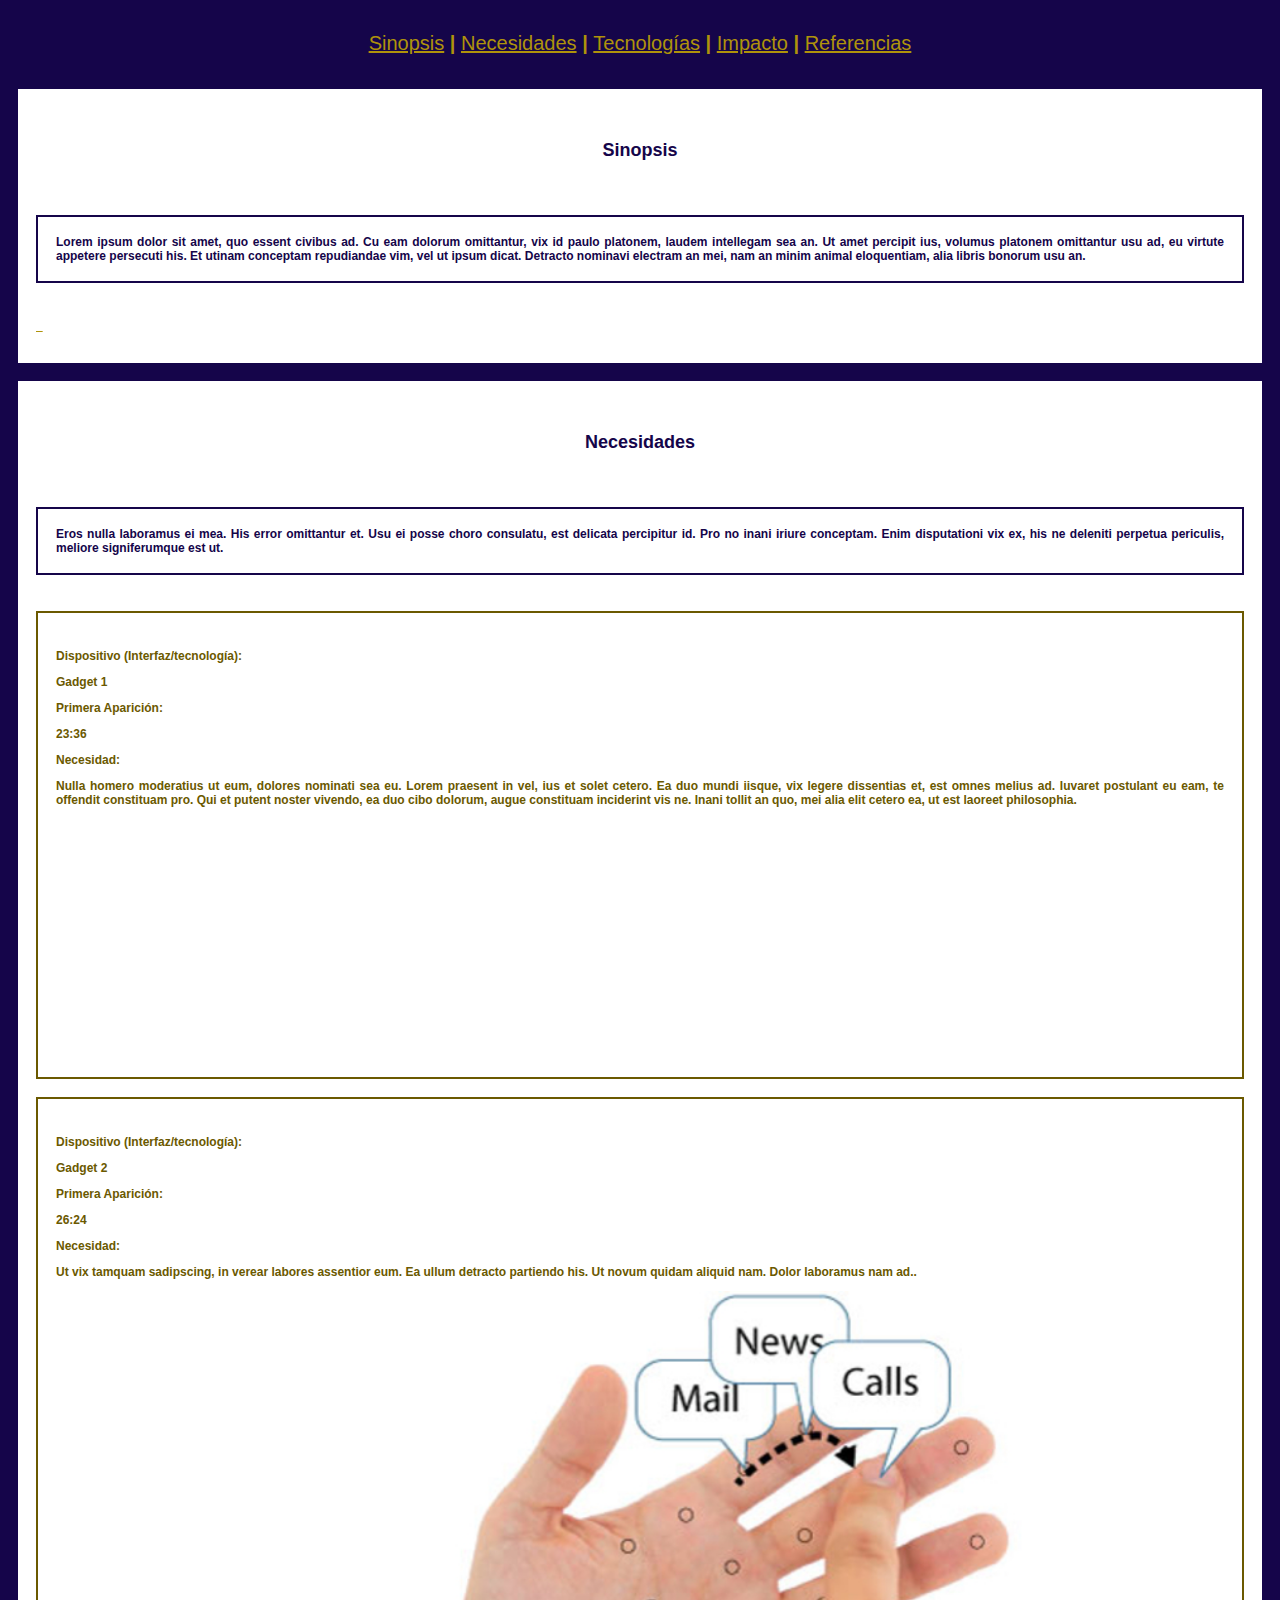
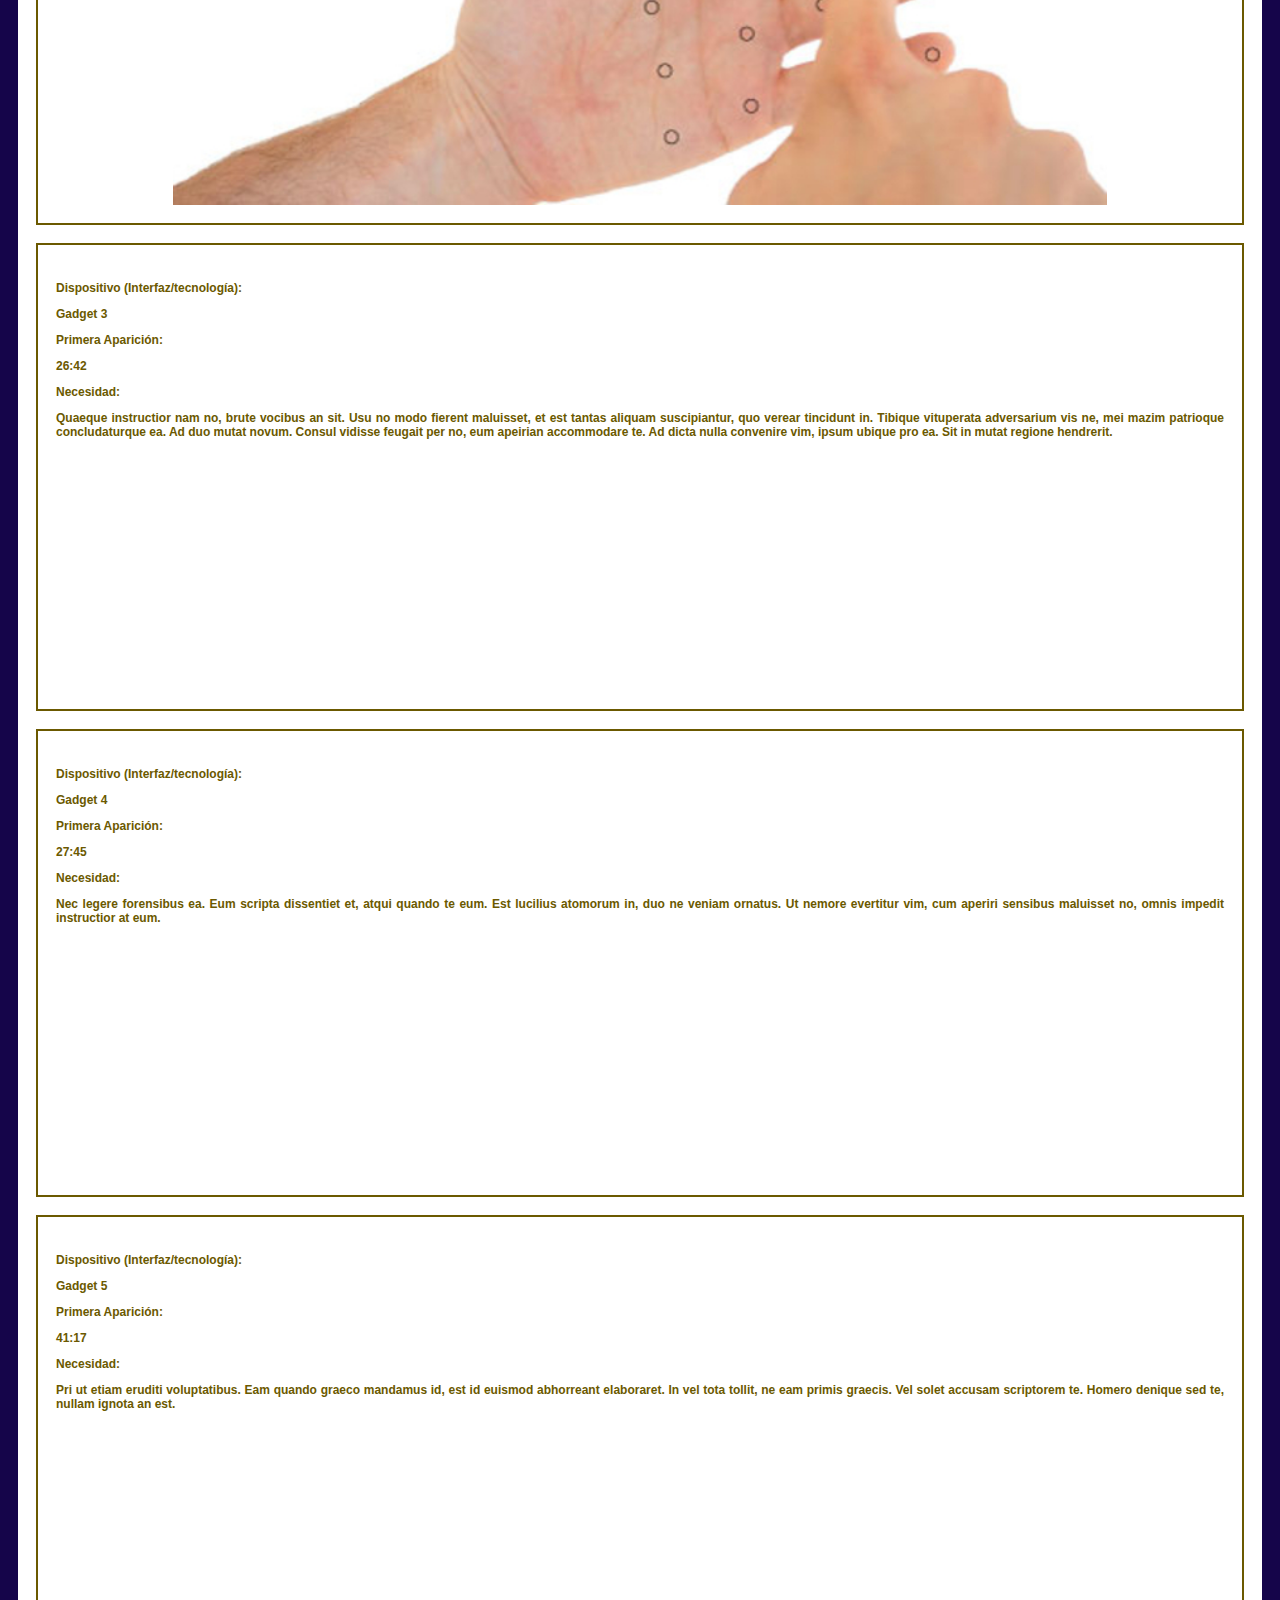
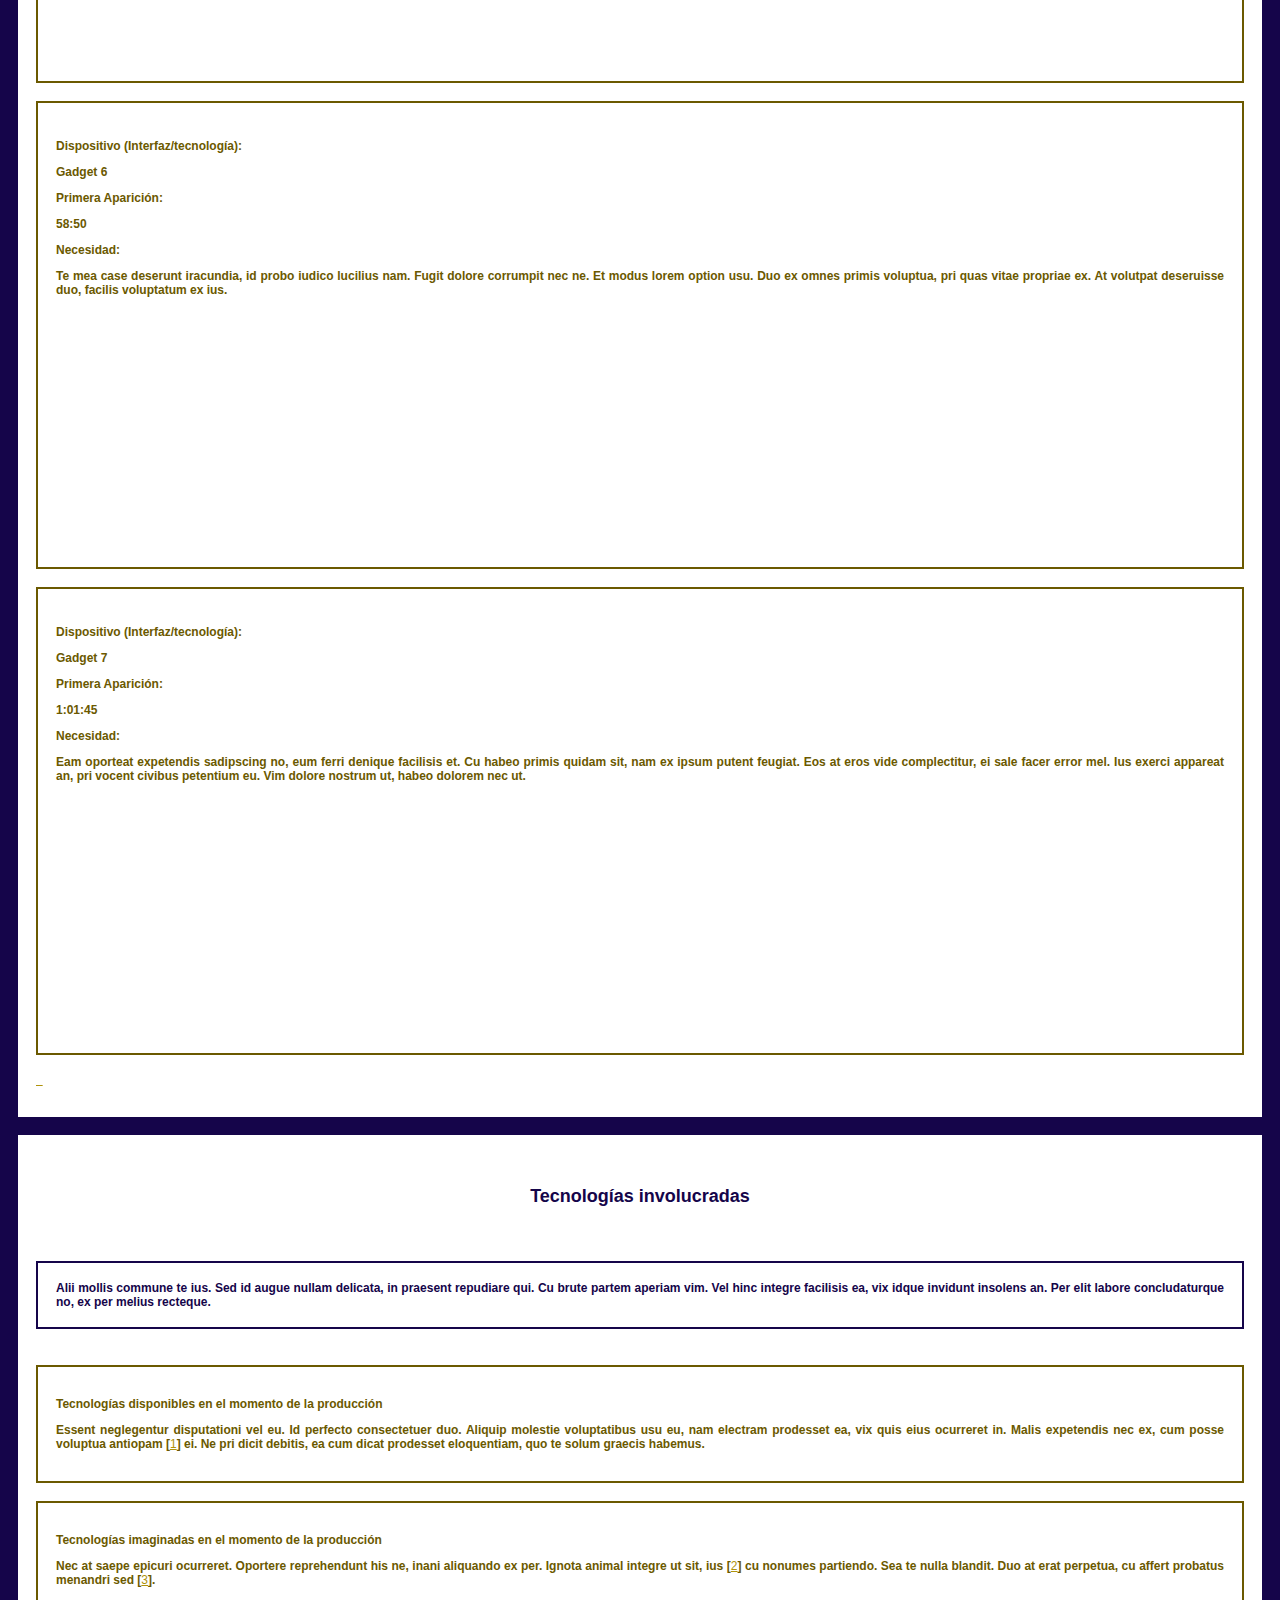
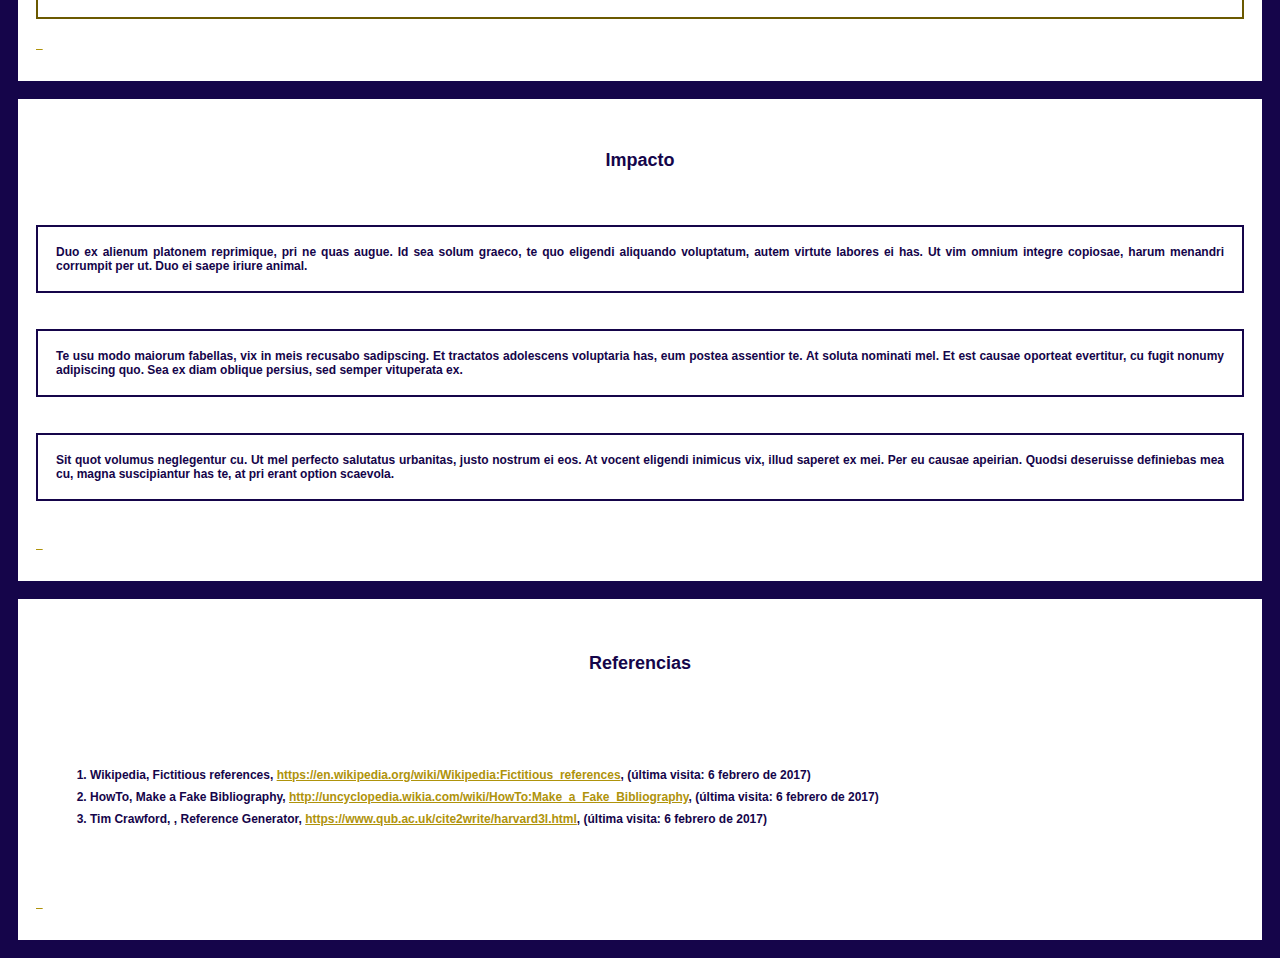
==== index.html @ f7ac2339 "test" ====
<!DOCTYPE html>
<html>
<head>
<title>Page Title</title>
<link rel="stylesheet" media="screen" href="style1.css">
</head>
<body>
<!--Modelo de ficha (HTML)-->
<!--Se trata de una plantilla para la elaboración de una ficha de análisis de una película o serie para el proyecto Interfaces Imaginadas-->
<!--Sections Navigator -->
<nav id="top">
  <a href="#Sinopsis">Sinopsis</a> |
  <a href="#Necesidades">Necesidades</a> |
  <a href="#Tecnologias">Tecnologías</a> |
  <a href="#Impacto">Impacto</a> |
  <a href="#Referencias">Referencias</a>
</nav>
<!--Sinopsis-->
<div class="section" id="Sinopsis">
  <h2 class="section_title">Sinopsis</h2>
  <p class="section_text">
    Lorem ipsum dolor sit amet, quo essent civibus ad. Cu eam dolorum omittantur, vix id paulo platonem, laudem intellegam sea an. Ut amet percipit ius, volumus platonem omittantur usu ad, eu virtute appetere persecuti his. Et utinam conceptam repudiandae vim, vel ut ipsum dicat. Detracto nominavi electram an mei, nam an minim animal eloquentiam, alia libris bonorum usu an. 
  </p>
   <p><div class="to_top"><a href="#top">&nbsp;&nbsp;</a></div></p> 
</div>


<!--Necesidades-->
<div class="section" id="Necesidades">
  <h2 class="section_title">Necesidades</h2>
  <p class="section_text">Eros nulla laboramus ei mea. His error omittantur et. Usu ei posse choro consulatu, est delicata percipitur id. Pro no inani iriure conceptam. Enim disputationi vix ex, his ne deleniti perpetua periculis, meliore signiferumque est ut.</p> 
  
  
  <div class="need">
    <hr class="separador" />
    <h3 class="need_title main">Dispositivo (Interfaz/tecnología):</h3><h2 class="need_value main">Gadget 1</h2>
    <h3 class="need_title">Primera Aparición:</h3><p class="need_value"> 23:36</p>
    <h3 class="need_title">Necesidad:</h3> <p class="need_value">Nulla homero moderatius ut eum, dolores nominati sea eu. Lorem praesent in vel, ius et solet cetero. Ea duo mundi iisque, vix legere dissentias et, est omnes melius ad. Iuvaret postulant eu eam, te offendit constituam pro. Qui et putent noster vivendo, ea duo cibo dolorum, augue constituam inciderint vis ne. Inani tollit an quo, mei alia elit cetero ea, ut est laoreet philosophia.</p>
    
    <iframe  class="media" src="https://www.youtube.com/embed/718RDJeISNA" frameborder="0" allowfullscreen></iframe>
  </div>
  
  
  <div class="need">
    <hr class="separador" />
    <h3 class="need_title main">Dispositivo (Interfaz/tecnología):</h3><h2 class="need_value main">Gadget 2</h2>
    <h3 class="need_title">Primera Aparición:</h3><p class="need_value"> 26:24</p>
    <h3 class="need_title">Necesidad:</h3> <p class="need_value">Ut vix tamquam sadipscing, in verear labores assentior eum. Ea ullum detracto partiendo his. Ut novum quidam aliquid nam. Dolor laboramus nam ad..</p>
    
    <!--Las imágenes se deben guardar en una carpeta con el nombre 
    <título_de_la_película>-analisis 
    o 
    <título_de_la_serie>t<número de temporada>c<número de capítulo>-analisis 
    -->
    <img  class="media" src="la_pelicula-analisis/Screen_Shot.jpg">
  </div>
  
  <div class="need">
    <hr class="separador" />
    <h3 class="need_title main">Dispositivo (Interfaz/tecnología):</h3><h2 class="need_value main">Gadget 3</h2>
    <h3 class="need_title">Primera Aparición:</h3><p class="need_value"> 26:42</p>
    <h3 class="need_title">Necesidad:</h3> <p class="need_value">Quaeque instructior nam no, brute vocibus an sit. Usu no modo fierent maluisset, et est tantas aliquam suscipiantur, quo verear tincidunt in. Tibique vituperata adversarium vis ne, mei mazim patrioque concludaturque ea. Ad duo mutat novum. Consul vidisse feugait per no, eum apeirian accommodare te. Ad dicta nulla convenire vim, ipsum ubique pro ea. Sit in mutat regione hendrerit.</p>
    
    <iframe class="media" src="https://www.youtube.com/embed/2T1e9JN_O5Y" frameborder="0" allowfullscreen></iframe>
  </div>
  
  <div class="need">
    <hr class="separador" />
    <h3 class="need_title main">Dispositivo (Interfaz/tecnología):</h3><h2 class="need_value main">Gadget 4</h2>
    <h3 class="need_title">Primera Aparición:</h3><p class="need_value"> 27:45</p>
    <h3 class="need_title">Necesidad:</h3> <p class="need_value">Nec legere forensibus ea. Eum scripta dissentiet et, atqui quando te eum. Est lucilius atomorum in, duo ne veniam ornatus. Ut nemore evertitur vim, cum aperiri sensibus maluisset no, omnis impedit instructior at eum. </p>
    
    <iframe  class="media" src="https://www.youtube.com/embed/xtbRen9RYx4?t=20s" frameborder="0" allowfullscreen></iframe>
  </div>
  
  <div class="need">
    <hr class="separador" />
    <h3 class="need_title main">Dispositivo (Interfaz/tecnología):</h3><h2 class="need_value main">Gadget 5</h2>
    <h3 class="need_title">Primera Aparición:</h3><p class="need_value"> 41:17</p>
    <h3 class="need_title">Necesidad:</h3> <p class="need_value">Pri ut etiam eruditi voluptatibus. Eam quando graeco mandamus id, est id euismod abhorreant elaboraret. In vel tota tollit, ne eam primis graecis. Vel solet accusam scriptorem te. Homero denique sed te, nullam ignota an est.</p>
    
    <iframe  class="media" src="https://www.youtube.com/embed/O3MZYRAZJNk?t=2m6s" frameborder="0" allowfullscreen></iframe>
  </div>
  
  <div class="need">
    <hr class="separador" />
    <h3 class="need_title main">Dispositivo (Interfaz/tecnología):</h3><h2 class="need_value main">Gadget 6</h2>
    <h3 class="need_title">Primera Aparición:</h3><p class="need_value"> 58:50</p>
    <h3 class="need_title">Necesidad:</h3> <p class="need_value">Te mea case deserunt iracundia, id probo iudico lucilius nam. Fugit dolore corrumpit nec ne. Et modus lorem option usu. Duo ex omnes primis voluptua, pri quas vitae propriae ex. At volutpat deseruisse duo, facilis voluptatum ex ius. </p>
    
    <iframe  class="media" src="https://www.youtube.com/embed/yHGODp0b8Ks" frameborder="0" allowfullscreen></iframe>
  </div>
  
  <div class="need">
    <hr class="separador" />
    <h3 class="need_title main">Dispositivo (Interfaz/tecnología):</h3><h2 class="need_value main">Gadget 7</h2>
    <h3 class="need_title">Primera Aparición:</h3><p class="need_value"> 1:01:45</p>
    <h3 class="need_title">Necesidad:</h3> <p class="need_value">Eam oporteat expetendis sadipscing no, eum ferri denique facilisis et. Cu habeo primis quidam sit, nam ex ipsum putent feugiat. Eos at eros vide complectitur, ei sale facer error mel. Ius exerci appareat an, pri vocent civibus petentium eu. Vim dolore nostrum ut, habeo dolorem nec ut. </p>
    
    <iframe  class="media" src="https://www.youtube.com/embed/J6k76vuw9Rk" frameborder="0" allowfullscreen></iframe>
  </div>
  
  
  <p><div class="to_top"><a href="#top">&nbsp;&nbsp;</a></div></p>
  
</div><!--fin necesidades-->


<!--Tecnologías-->
<div class="section" id="Tecnologias">
  <h2 class="section_title">Tecnologías involucradas</h2>
  <p class="section_text">Alii mollis commune te ius. Sed id augue nullam delicata, in praesent repudiare qui. Cu brute partem aperiam vim. Vel hinc integre facilisis ea, vix idque invidunt insolens an. Per elit labore concludaturque no, ex per melius recteque.
</p> 
  
  <!-- Se deben hacer referencias cruzadas con la bibliografía o recursos en 
  internet utilizados para realizar el análisis. Para ello se usará un identificador
  en la lista de referencias de la forma: id = "refX", donde X es un número secuencial
  y en el texto se incluirá la referencia cruzada, de la siguiente forma:
   [<a href="#refX">X</a>]
  -->
  <div class="subsection">
    <h3 class="subsection_title">Tecnologías disponibles en el momento de la producción</h3>
    <p class="subsection_text">Essent neglegentur disputationi vel eu. Id perfecto consectetuer duo. Aliquip molestie voluptatibus usu eu, nam electram prodesset ea, vix quis eius ocurreret in. Malis expetendis nec ex, cum posse voluptua antiopam [<a href="#ref1">1</a>] ei. Ne pri dicit debitis, ea cum dicat prodesset eloquentiam, quo te solum graecis habemus.</p> 
  </div>
  
  <div class="subsection">
    <h3 class="subsection_title">Tecnologías imaginadas en el momento de la producción</h3>
    <p class="subsection_text">Nec at saepe epicuri ocurreret. Oportere reprehendunt his ne, inani aliquando ex per. Ignota animal integre ut sit, ius [<a href="#ref2">2</a>] cu nonumes partiendo. Sea te nulla blandit. Duo at erat perpetua, cu affert probatus menandri sed [<a href="#ref3">3</a>].</p> 
  </div>
  <p><div class="to_top"><a href="#top">&nbsp;&nbsp;</a></div></p>
</div><!--fin tecnologías-->


<!--Impacto-->
<div class="section" id="Impacto">
  <h2 class="section_title">Impacto</h2>
  <p class="section_text">Duo ex alienum platonem reprimique, pri ne quas augue. Id sea solum graeco, te quo eligendi aliquando voluptatum, autem virtute labores ei has. Ut vim omnium integre copiosae, harum menandri corrumpit per ut. Duo ei saepe iriure animal.
  </p>
  <p class="section_text">Te usu modo maiorum fabellas, vix in meis recusabo sadipscing. Et tractatos adolescens voluptaria has, eum postea assentior te. At soluta nominati mel. Et est causae oporteat evertitur, cu fugit nonumy adipiscing quo. Sea ex diam oblique persius, sed semper vituperata ex.</p>
  <p class="section_text">Sit quot volumus neglegentur cu. Ut mel perfecto salutatus urbanitas, justo nostrum ei eos. At vocent eligendi inimicus vix, illud saperet ex mei. Per eu causae apeirian. Quodsi deseruisse definiebas mea cu, magna suscipiantur has te, at pri erant option scaevola.</p>

  <p><div class="to_top"><a href="#top">&nbsp;&nbsp;</a></div></p>
</div>


<!--Referencias-->
<div class="section" id="Referencias">
  <h3 class="section_title">Referencias</h3>
  
  <ol class="referencias">
   
    <li id="ref1">
      <span class="autor">Wikipedia</span>,
      <span class="titulo">Fictitious references</span>,
      <span class="link"><a href="https://en.wikipedia.org/wiki/Wikipedia:Fictitious_references">https://en.wikipedia.org/wiki/Wikipedia:Fictitious_references</a></span>,
      <span class="visita">(última visita: 6 febrero de 2017)</span>
    </li>
    
    
    <li id="ref2">
      <span class="autor">HowTo</span>,
      <span class="titulo">Make a Fake Bibliography</span>,
      <span class="link"><a href="http://uncyclopedia.wikia.com/wiki/HowTo:Make_a_Fake_Bibliography/">http://uncyclopedia.wikia.com/wiki/HowTo:Make_a_Fake_Bibliography</a></span>,
      <span class="visita">(última visita: 6 febrero de 2017)</span>
    </li>

    <li id="ref3">
      <span class="autor">Tim Crawford, </span>,
      <span class="titulo">Reference Generator</span>,
      <span class="link"><a href="https://www.qub.ac.uk/cite2write/harvard3l.html">https://www.qub.ac.uk/cite2write/harvard3l.html</a></span>,
      <span class="visita">(última visita: 6 febrero de 2017)</span>
    </li>
    
    
  </ol> 
  <p><div class="to_top"><a href="#top">&nbsp;&nbsp;</a></div></p>  
</div>
</body>
---- style1.css ----
/* As hex codes */

:root {
  --primary0: #2C1478;
  --primary1: #543E9C;
  --primary2: #3C2292;
  --primary3: #1F0A64;
  --primary4: #15054A;
  --complement0: #AF930B;
  --complement1: #E3C848;
  --complement2: #D4B41C;
  --complement3: #917800;
  --complement4: #6B5900;
  --white: #fff;
  --grey: #555;
  --lightgrey: #aaa;
  --black: #000;
  --font-family: Arial;
}

html {
	background-color: var(--primary4);
}

nav {
	color: var(--complement4);
	font-family: var(--font-family);
	font-size: max(4vmin, 18px);
	font-style: normal;
	text-align: justify;
	padding: 16px;
	text-align: center;
	margin: 16px;
}


a {
	color: var(--complement0);
	font-family: var(--font-family);
	font-size: max(1.3vmin, 12px);
	font-weight: normal;
	margin: auto;
	width: 50%;
	word-wrap: break-word; 
}

a:visited {
	color: var(--lightgrey);
	text-decoration: line-through; 
}

a:visited:hover {
	color: var(--white);
	text-decoration: line-through; 
}

a:hover {
     color: var(--complement1);
     cursor: pointer;  
}

#top {
	color: var(--complement0);
	font-family: var(--font-family);
	font-size: max(2vmin, 20px);
	font-style: normal;
	text-align: justify;
	padding: 16px;
	text-align: center;
	margin: 16px;
}

#top a {
	font-size: max(2vmin, 20px);;
}

body {
	color: var(--black);
	font-family: var(--font-family);
	font-size: max(1.3vmin, 12px);
	font-weight: bolder;
	font-style: normal;
	text-align: justify;
	margin: auto;
}

.media {
	margin: auto;
	width: 80%;
}

.section {
	font-family: var(--font-family);
	background-color: var(--white);
	margin: 2vmin;
	padding: 2vmin;
}

.section_title {
	color: var(--primary4);
	font-size: max(2vmin, 18px);
	font-style: normal;
	text-align: center;
	font-weight: bold;
	/*border: min(2px, 4vmin) solid var(--primary4);*/
	border-spacing: 16px;
	padding: 2vmin;
}

.section_text {
	color: var(--primary4);
    font-size: max(1.3vmin, 12px);
	margin: max(4vmin, 8px) 0px;
	border: min(2px, 4vmin) solid var(--primary4);
	border-spacing: 16px;
	padding: 2vmin;
}

.need {
	font-family: var(--font-family);
	background-color: var(--white);
	border: min(2px, 4vmin) solid var(--complement4);
	padding: 2vmin;
	margin: 2vmin 0vmin;
}

.need_title.main {
	color: var(--complement4);
	font-size: max(1.3vmin, 12px);
	font-style: normal;
	text-align: left;
	font-weight: bold;
	border-spacing: 16px;
}

.need_title {
	color: var(--complement4);
	font-size: max(1.3vmin, 12px);
	font-style: normal;
	font-weight: bold;
	text-align: left;
	font-weight: 600;
	border-spacing: 16px;
}

.need_value.main {
	color: var(--complement4);
	font-size: max(1.3vmin, 12px);
	font-style: normal;
	font-weight: bold;
	text-align: justify;
	border-spacing: 16px;
}

.need_value {
	color: var(--complement4);
	font-size: max(1.3vmin, 12px);
	font-style: normal;
	text-align: justify;
	border-spacing: 16px;
}

hr {
	border: 0px;
}

iframe {
	width: min(60vw, 427px); /* 480p */
    height: min(33.75vw, 240px); /* 16:9 */
	margin: auto;
}

.media {
	display: block;
	margin: auto;
}

img {
	width: 80%;
}

.subsection {
	font-family: var(--font-family);
	margin: 2vmin 0vmin;
	border: min(2px, 4vmin) solid var(--complement4);
	padding: 2vmin;
}

.subsection_title {
	color: var(--complement4);
	font-size: max(1.3vmin, 12px);
	font-style: normal;
	text-align: justify;
}

.subsection_text {
	color: var(--complement4);
	font-size: max(1.3vmin, 12px);
	font-style: normal;
	text-align: justify;
	border-spacing: 16px;
}

#Referencias {
	color: var(--primary4);
	font-size: max(1.3vmin, 12px);
	font-style: normal;
	text-align: left;
	padding: 2vmin;
}

#Referencias a {
	font-size: max(1.3vmin, 12px);
	font-weight: bold;
}

#Referencias a:visited {
	color: var(--primary1);
}

#Referencias a:visited:hover {
	color: var(--lightgrey);
}

ol {
	padding: 6vmin;
}

li {
	padding: 4px 0px;
}
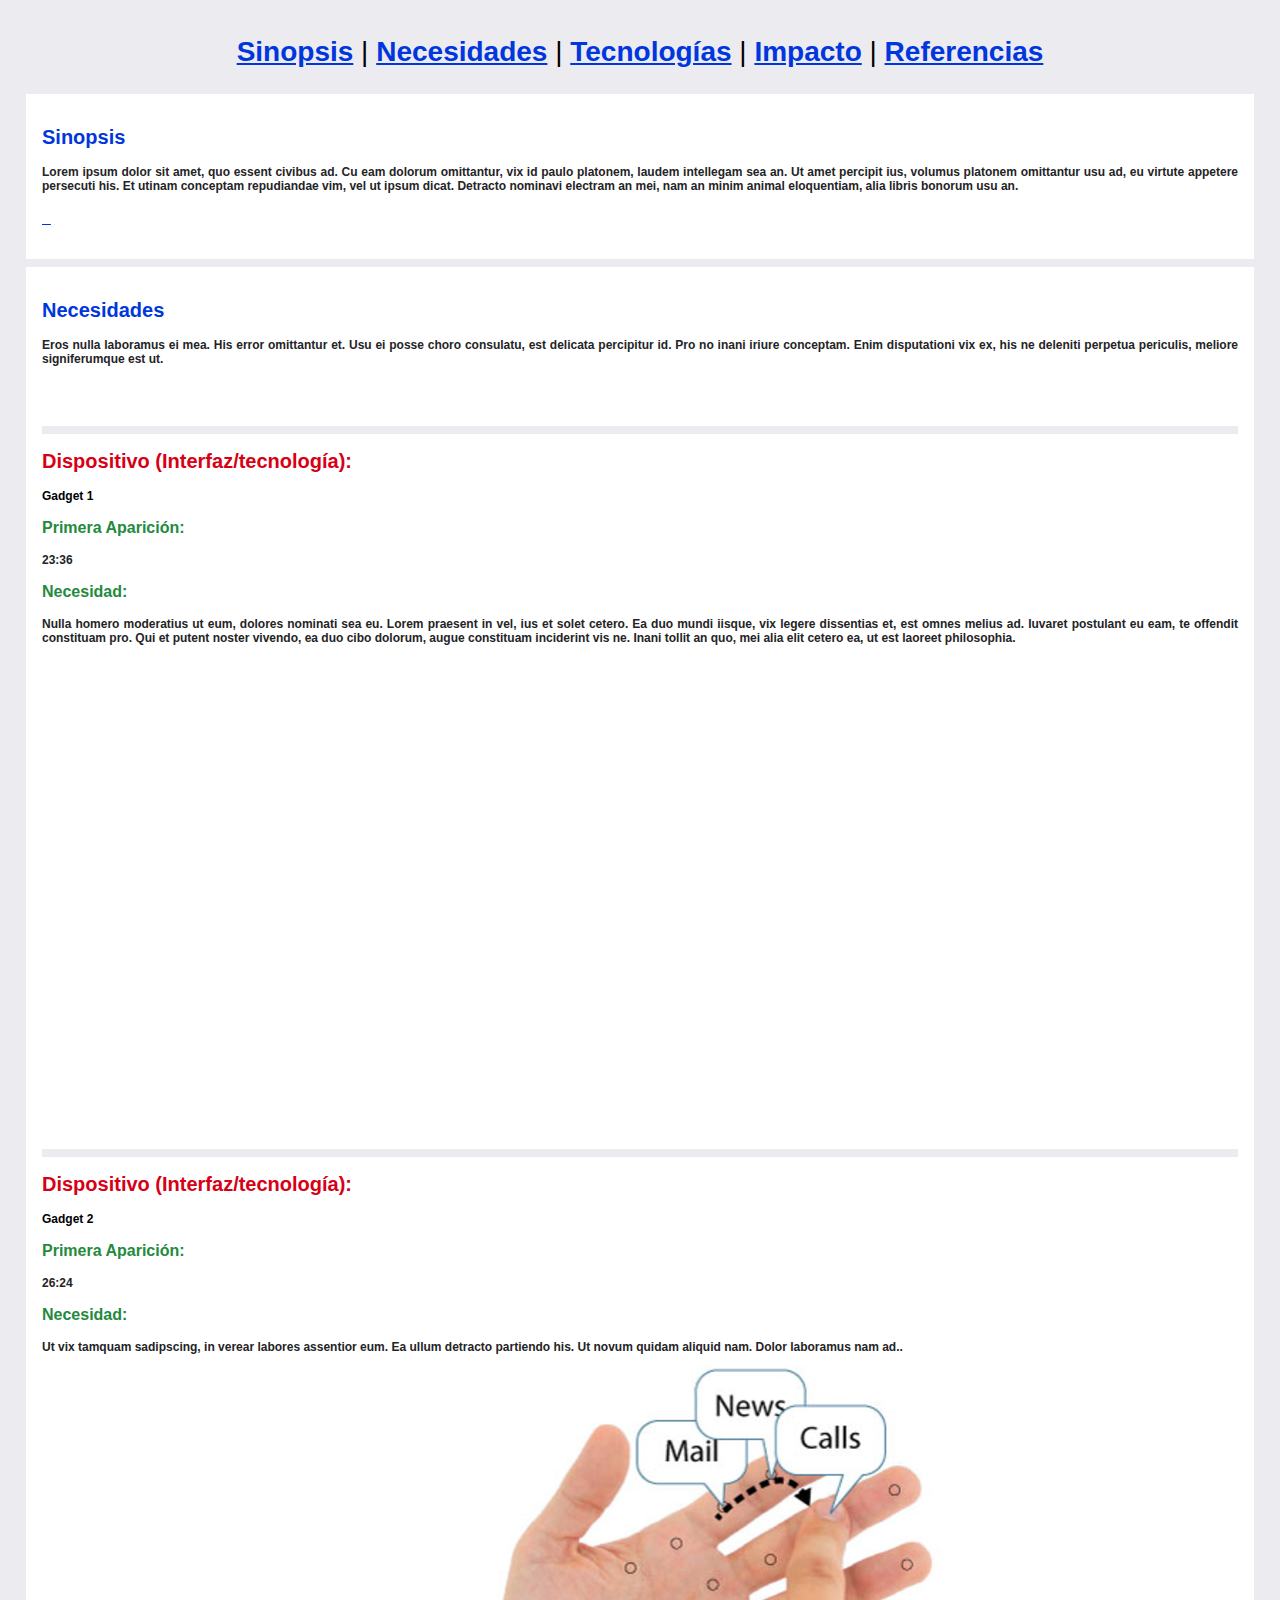
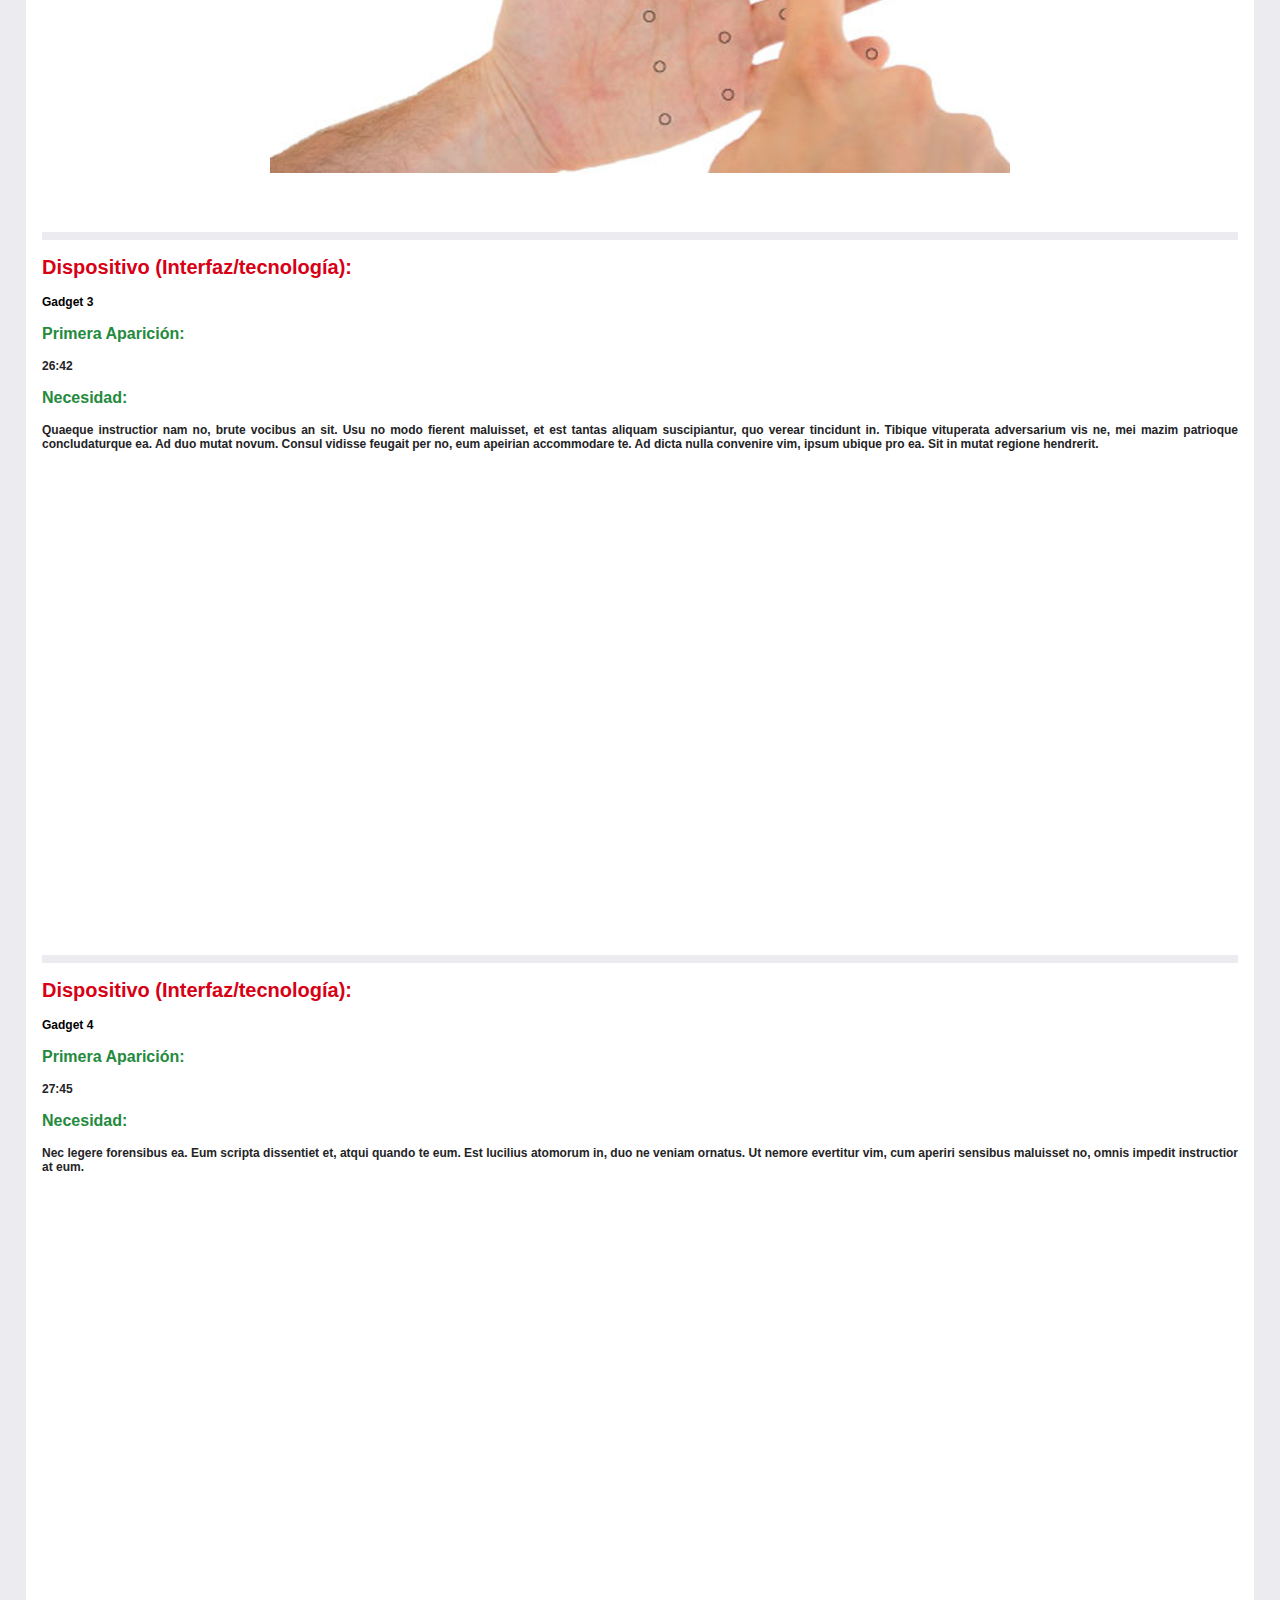
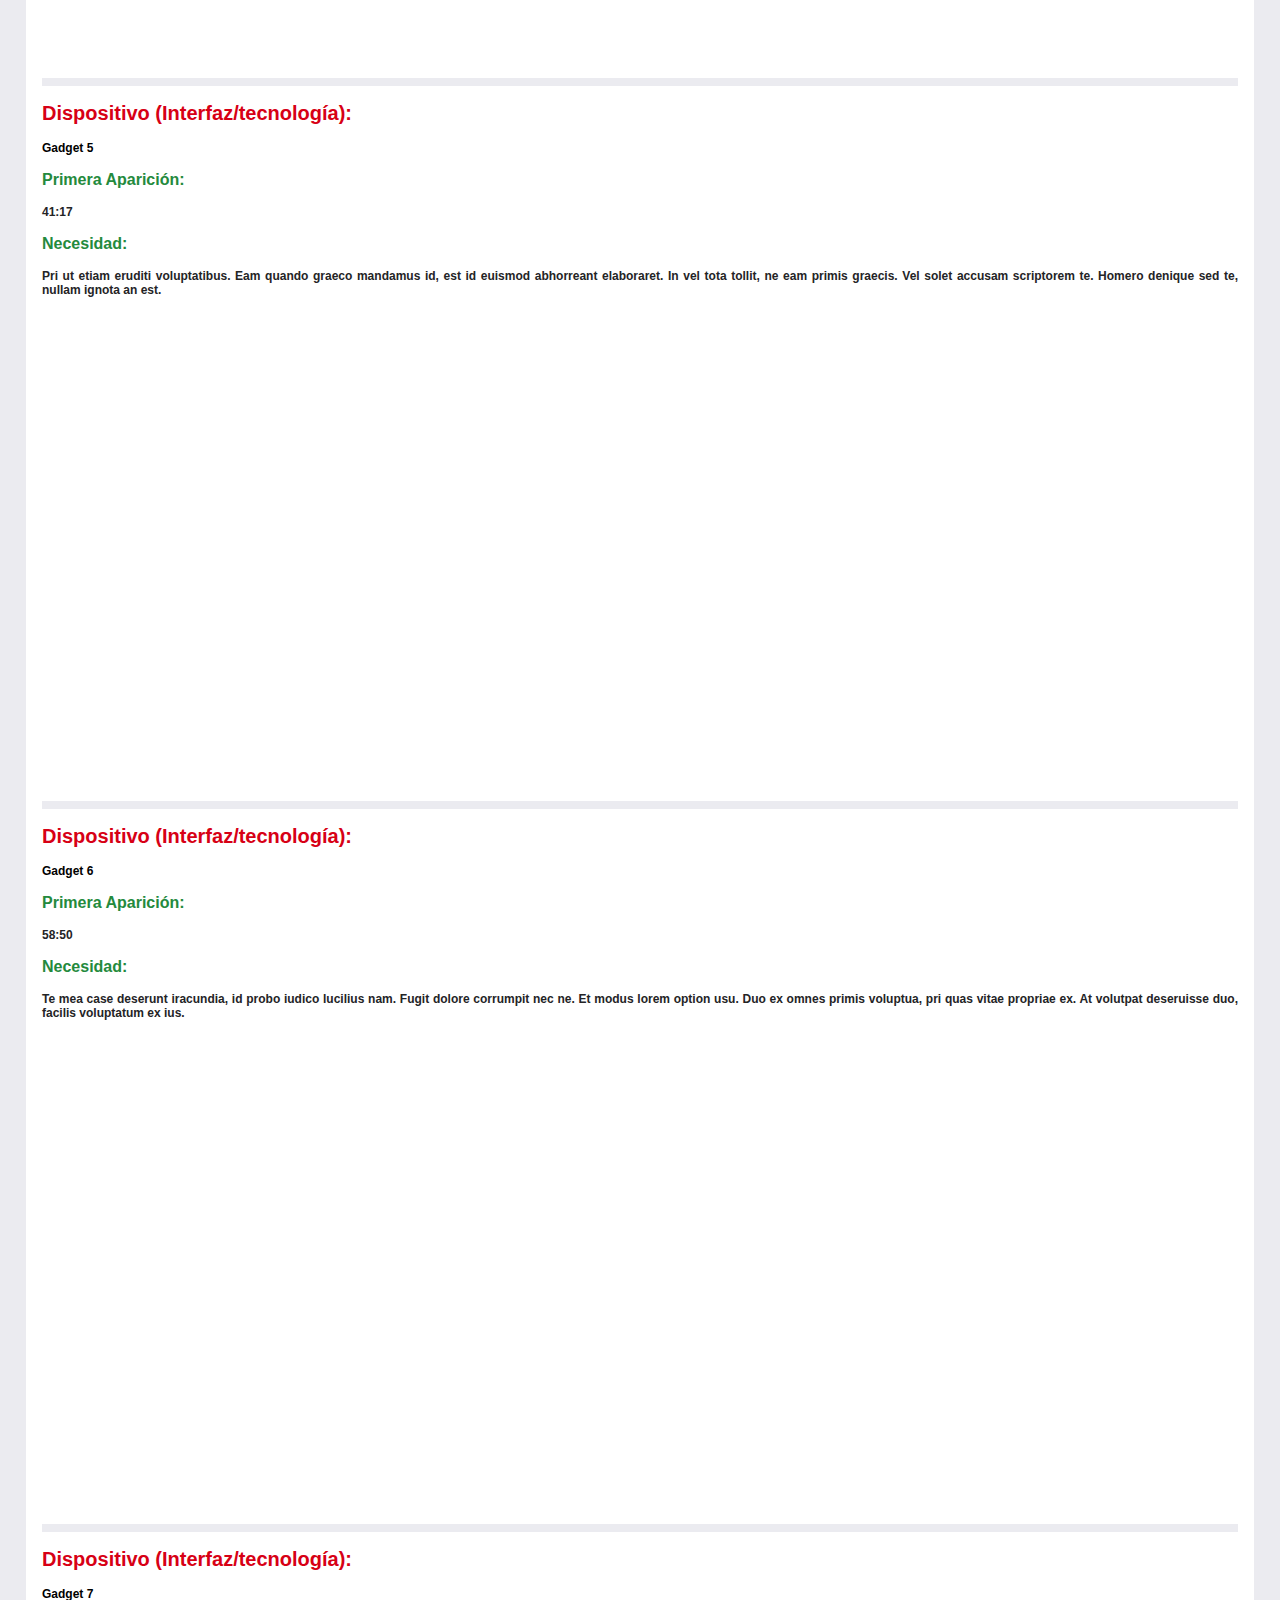
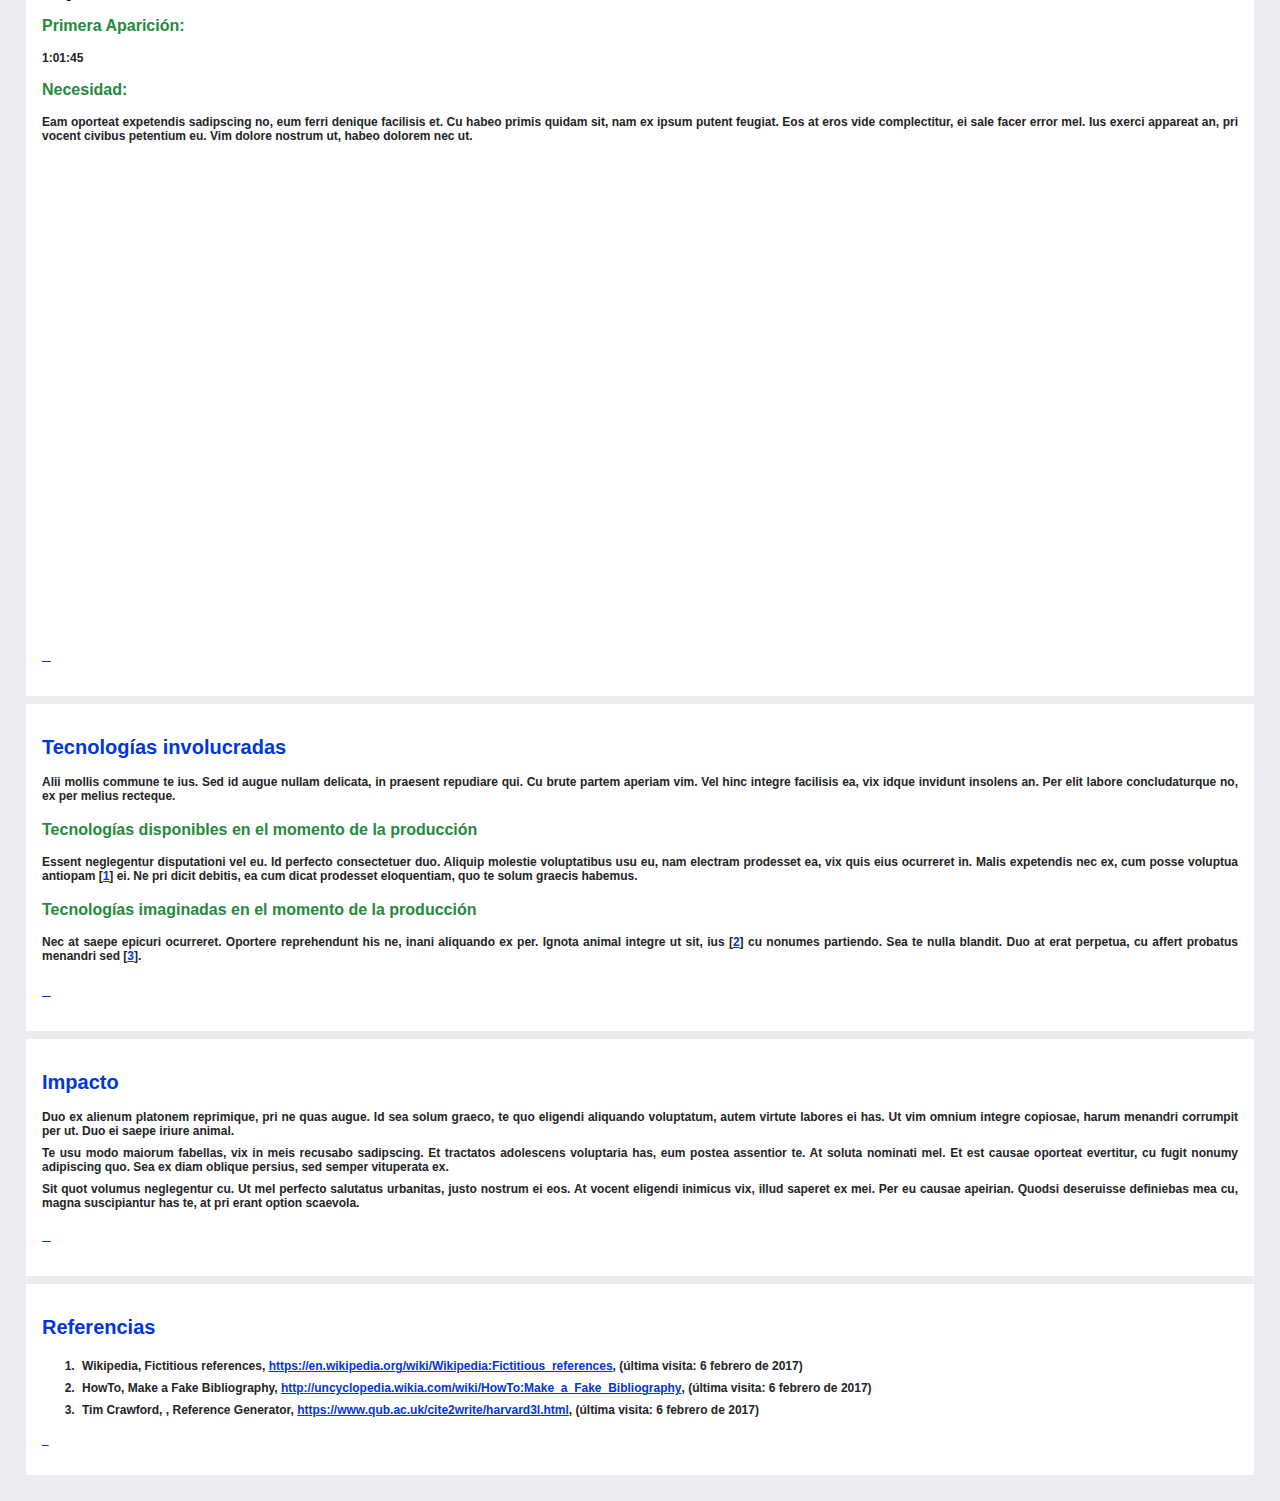
==== commit fd16f99e: "css2" ====
--- a/index.html
+++ b/index.html
@@ -2,7 +2,7 @@
 <html>
 <head>
 <title>Page Title</title>
-<link rel="stylesheet" media="screen" href="style1.css">
+<link rel="stylesheet" media="screen" href="style2.css">
 </head>
 <body>
 <!--Modelo de ficha (HTML)-->
--- a/style2.css
+++ b/style2.css
@@ -0,0 +1,162 @@
+/* https://developer.apple.com/design/human-interface-guidelines/ios/visual-design/color/ */
+:root {
+	--lightBlue: rgb(0, 54, 221); /* systemBlue */
+	--lightGreen: rgb(36, 138, 61); /* systemGreen */
+	--lightIndigo: rgb(54, 52, 163); /* systemIndigo */
+	--lightRed: rgb(215, 0, 21); /* systemRed */
+	--lightYellow:  rgb(255, 212, 38);/* systemYellow */
+	--darkBlue: rgb(64, 156, 255); /* systemBlue */
+	--darkGreen: rgb(48, 219, 91); /* systemGreen */
+	--darkIndigo: rgb(125, 122, 255); /* systemIndigo */
+	--darkRed: rgb(255, 105, 97); /* systemRed */
+	--darkYellow: rgb(178, 80, 0); /* systemYellow */
+	--colorgrey1: rgb(108, 108, 112);
+	--colorgrey2: rgb(142, 142, 147);
+	--colorgrey3: rgb(174, 174, 178);
+	--colorgrey4: rgb(235, 235, 240);
+	--colorBlack: rgb(36, 36, 38);
+	
+	--font-family: -apple-system, BlinkMacSystemFont, sans-serif;
+	--smallest: max(1.3vmin, 12px);
+	--small: max(1.6vmin, 16px);
+	--medium: max(1.9vmin, 20px);
+	--big: max(2.2vmin, 24px);
+	--biggest: max(2.5vmin, 28px);
+}
+
+html {
+	background-color: var(--colorgrey4);
+}
+
+a {
+	color: var(--lightBlue);
+	font-family: var(--font-family);
+	font-weight: bold;
+	margin: auto;
+	word-wrap: break-word; /* Removes long word overflow */
+}
+
+a:hover {
+	color: var(--darkBlue);
+}
+
+a:visited {
+	color: var(--darkYellow);
+}
+
+a:visited:hover {
+	color: var(--lightYellow);
+}
+
+#top {
+	background-color: var(--colorgrey4);
+	text-align: center;
+	font-family: var(--font-family);
+	font-size: var(--biggest);
+	padding: max(2vmin, 8px);
+}
+
+body {
+	background-color: var(--colorgrey4);
+	color: var(--colorblack);
+	font-family: var(--font-family);
+	text-align: justify;
+	padding: max(2vmin, 8px);
+	margin: auto;
+}
+
+hr {
+	border: 4px solid var(--colorgrey4);
+	margin: 8px 0px;
+}
+
+iframe {
+	width: min(60vw, 854px); /* 480p */ 
+    height: min(33.75vw, 480px); /* 16:9 */
+	margin: auto;
+}
+
+.media {
+	display: block;
+	margin: auto;
+}
+
+.section {
+	font-family: var(--font-family);
+	background-color: #fff;
+	margin: min(2vmin, 8px);
+	padding: min(2vmin, 16px);
+}
+
+.section_title {
+	color: var(--lightBlue);
+    font-size: var(--medium);
+	margin: 16px 0px;
+	font-weight: 600;
+}
+
+.section_text {
+	color: var(--colorBlack);
+    font-size: var(--smallest);
+	margin: 8px 0px;
+	font-weight: 600;
+}
+
+.need {
+	font-family: var(--font-family);
+	margin: auto;
+	font-weight: 600;
+	background-color: #ffffff;
+	margin: 5% 0%;
+}
+
+.need_title.main {
+	margin: 16px 0px;
+	color: var(--lightRed);
+	font-size: var(--medium);
+}
+
+.need_title {
+	color: var(--lightGreen);
+	font-size: var(--small);
+}
+
+.need_value.main {
+	color: var(--darkRed);
+	color: var(--colorblack);
+}
+
+.need_value {
+	color: var(--colorBlack);
+	font-size: var(--smallest);
+}
+
+.subsection {
+	margin: max(2vmin, 8px) 0px;
+}
+
+.subsection_title {
+	color: var(--lightGreen);
+	font-size: var(--small);
+}
+
+.subsection_text {
+	color: var(--colorBlack);
+	font-size: var(--smallest);
+	font-weight: 600;
+}
+
+#Referencias {
+	color: var(--colorBlack);
+	font-size: var(--smallest);
+	font-family: var(--font-family);
+	font-weight: 600;
+}
+
+li {
+	padding: 4px; /**/
+}
+
+ol {
+	padding: 0px max(4vmin, 16px);
+}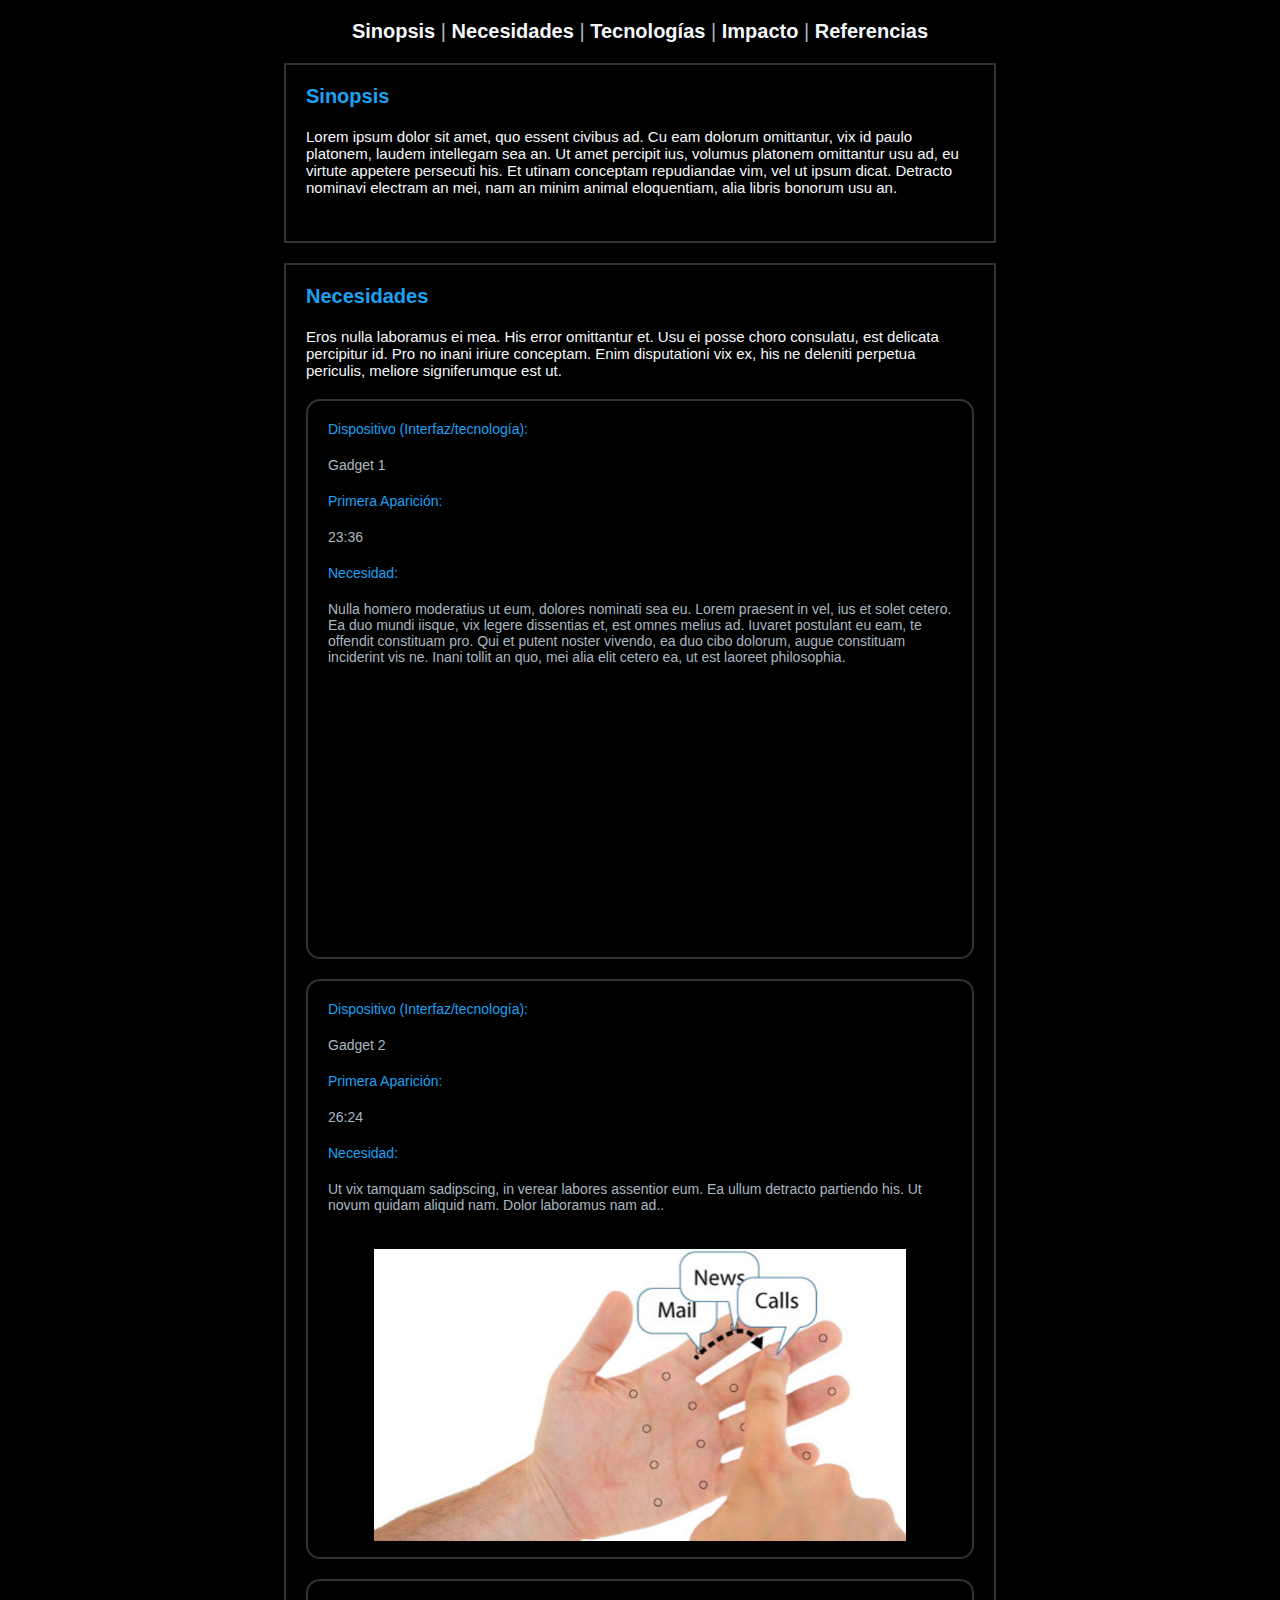
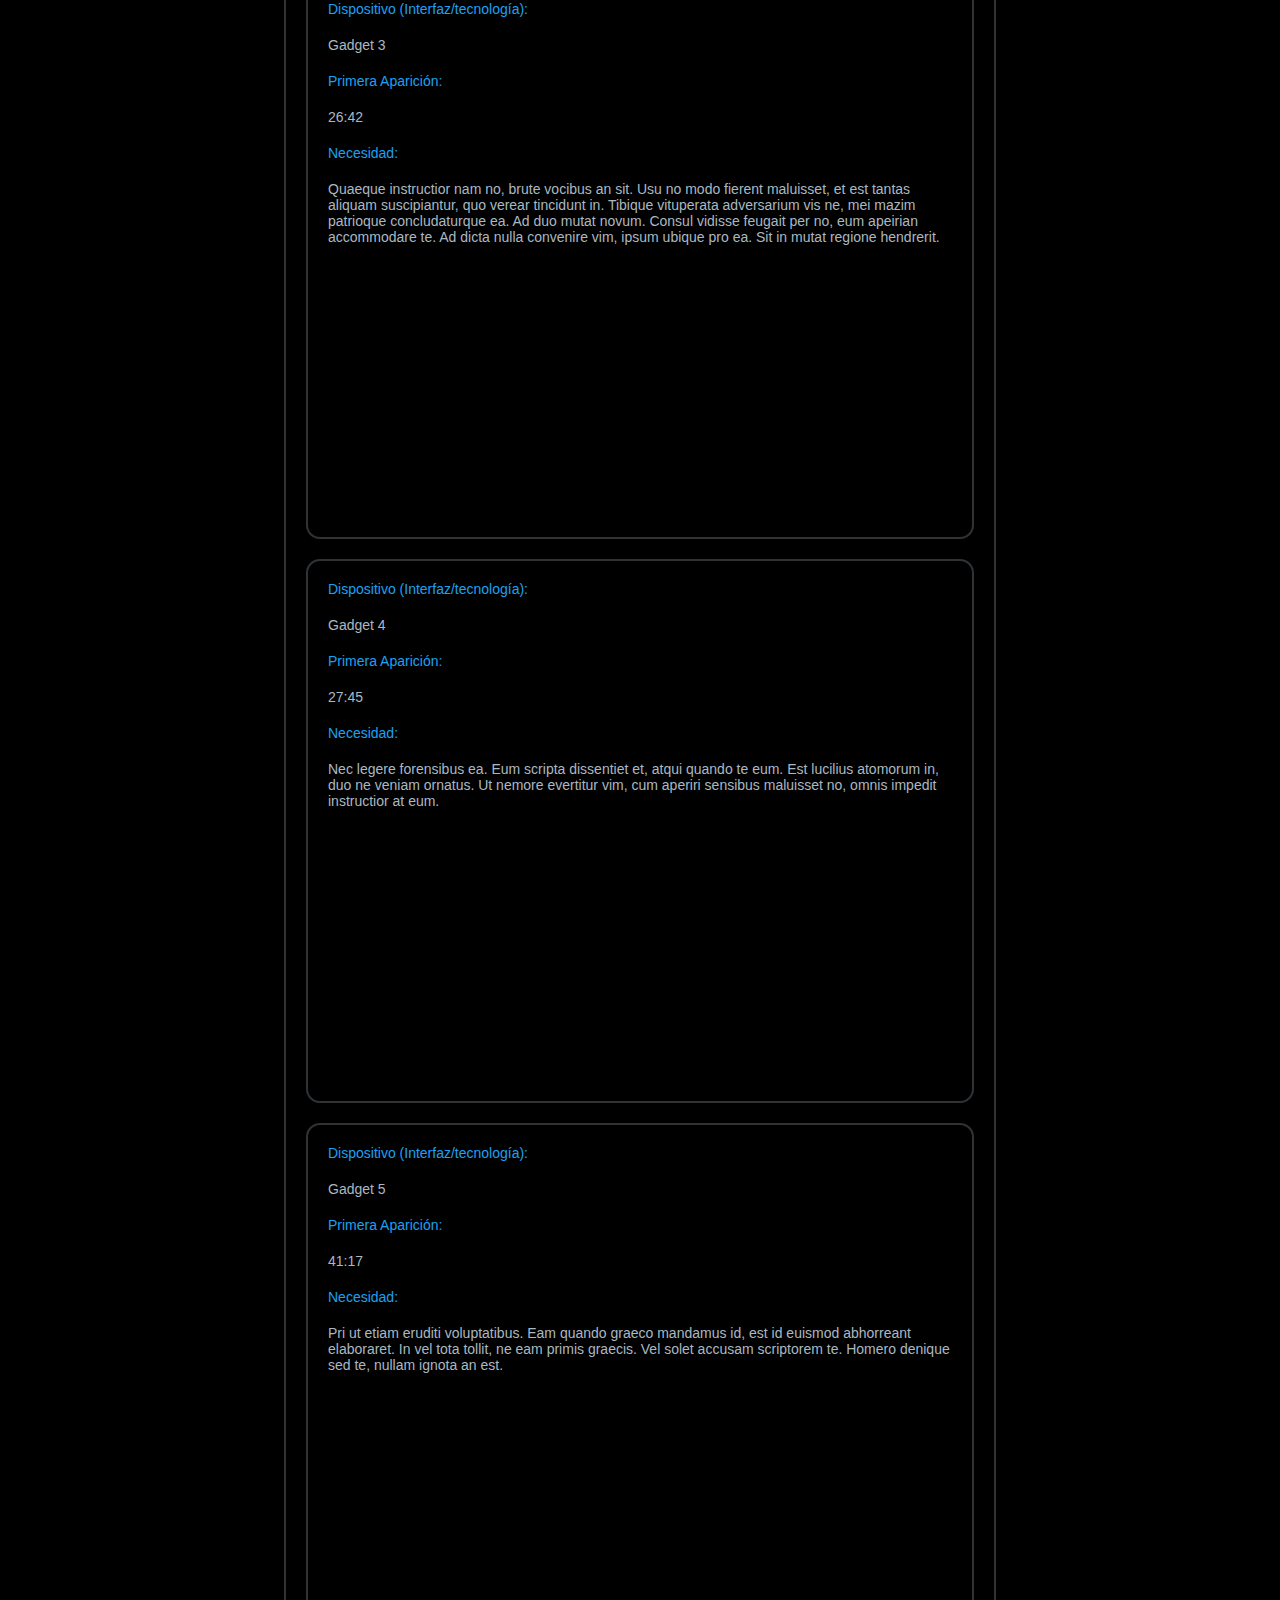
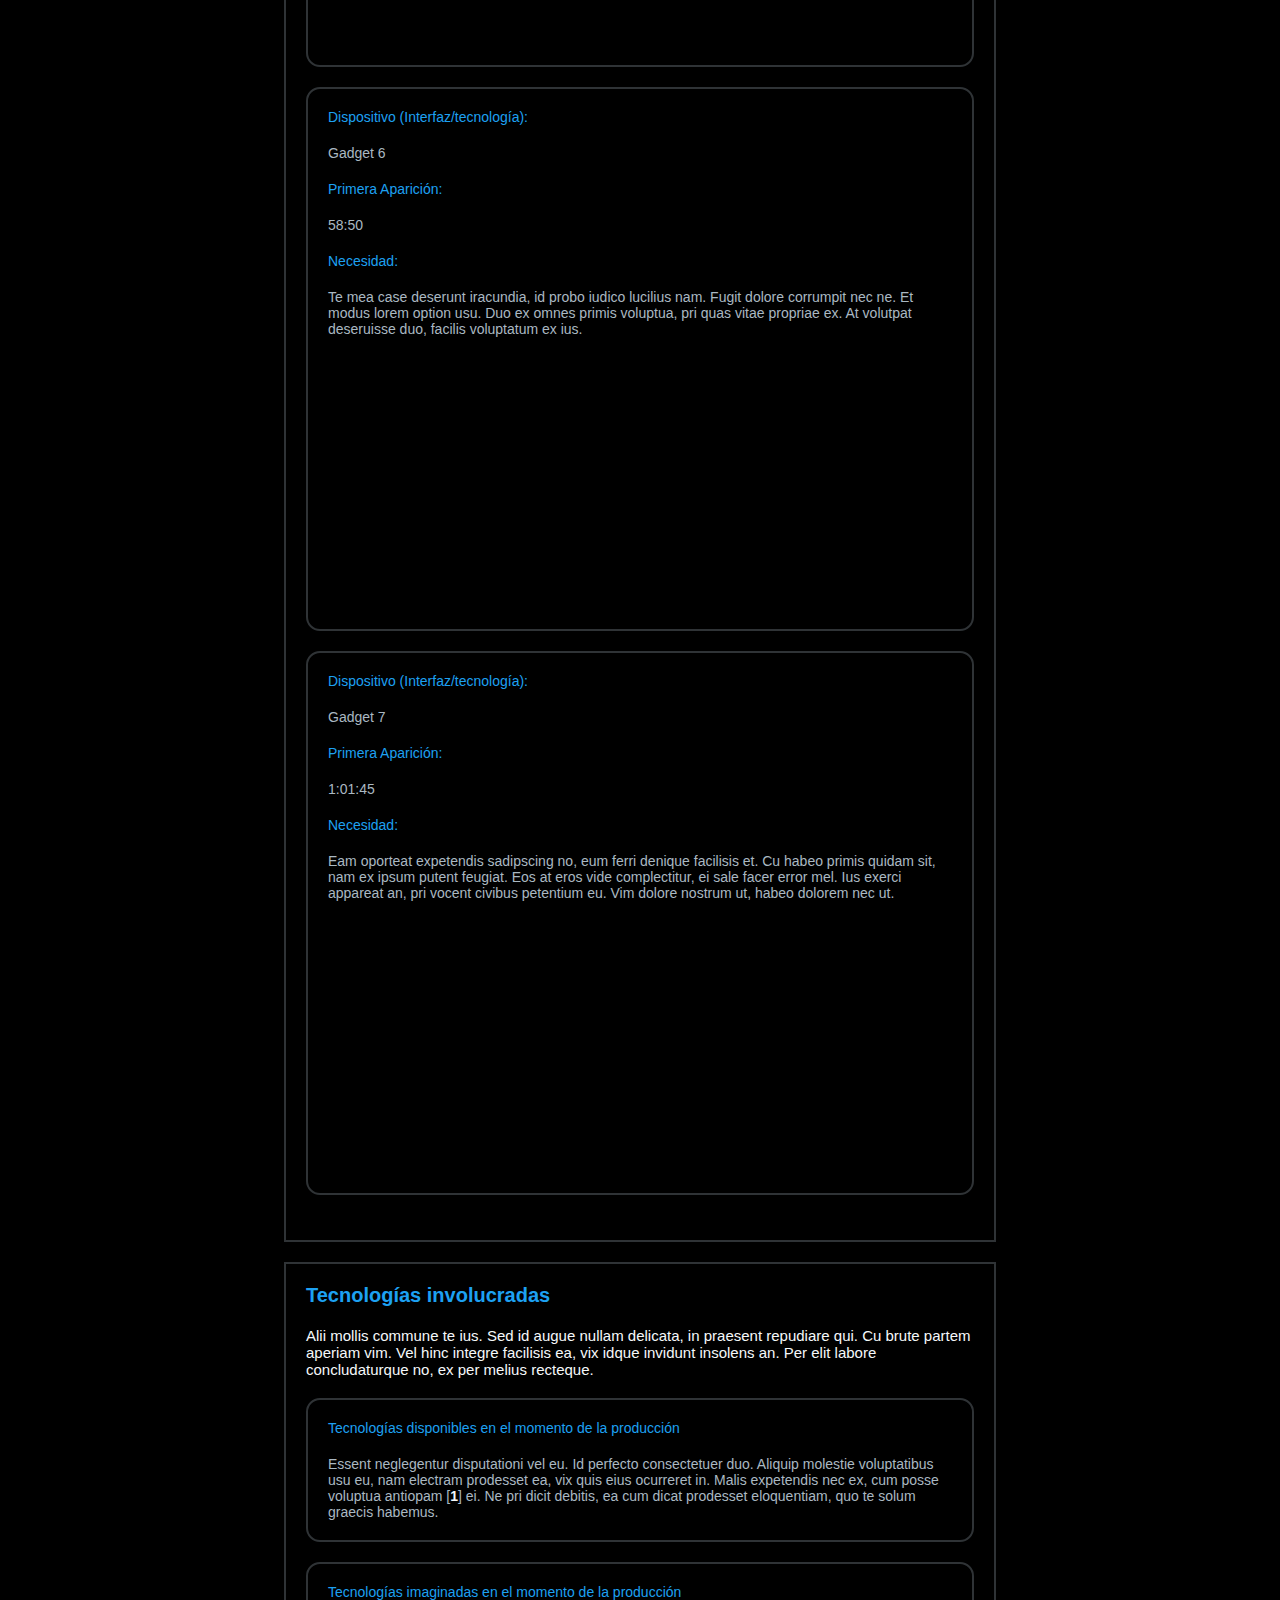
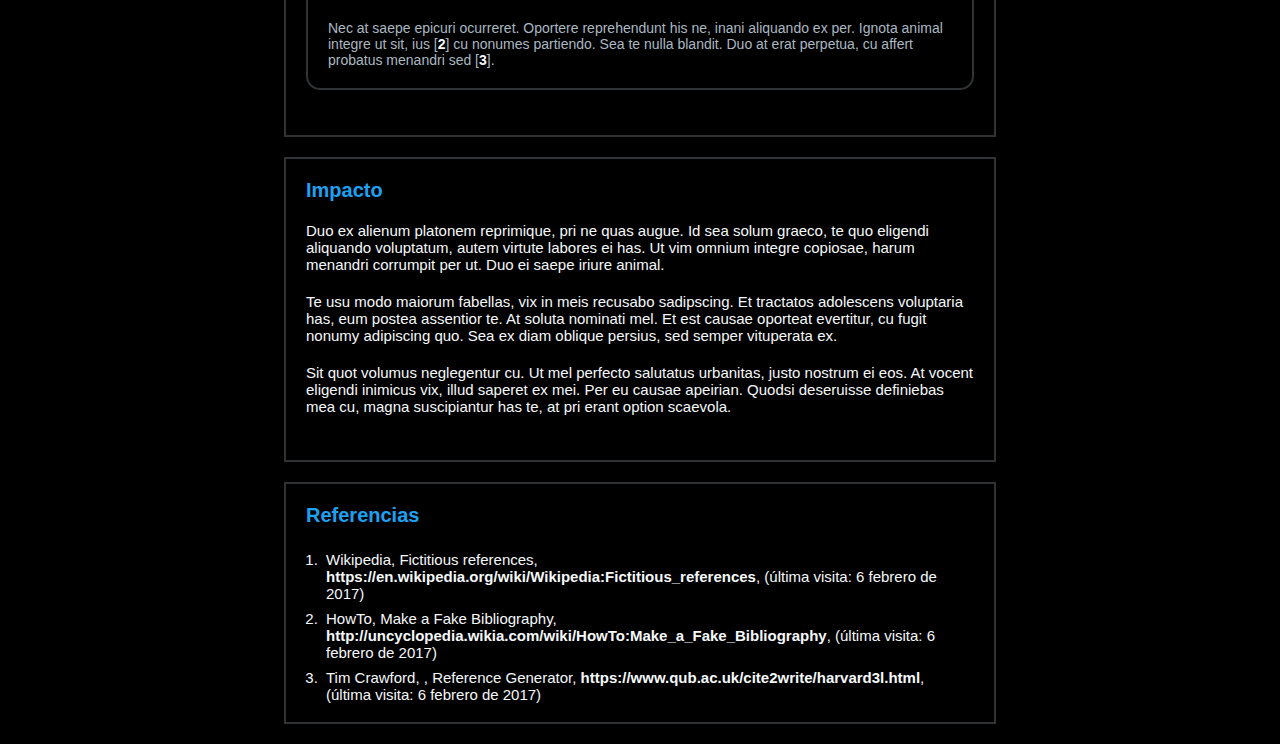
==== commit bb4bd182: "css3" ====
--- a/index.html
+++ b/index.html
@@ -2,7 +2,7 @@
 <html>
 <head>
 <title>Page Title</title>
-<link rel="stylesheet" media="screen" href="style2.css">
+<link rel="stylesheet" media="screen" href="style3.css">
 </head>
 <body>
 <!--Modelo de ficha (HTML)-->
--- a/style3.css
+++ b/style3.css
@@ -0,0 +1,167 @@
+/* twitter palette */
+:root {
+	--blue: #1DA1F2;
+	--gray0: #2f3336;
+	--gray1: #657786;
+	--gray2: #AAB8C2;
+	--gray3: #E1E8ED;
+	--gray4: #F5F8FA;
+	--white: #FFFFFF;
+	--black: #000000;
+	--font-family: -apple-system, BlinkMacSystemFont, "Segoe UI", Roboto, Helvetica, Arial, sans-serif, "Apple Color Emoji", "Segoe UI Emoji", "Segoe UI Symbol";
+
+}
+
+html {
+	background-color: var(--black);
+	color: var(--gray2);
+	font-family: var(--font-family);
+	font-size: max(5vmin, 12px);
+	max-width: 768px;
+	margin: auto;
+}
+
+#top {
+	color: var(--gray2);
+	font-size: 20px;
+	text-align: center;
+	margin: 20px;
+}
+
+#top a {
+	font-size: 20px;
+}
+
+a {
+	color: var(--gray4);
+	font-family: var(--font-family);
+	font-weight: bold;
+	text-decoration: none;
+	margin: auto;
+	word-wrap: break-word; /* Removes long word overflow */
+}
+
+a:hover {
+	color: var(--blue);
+	text-decoration: underline;
+}
+
+a:visited {
+	color: var(--gray0);
+}
+
+a:visited:hover {
+	color: var(--blue);
+	text-decoration: underline;
+}
+
+/* Body */
+body {
+	color: var(--gray4);
+	font-family: var(--font);
+}
+
+.to_top {
+	display: none; /* Remove to top*/
+}
+
+.media {
+	display: block;
+	margin: auto;
+	padding: 16px;
+	min-width: 50%;
+	min-height: 100%;
+	max-width: 80%;
+}
+
+.section {
+	border: max(1px, 0.3vmin) solid var(--gray0);
+	margin: 20px;
+	display: block;
+	max-width: 768px;
+}
+
+.section_title {
+	color: var(--blue);
+    font-size: 20px;
+	margin: inherit;
+}
+
+.section_text {
+	color: var(--gray4);
+    font-size: 15px;
+	margin: inherit;
+}
+
+hr {
+	display: none;
+}
+
+.need {
+	font-size: 14px;
+	font-family: var(--font-family);
+	font-weight: normal;
+	margin: 20px;
+	border: max(1px, 0.3vmin) solid var(--gray0);
+	border-radius: max(14px, 0.5vmin);
+}
+
+.need_title {
+	color: var(--blue);
+	font-family: inherit;
+	font-size: inherit;
+	font-weight: inherit;
+	margin: inherit;
+}
+
+.need_value {
+	color: var(--gray2);
+	font-family: inherit;
+	font-size: inherit;
+	font-weight: inherit;
+	margin: inherit;
+}
+
+.subsection {
+	font-size: 14px;
+	font-family: var(--font-family);
+	font-weight: normal;
+	margin: 20px;
+	border: max(1px, 0.3vmin) solid var(--gray0);
+	border-radius: max(14px, 0.5vmin);
+}
+
+.subsection_title {
+	color: var(--blue);
+	font-family: inherit;
+	font-size: inherit;
+	font-weight: inherit;
+	margin: inherit;
+}
+
+.subsection_text {
+	color: var(--gray2);
+	font-family: inherit;
+	font-size: inherit;
+	font-weight: inherit;
+	margin: inherit;
+}
+
+#Referencias {
+	font-family: var(--font-family);
+	font-size: 15px;
+}
+
+li {
+	padding: 4px;
+}
+
+ol {
+	padding: 0px max(4vmin, 16px);
+}
+
+iframe {
+	width: min(80vw, 427px); /* 480p */ 
+    height: min(45vmin, 240px); /* 16:9 */
+	margin: auto;
+}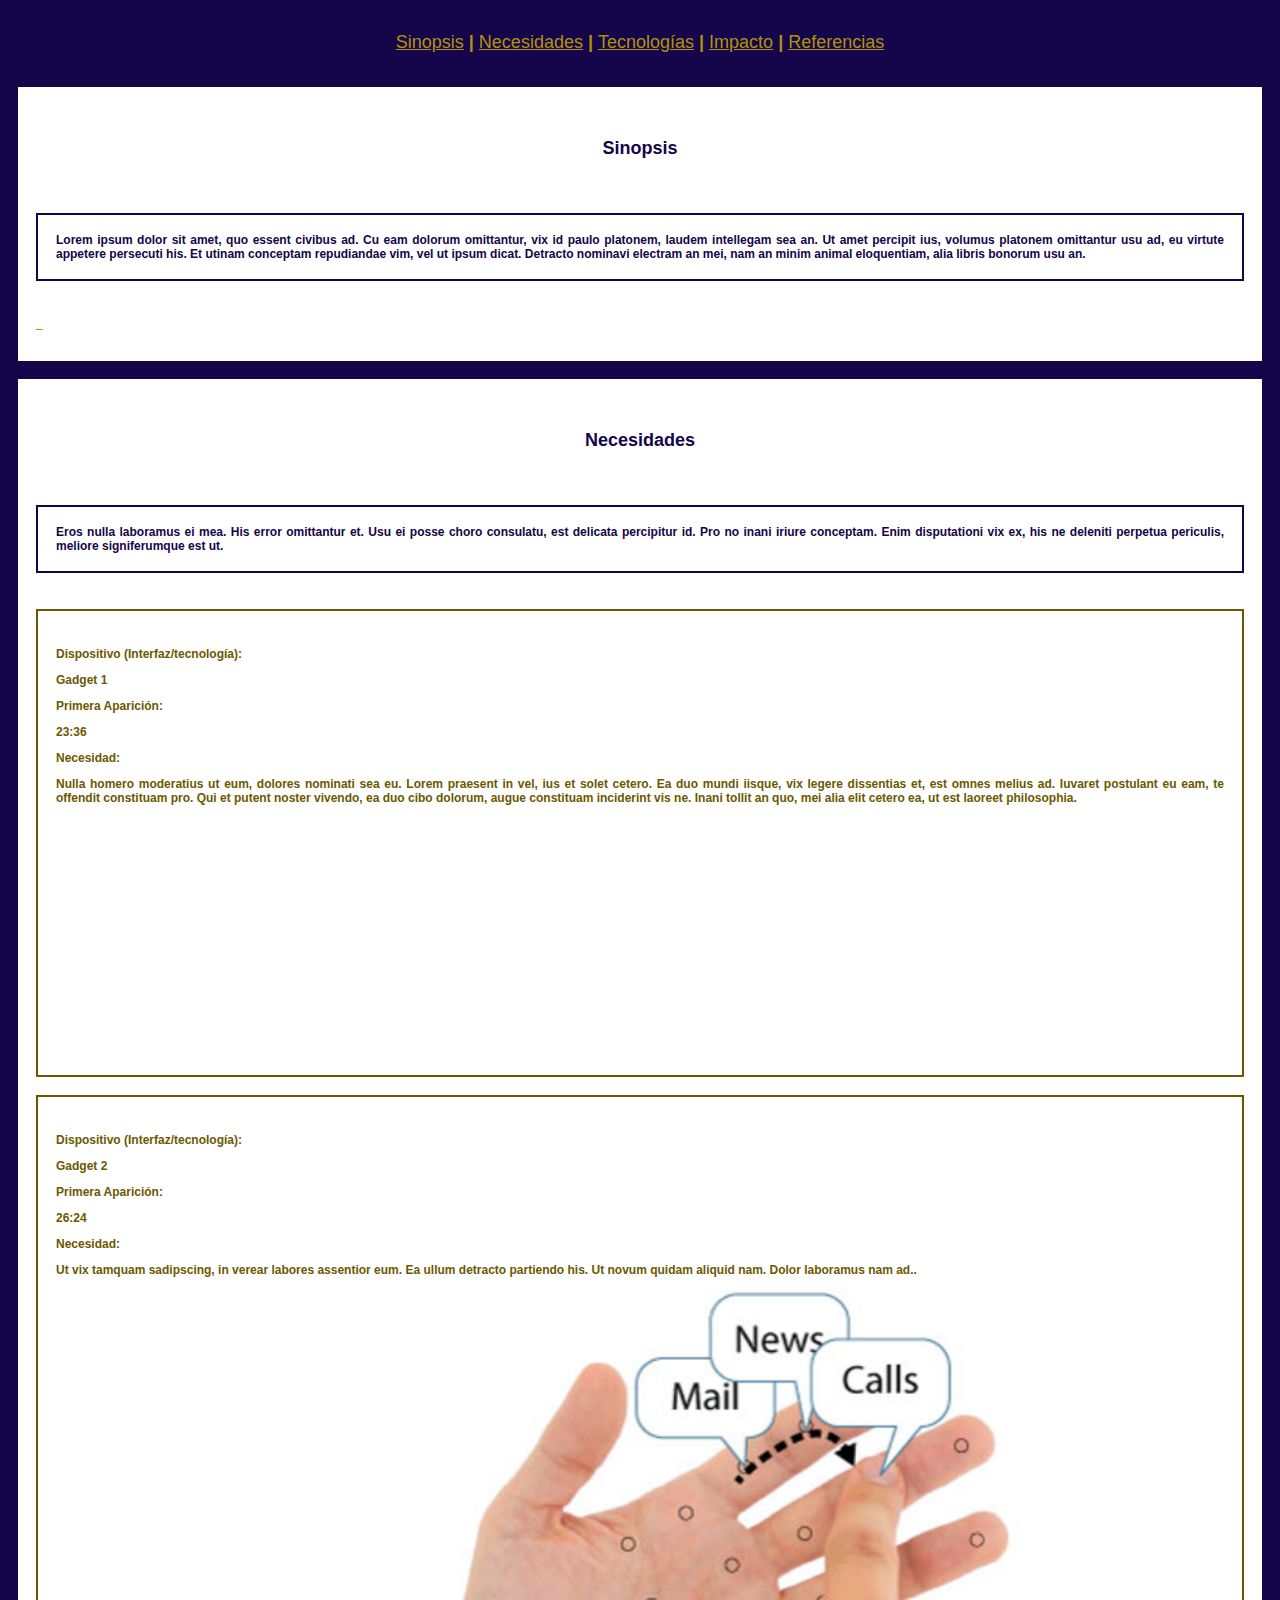
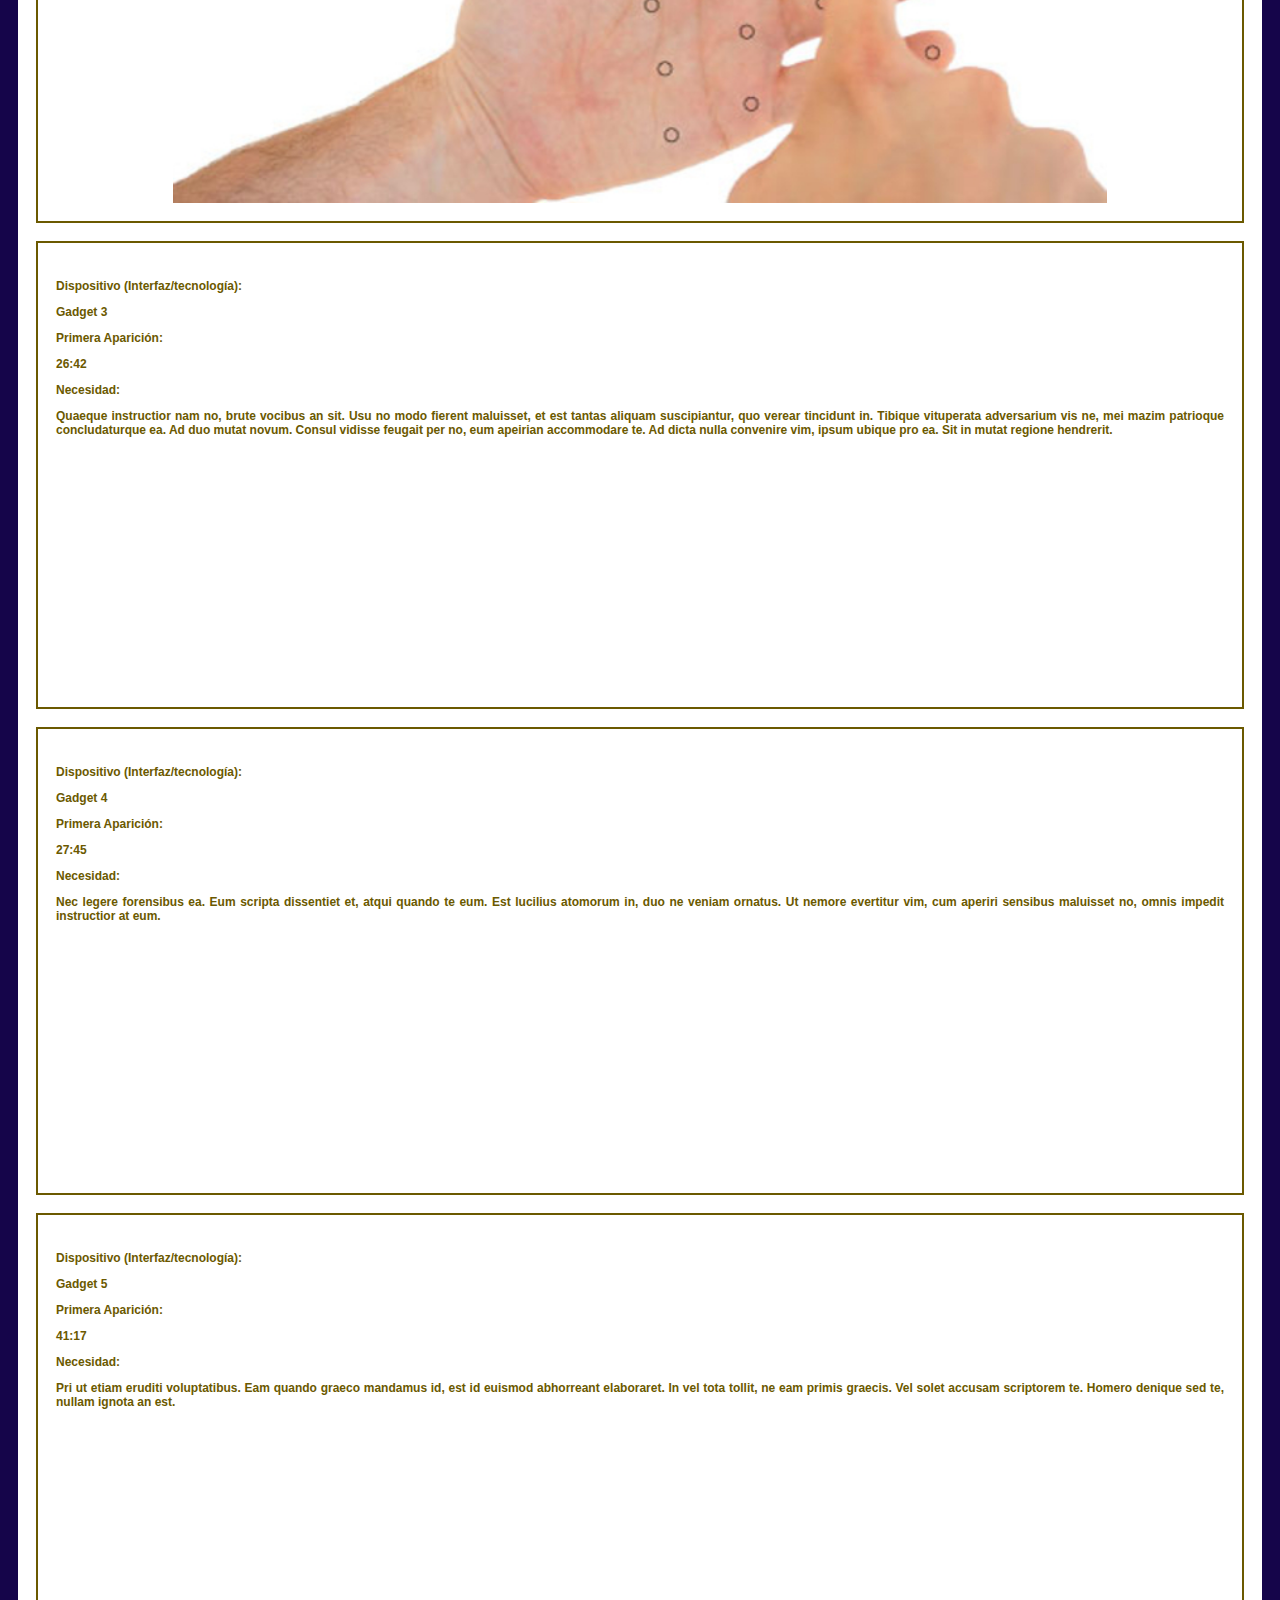
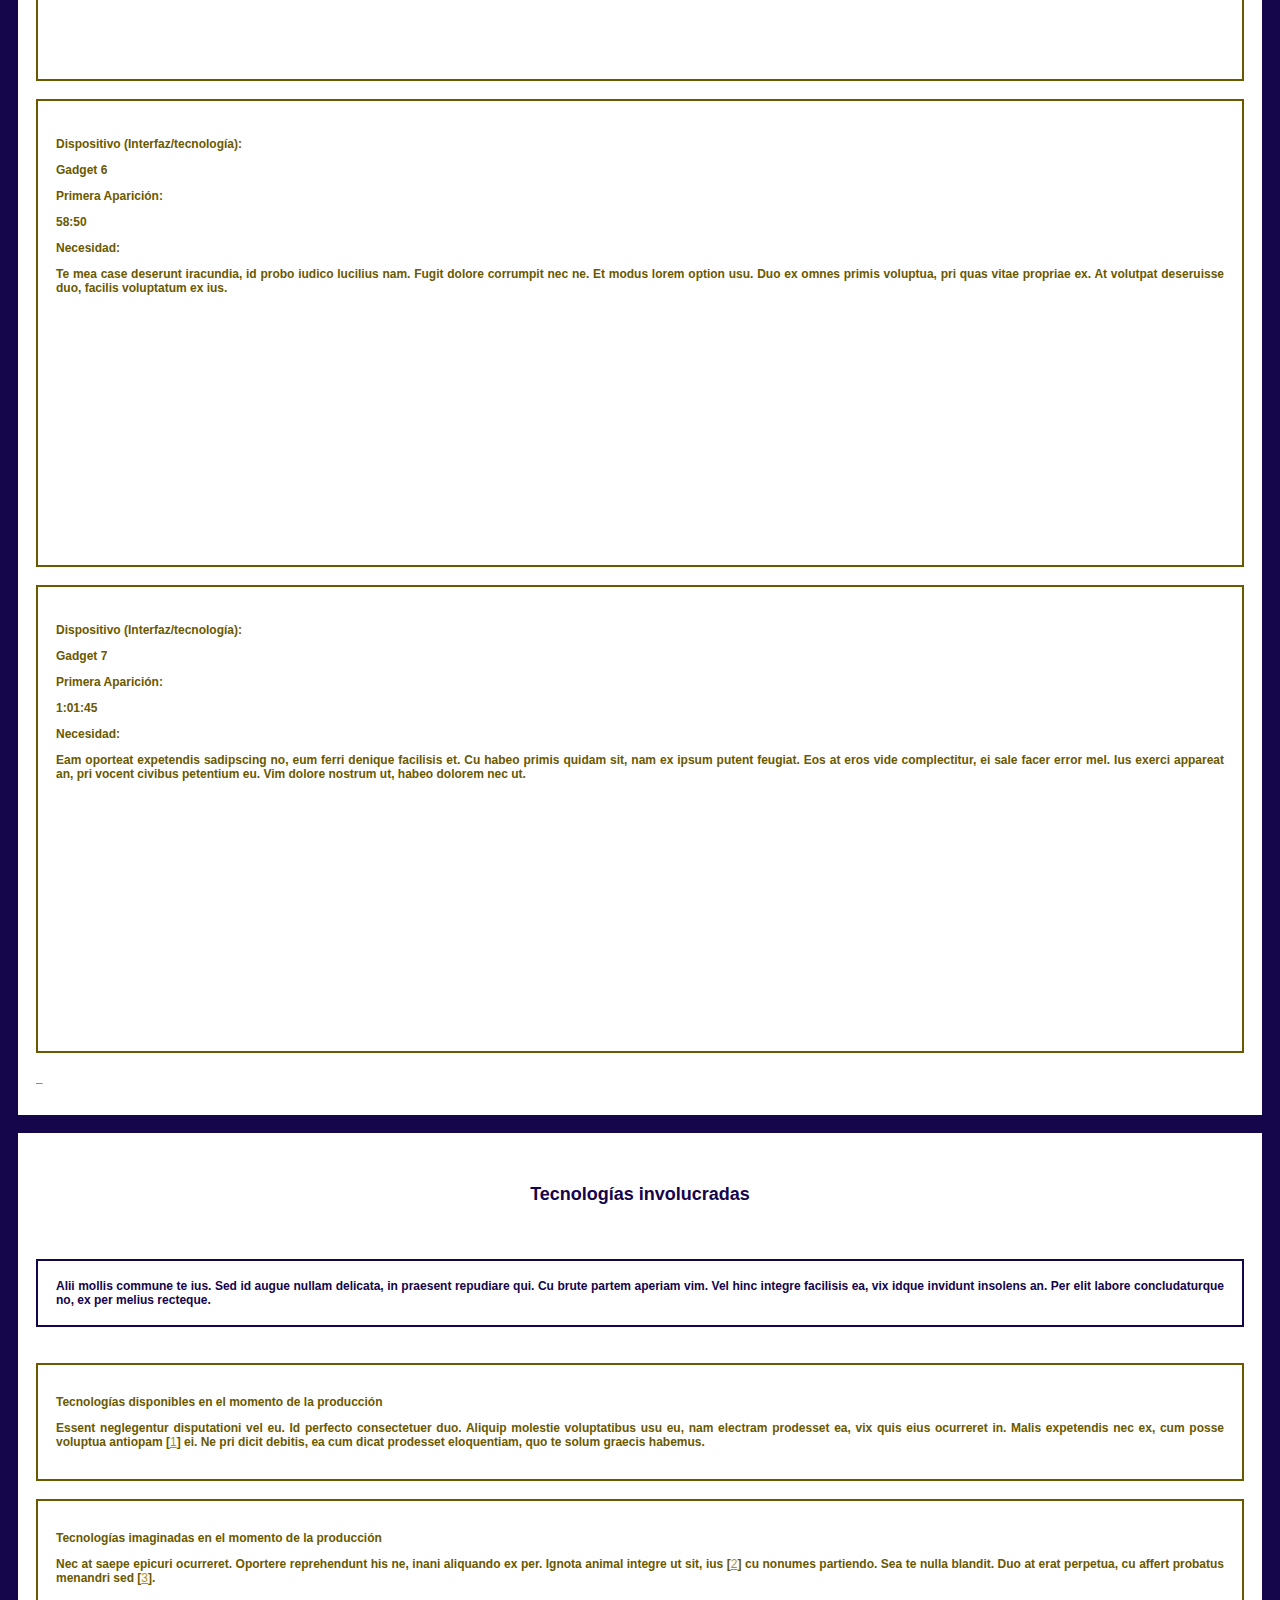
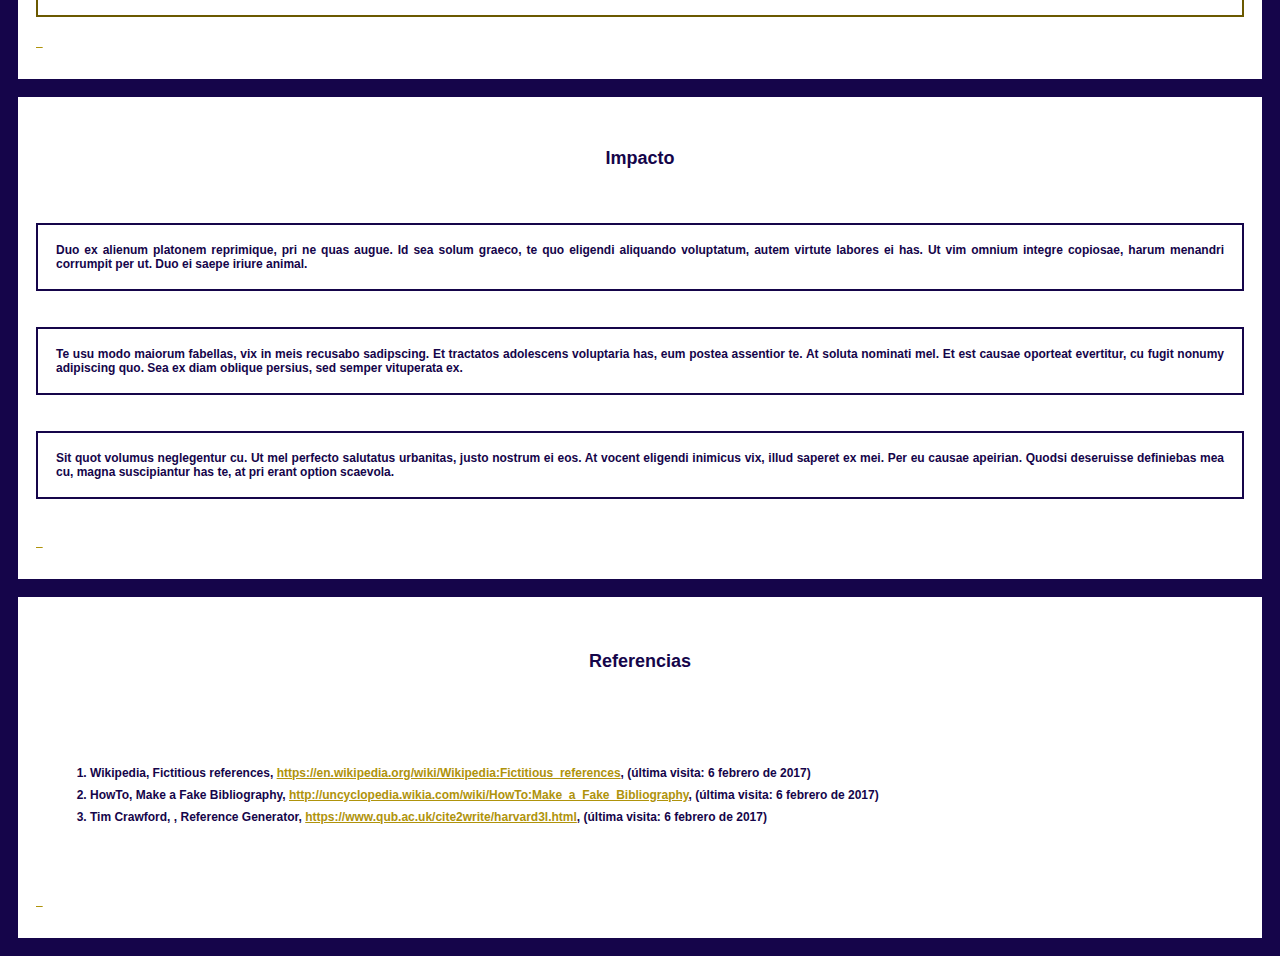
==== commit d102e3c4: "test1" ====
--- a/index.html
+++ b/index.html
@@ -2,7 +2,7 @@
 <html>
 <head>
 <title>Page Title</title>
-<link rel="stylesheet" media="screen" href="style3.css">
+<link rel="stylesheet" media="screen" href="style1.css">
 </head>
 <body>
 <!--Modelo de ficha (HTML)-->
--- a/style1.css
+++ b/style1.css
@@ -0,0 +1,231 @@
+/* As hex codes */
+
+:root {
+  --primary0: #2C1478;
+  --primary1: #543E9C;
+  --primary2: #3C2292;
+  --primary3: #1F0A64;
+  --primary4: #15054A;
+  --complement0: #AF930B;
+  --complement1: #E3C848;
+  --complement2: #D4B41C;
+  --complement3: #917800;
+  --complement4: #6B5900;
+  --white: #fff;
+  --grey: #555;
+  --lightgrey: #aaa;
+  --black: #000;
+  --font-family: Arial;
+}
+
+html {
+	background-color: var(--primary4);
+}
+
+nav {
+	color: var(--complement4);
+	font-family: var(--font-family);
+	font-size: max(4vmin, 18px);
+	font-style: normal;
+	text-align: justify;
+	padding: 16px;
+	text-align: center;
+	margin: 16px;
+}
+
+
+a {
+	color: var(--complement0);
+	font-family: var(--font-family);
+	font-size: max(1.3vmin, 12px);
+	font-weight: normal;
+	margin: auto;
+	width: 50%;
+	word-wrap: break-word; 
+}
+
+a:visited {
+	color: var(--lightgrey);
+	text-decoration: line-through; 
+}
+
+a:visited:hover {
+	color: var(--white);
+	text-decoration: line-through; 
+}
+
+a:hover {
+     color: var(--complement1);
+     cursor: pointer;  
+}
+
+#top {
+	color: var(--complement0);
+	font-family: var(--font-family);
+	font-size: max(2vmin, 18px);
+	font-style: normal;
+	text-align: justify;
+	padding: 16px;
+	text-align: center;
+	margin: 16px;
+}
+
+#top a {
+	font-size: max(1.3vmin, 18px);
+}
+
+body {
+	color: var(--black);
+	font-family: var(--font-family);
+	font-size: max(1.3vmin, 12px);
+	font-weight: bolder;
+	font-style: normal;
+	text-align: justify;
+	margin: auto;
+}
+
+.media {
+	margin: auto;
+	width: 80%;
+}
+
+.section {
+	font-family: var(--font-family);
+	background-color: var(--white);
+	margin: 2vmin;
+	padding: 2vmin;
+}
+
+.section_title {
+	color: var(--primary4);
+	font-size: max(2vmin, 18px);
+	font-style: normal;
+	text-align: center;
+	font-weight: bold;
+	/*border: min(2px, 4vmin) solid var(--primary4);*/
+	border-spacing: 16px;
+	padding: 2vmin;
+}
+
+.section_text {
+	color: var(--primary4);
+    font-size: max(1.3vmin, 12px);
+	margin: max(4vmin, 8px) 0px;
+	border: min(2px, 4vmin) solid var(--primary4);
+	border-spacing: 16px;
+	padding: 2vmin;
+}
+
+.need {
+	font-family: var(--font-family);
+	background-color: var(--white);
+	border: min(2px, 4vmin) solid var(--complement4);
+	padding: 2vmin;
+	margin: 2vmin 0vmin;
+}
+
+.need_title.main {
+	color: var(--complement4);
+	font-size: max(1.3vmin, 12px);
+	font-style: normal;
+	text-align: left;
+	font-weight: bold;
+	border-spacing: 16px;
+}
+
+.need_title {
+	color: var(--complement4);
+	font-size: max(1.3vmin, 12px);
+	font-style: normal;
+	font-weight: bold;
+	text-align: left;
+	font-weight: 600;
+	border-spacing: 16px;
+}
+
+.need_value.main {
+	color: var(--complement4);
+	font-size: max(1.3vmin, 12px);
+	font-style: normal;
+	font-weight: bold;
+	text-align: justify;
+	border-spacing: 16px;
+}
+
+.need_value {
+	color: var(--complement4);
+	font-size: max(1.3vmin, 12px);
+	font-style: normal;
+	text-align: justify;
+	border-spacing: 16px;
+}
+
+hr {
+	border: 0px;
+}
+
+iframe {
+	width: min(60vw, 427px); /* 480p */
+    height: min(33.75vw, 240px); /* 16:9 */
+	margin: auto;
+}
+
+.media {
+	display: block;
+	margin: auto;
+}
+
+img {
+	width: 80%;
+}
+
+.subsection {
+	font-family: var(--font-family);
+	margin: 2vmin 0vmin;
+	border: min(2px, 4vmin) solid var(--complement4);
+	padding: 2vmin;
+}
+
+.subsection_title {
+	color: var(--complement4);
+	font-size: max(1.3vmin, 12px);
+	font-style: normal;
+	text-align: justify;
+}
+
+.subsection_text {
+	color: var(--complement4);
+	font-size: max(1.3vmin, 12px);
+	font-style: normal;
+	text-align: justify;
+	border-spacing: 16px;
+}
+
+#Referencias {
+	color: var(--primary4);
+	font-size: max(1.3vmin, 12px);
+	font-style: normal;
+	text-align: left;
+	padding: 2vmin;
+}
+
+#Referencias a {
+	font-size: max(1.3vmin, 12px);
+	font-weight: bold;
+}
+
+#Referencias a:visited {
+	color: var(--primary1);
+}
+
+#Referencias a:visited:hover {
+	color: var(--lightgrey);
+}
+
+ol {
+	padding: 6vmin;
+}
+
+li {
+	padding: 4px 0px;
+}
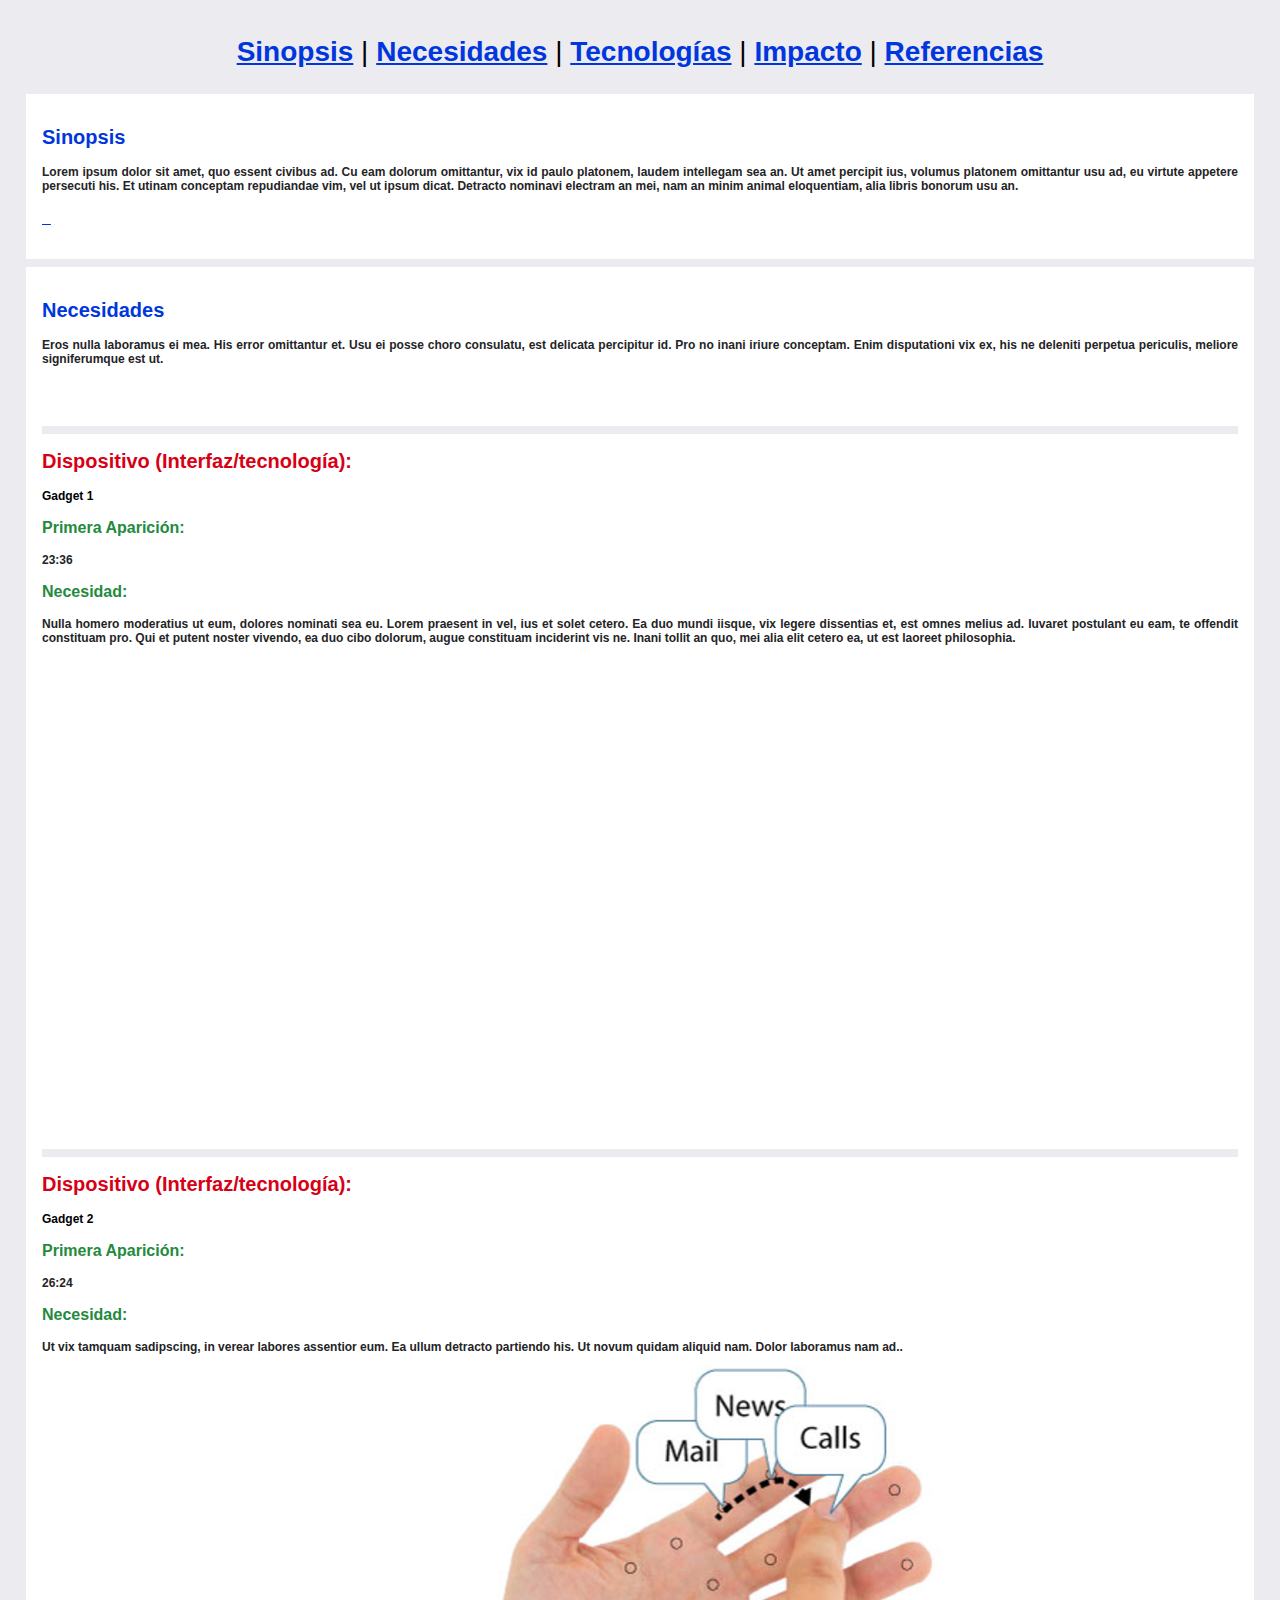
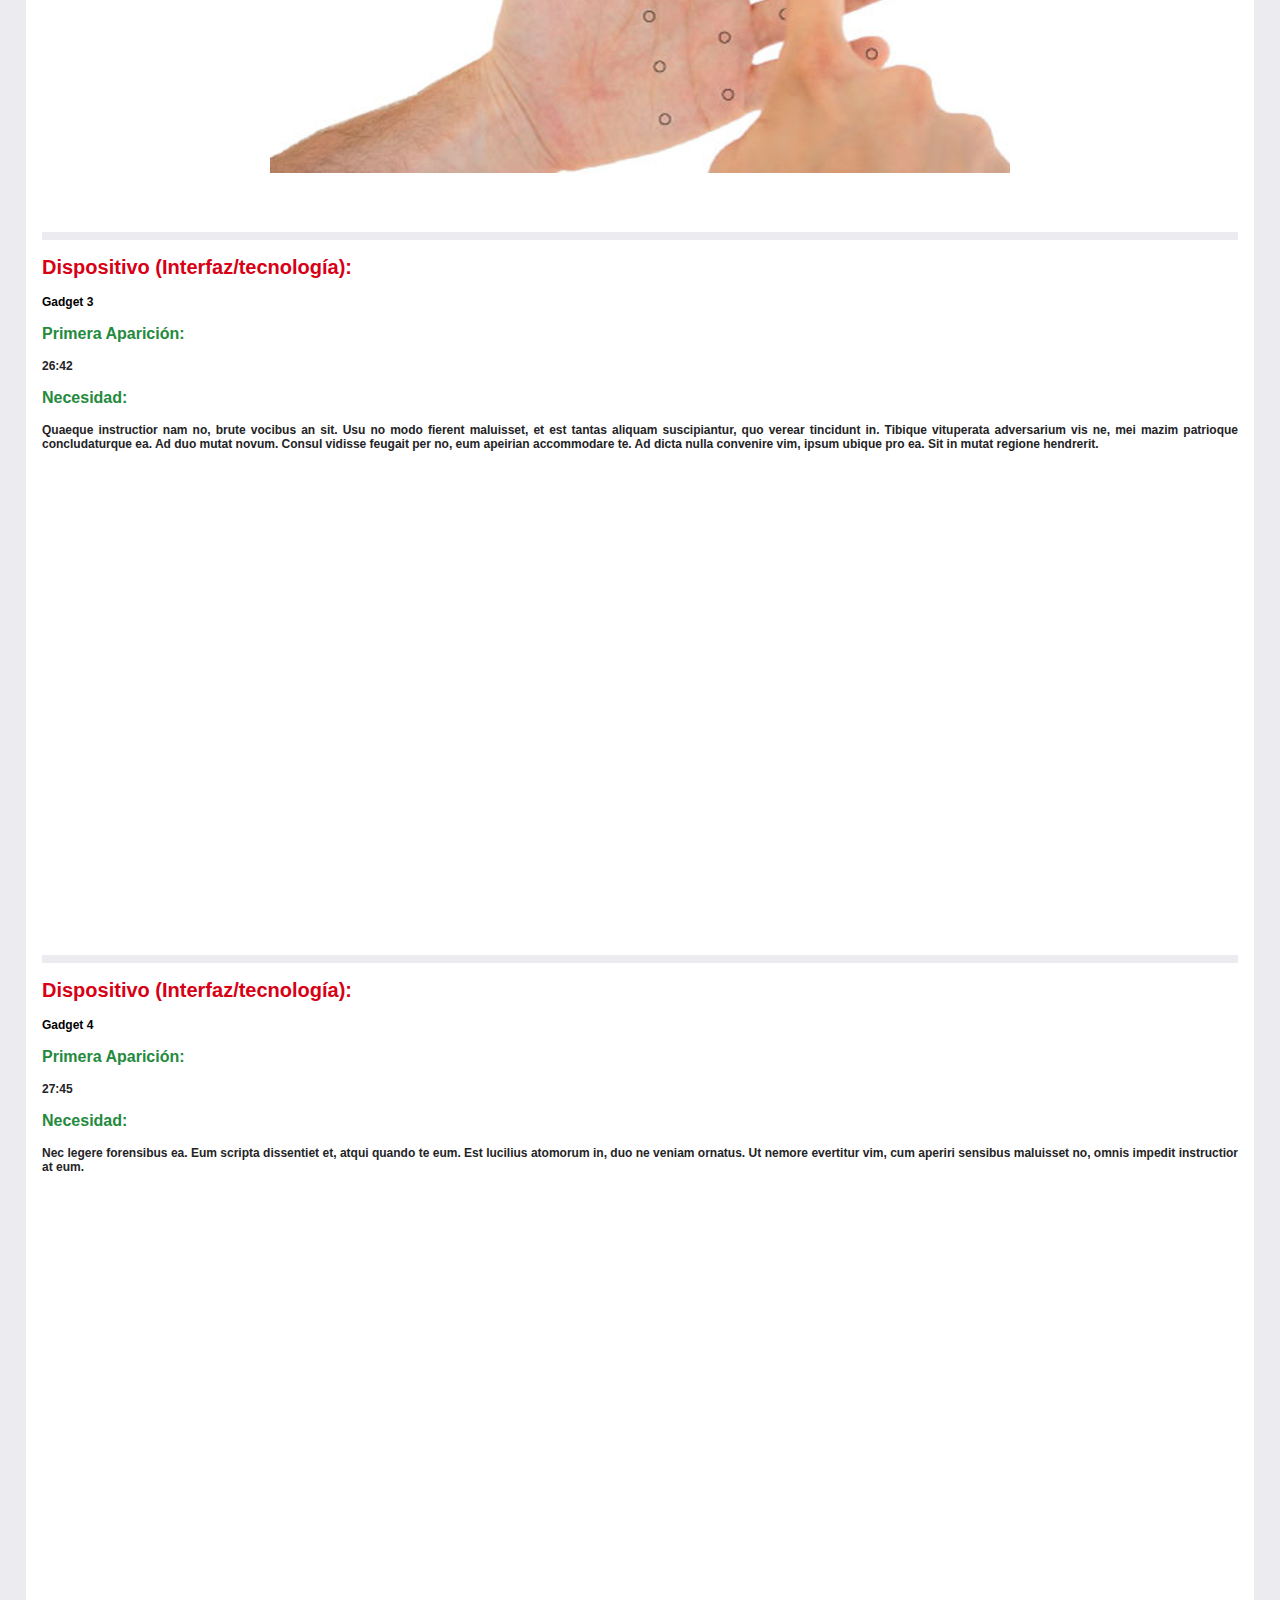
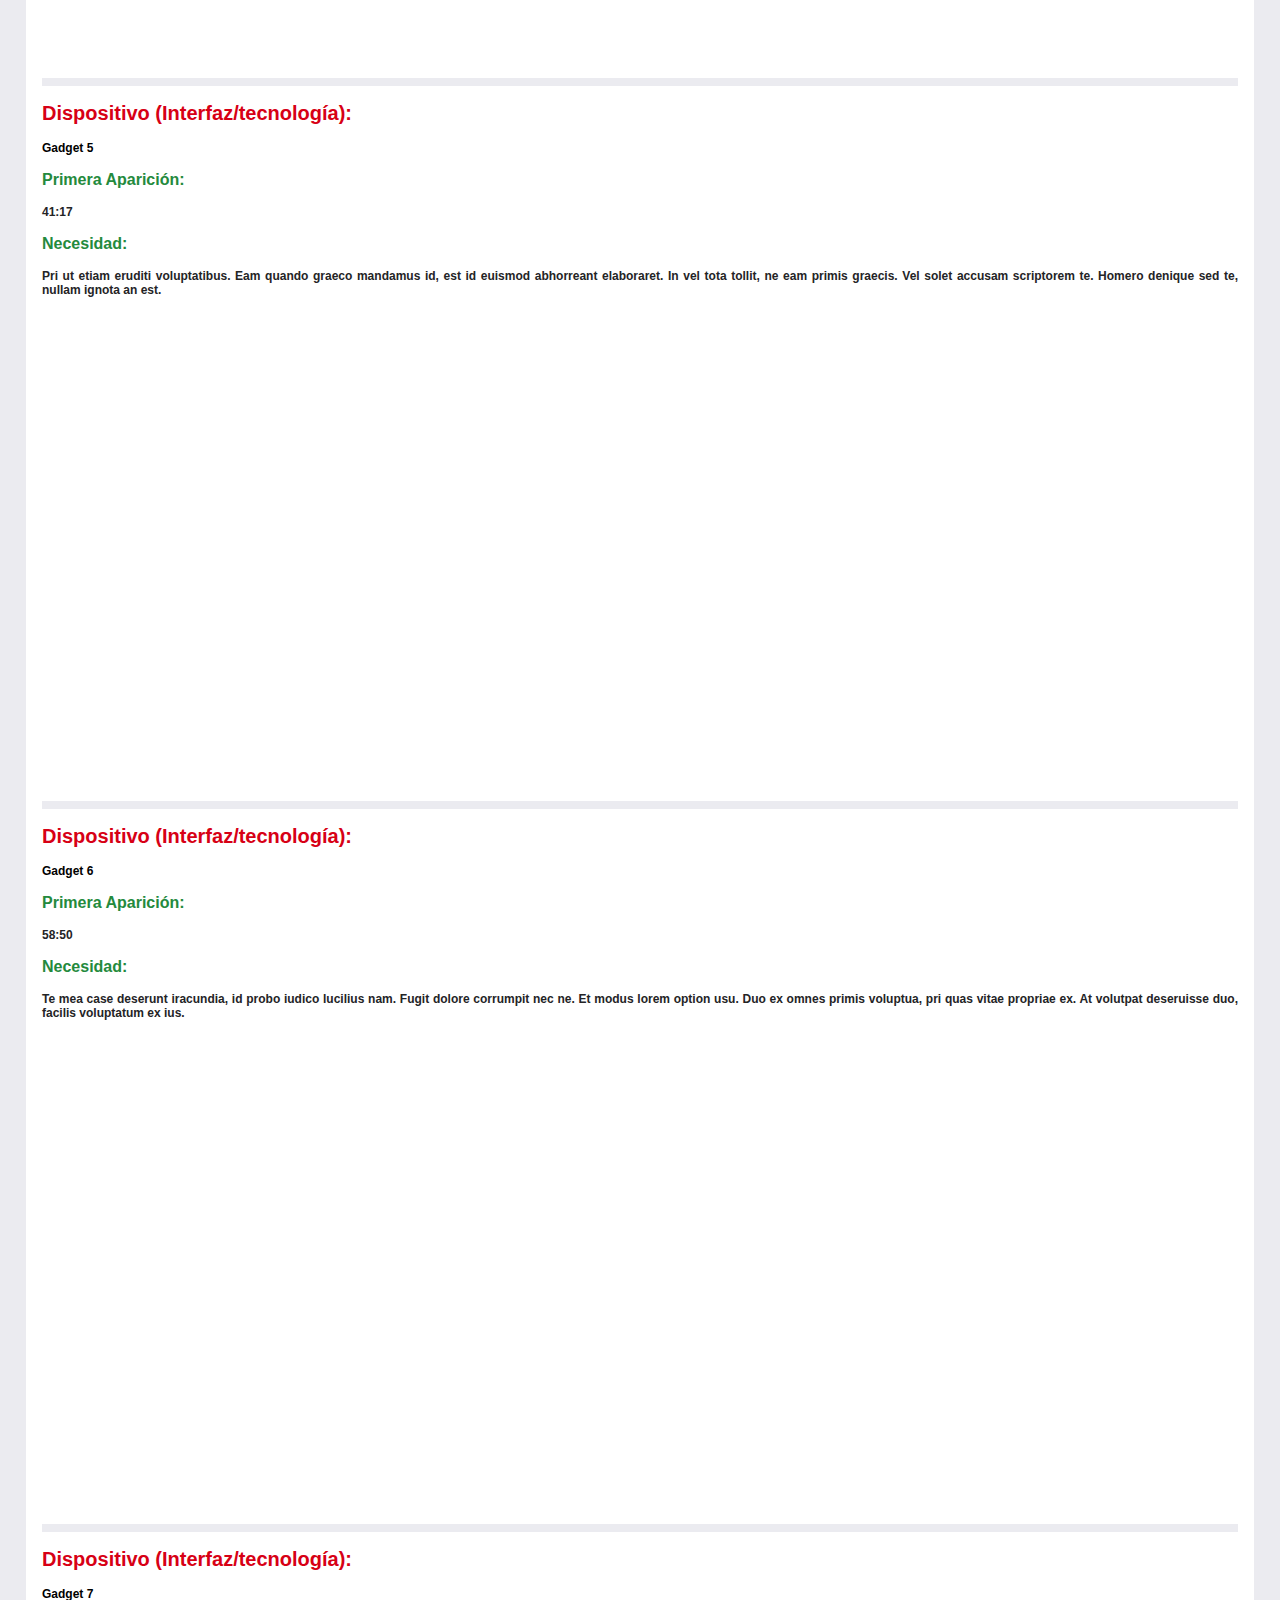
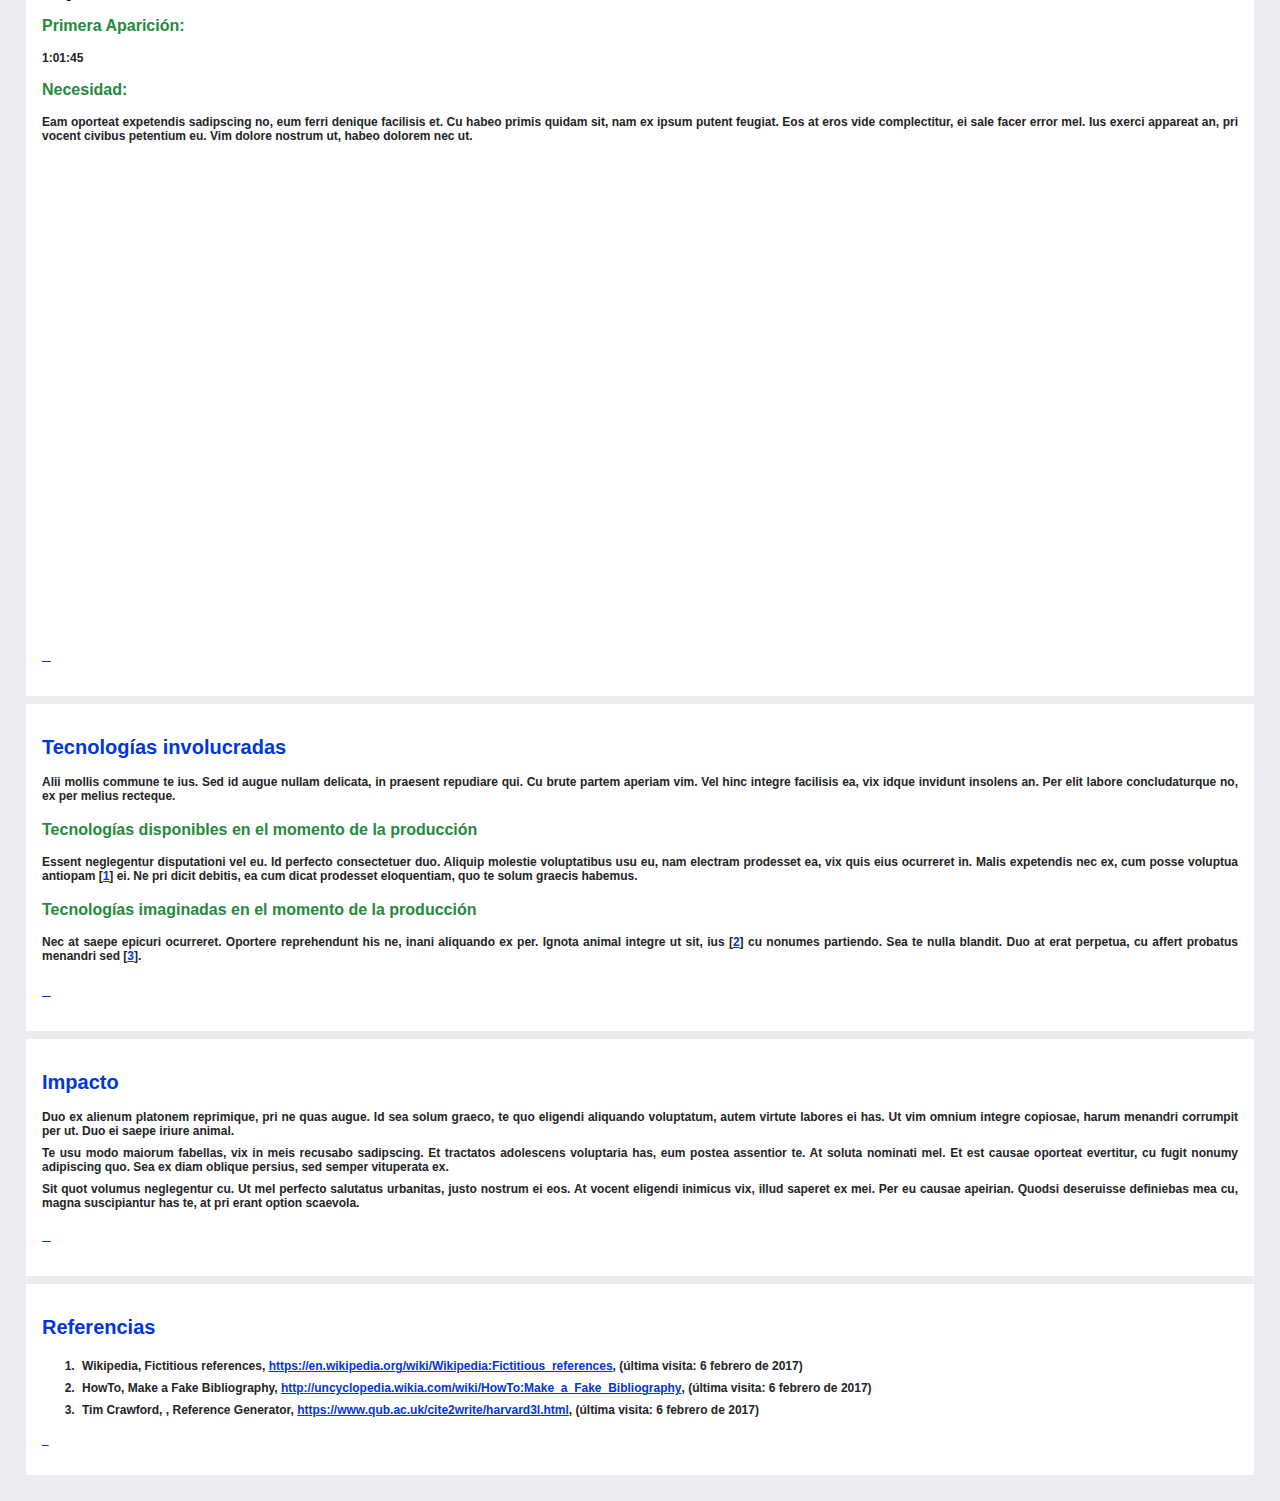
==== commit ecc2e501: "css2" ====
--- a/index.html
+++ b/index.html
@@ -2,7 +2,7 @@
 <html>
 <head>
 <title>Page Title</title>
-<link rel="stylesheet" media="screen" href="style1.css">
+<link rel="stylesheet" media="screen" href="style2.css">
 </head>
 <body>
 <!--Modelo de ficha (HTML)-->
--- a/style2.css
+++ b/style2.css
@@ -0,0 +1,162 @@
+/* https://developer.apple.com/design/human-interface-guidelines/ios/visual-design/color/ */
+:root {
+	--lightBlue: rgb(0, 54, 221); /* systemBlue */
+	--lightGreen: rgb(36, 138, 61); /* systemGreen */
+	--lightIndigo: rgb(54, 52, 163); /* systemIndigo */
+	--lightRed: rgb(215, 0, 21); /* systemRed */
+	--lightYellow:  rgb(255, 212, 38);/* systemYellow */
+	--darkBlue: rgb(64, 156, 255); /* systemBlue */
+	--darkGreen: rgb(48, 219, 91); /* systemGreen */
+	--darkIndigo: rgb(125, 122, 255); /* systemIndigo */
+	--darkRed: rgb(255, 105, 97); /* systemRed */
+	--darkYellow: rgb(178, 80, 0); /* systemYellow */
+	--colorgrey1: rgb(108, 108, 112);
+	--colorgrey2: rgb(142, 142, 147);
+	--colorgrey3: rgb(174, 174, 178);
+	--colorgrey4: rgb(235, 235, 240);
+	--colorBlack: rgb(36, 36, 38);
+	
+	--font-family: -apple-system, BlinkMacSystemFont, sans-serif;
+	--smallest: max(1.3vmin, 12px);
+	--small: max(1.6vmin, 16px);
+	--medium: max(1.9vmin, 20px);
+	--big: max(2.2vmin, 24px);
+	--biggest: max(2.5vmin, 28px);
+}
+
+html {
+	background-color: var(--colorgrey4);
+}
+
+a {
+	color: var(--lightBlue);
+	font-family: var(--font-family);
+	font-weight: bold;
+	margin: auto;
+	word-wrap: break-word; /* Removes long word overflow */
+}
+
+a:hover {
+	color: var(--darkBlue);
+}
+
+a:visited {
+	color: var(--darkYellow);
+}
+
+a:visited:hover {
+	color: var(--lightYellow);
+}
+
+#top {
+	background-color: var(--colorgrey4);
+	text-align: center;
+	font-family: var(--font-family);
+	font-size: var(--biggest);
+	padding: max(2vmin, 8px);
+}
+
+body {
+	background-color: var(--colorgrey4);
+	color: var(--colorblack);
+	font-family: var(--font-family);
+	text-align: justify;
+	padding: max(2vmin, 8px);
+	margin: auto;
+}
+
+hr {
+	border: 4px solid var(--colorgrey4);
+	margin: 8px 0px;
+}
+
+iframe {
+	width: min(60vw, 854px); /* 480p */ 
+    height: min(33.75vw, 480px); /* 16:9 */
+	margin: auto;
+}
+
+.media {
+	display: block;
+	margin: auto;
+}
+
+.section {
+	font-family: var(--font-family);
+	background-color: #fff;
+	margin: min(2vmin, 8px);
+	padding: min(2vmin, 16px);
+}
+
+.section_title {
+	color: var(--lightBlue);
+    font-size: var(--medium);
+	margin: 16px 0px;
+	font-weight: 600;
+}
+
+.section_text {
+	color: var(--colorBlack);
+    font-size: var(--smallest);
+	margin: 8px 0px;
+	font-weight: 600;
+}
+
+.need {
+	font-family: var(--font-family);
+	margin: auto;
+	font-weight: 600;
+	background-color: #ffffff;
+	margin: 5% 0%;
+}
+
+.need_title.main {
+	margin: 16px 0px;
+	color: var(--lightRed);
+	font-size: var(--medium);
+}
+
+.need_title {
+	color: var(--lightGreen);
+	font-size: var(--small);
+}
+
+.need_value.main {
+	color: var(--darkRed);
+	color: var(--colorblack);
+}
+
+.need_value {
+	color: var(--colorBlack);
+	font-size: var(--smallest);
+}
+
+.subsection {
+	margin: max(2vmin, 8px) 0px;
+}
+
+.subsection_title {
+	color: var(--lightGreen);
+	font-size: var(--small);
+}
+
+.subsection_text {
+	color: var(--colorBlack);
+	font-size: var(--smallest);
+	font-weight: 600;
+}
+
+#Referencias {
+	color: var(--colorBlack);
+	font-size: var(--smallest);
+	font-family: var(--font-family);
+	font-weight: 600;
+}
+
+li {
+	padding: 4px; /**/
+}
+
+ol {
+	padding: 0px max(4vmin, 16px);
+}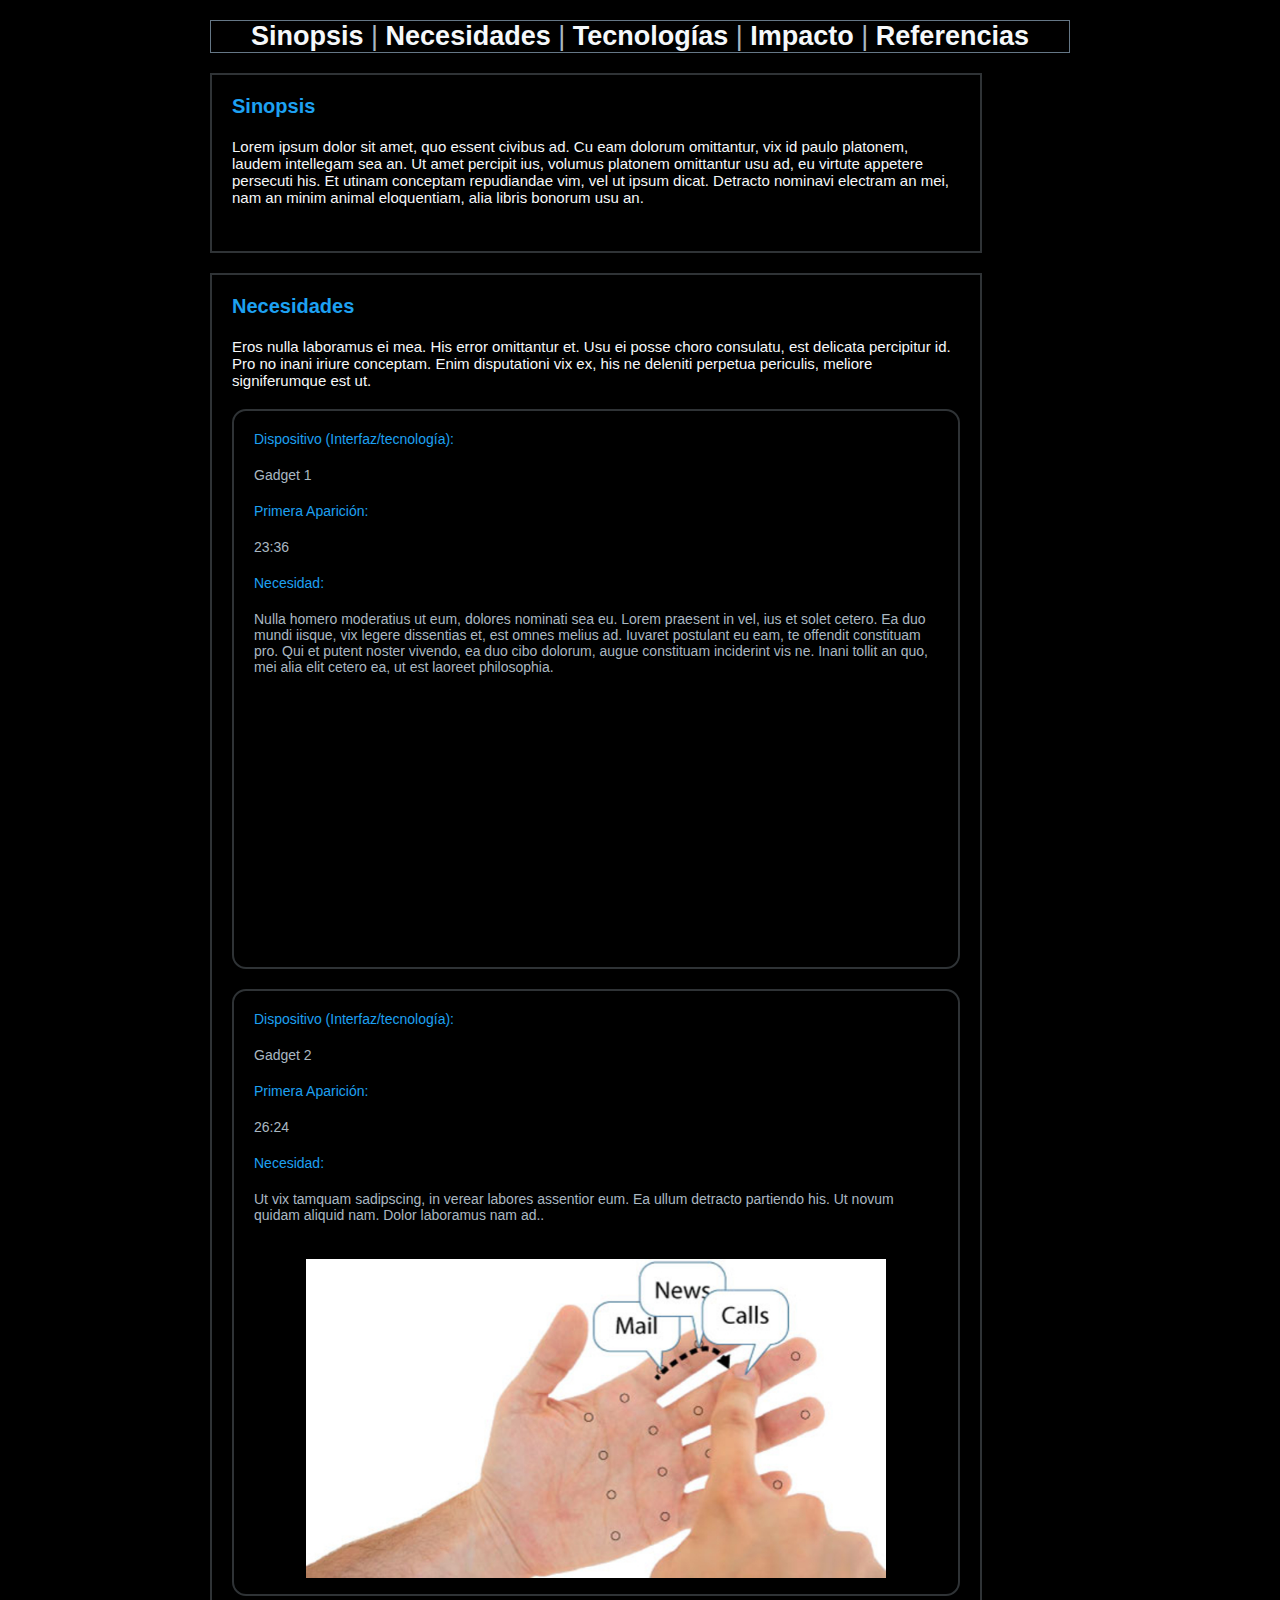
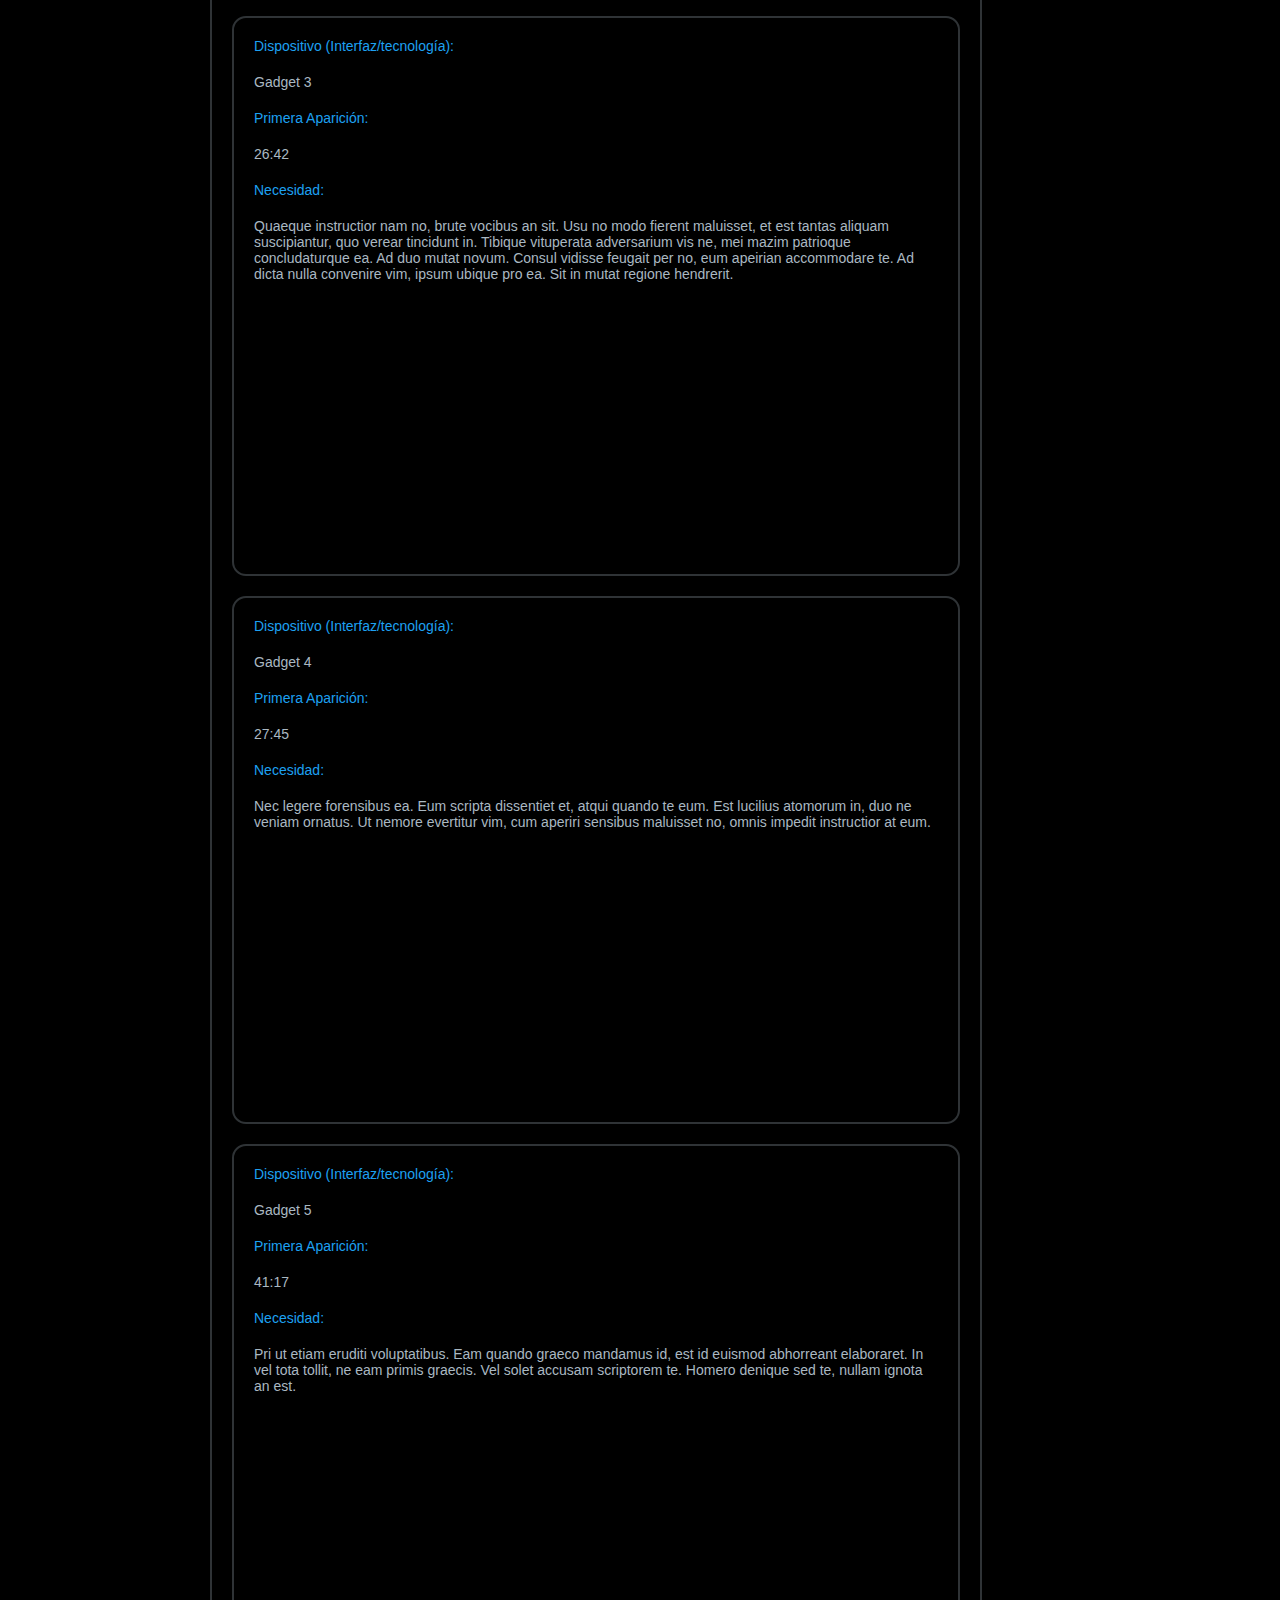
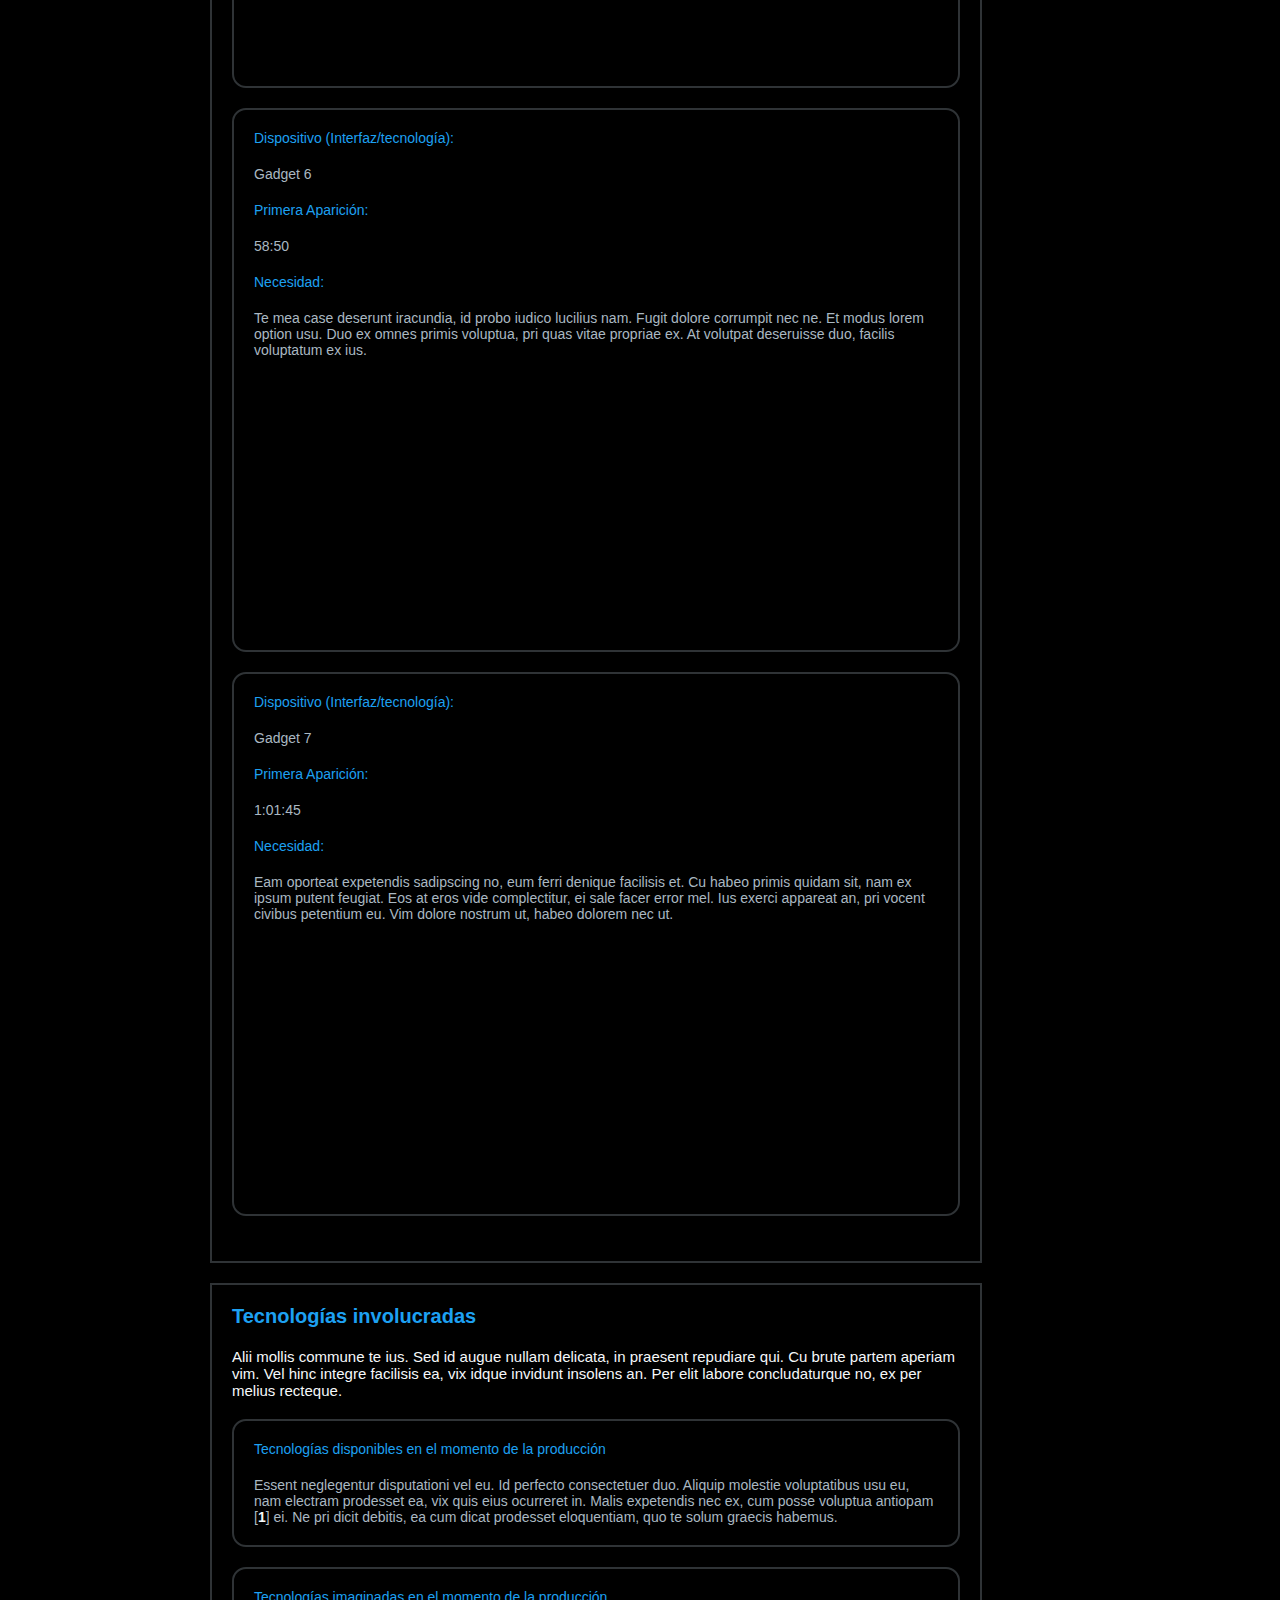
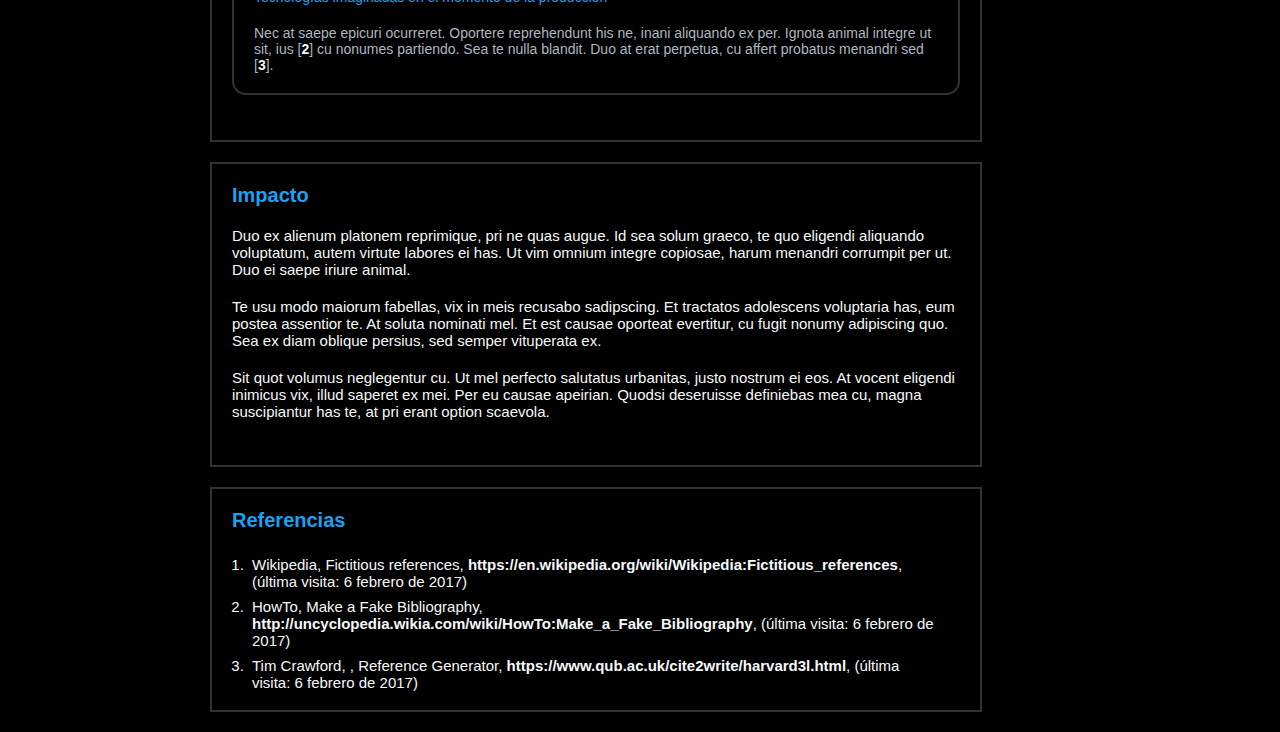
==== commit ed5f8cd6: "activate 3" ====
--- a/index.html
+++ b/index.html
@@ -2,7 +2,7 @@
 <html>
 <head>
 <title>Page Title</title>
-<link rel="stylesheet" media="screen" href="style2.css">
+<link rel="stylesheet" media="screen" href="style3.css">
 </head>
 <body>
 <!--Modelo de ficha (HTML)-->
--- a/style3.css
+++ b/style3.css
@@ -0,0 +1,200 @@
+/* twitter palette */
+:root {
+	--blue: #1DA1F2;
+	--gray0: #2f3336;
+	--gray1: #657786;
+	--gray2: #AAB8C2;
+	--gray3: #E1E8ED;
+	--gray4: #F5F8FA;
+	--white: #FFFFFF;
+	--black: #000000;
+	--font-family: -apple-system, BlinkMacSystemFont, "Segoe UI", Roboto, Helvetica, Arial, sans-serif, "Apple Color Emoji", "Segoe UI Emoji", "Segoe UI Symbol";
+	
+	--font-size-big: min(max(3vmin, 18px), 36px);
+	--font-size-medium: min(max(2vmin, 16px), 32px);
+	--font-size-small: min(max(1.3vmin, 12px), 24px);
+}
+
+html {
+	background-color: var(--black);
+	color: var(--gray2);
+	font-family: var(--font-family);
+	font-size: max(5vmin, 12px);
+	max-width: 768px;
+	margin: auto;
+}
+
+@media (max-aspect-ratio: 1/1) {
+	html { max-width: 100%; }
+}
+
+@media (min-aspect-ratio: 1/1) {
+	html { 
+		max-width: 100vmin; 
+		margin: auto;
+	}
+}
+
+/* Smartphones & Touchscreens */
+@media (hover: none) and (pointer: coarse) {
+    html { max-width: 100%; }
+}
+
+/* Mouse */
+@media (hover: hover) and (pointer: fine) {
+    html { 
+		max-width: 100vmin;
+		margin: auto;
+	}
+}
+
+nav {
+	border: 1px solid #657786;
+}
+
+#top {
+	color: var(--gray2);
+	font-size: var(--font-size-big);
+	text-align: center;
+	margin: 20px;
+}
+
+#top a {
+	font-size: var(--font-size-big);
+}
+
+a {
+	color: var(--gray4);
+	font-family: var(--font-family);
+	font-weight: bold;
+	text-decoration: none;
+	margin: auto;
+	word-wrap: break-word; /* Removes long word overflow */
+}
+
+a:hover {
+	color: var(--blue);
+	text-decoration: underline;
+}
+
+a:visited {
+	color: var(--gray0);
+}
+
+a:visited:hover {
+	color: var(--blue);
+	text-decoration: underline;
+}
+
+/* Body */
+body {
+	color: var(--gray4);
+	font-family: var(--font);
+	padding: auto;
+	margin: auto;
+}
+
+.to_top {
+	display: none; /* Remove to top*/
+}
+
+.media {
+	display: block;
+	margin: auto;
+	padding: 16px;
+	min-width: 50%;
+	min-height: 100%;
+	max-width: 80%;
+}
+
+.section {
+	border: max(1px, 0.3vmin) solid var(--gray0);
+	margin: 20px;
+	display: block;
+	max-width: 768px;
+}
+
+.section_title {
+	color: var(--blue);
+    font-size: 20px;
+	margin: inherit;
+}
+
+.section_text {
+	color: var(--gray4);
+    font-size: 15px;
+	margin: inherit;
+}
+
+hr {
+	display: none;
+}
+
+.need {
+	font-size: 14px;
+	font-family: var(--font-family);
+	font-weight: normal;
+	margin: 20px;
+	border: max(1px, 0.3vmin) solid var(--gray0);
+	border-radius: max(14px, 0.5vmin);
+}
+
+.need_title {
+	color: var(--blue);
+	font-family: inherit;
+	font-size: inherit;
+	font-weight: inherit;
+	margin: inherit;
+}
+
+.need_value {
+	color: var(--gray2);
+	font-family: inherit;
+	font-size: inherit;
+	font-weight: inherit;
+	margin: inherit;
+}
+
+.subsection {
+	font-size: 14px;
+	font-family: var(--font-family);
+	font-weight: normal;
+	margin: 20px;
+	border: max(1px, 0.3vmin) solid var(--gray0);
+	border-radius: max(14px, 0.5vmin);
+}
+
+.subsection_title {
+	color: var(--blue);
+	font-family: inherit;
+	font-size: inherit;
+	font-weight: inherit;
+	margin: inherit;
+}
+
+.subsection_text {
+	color: var(--gray2);
+	font-family: inherit;
+	font-size: inherit;
+	font-weight: inherit;
+	margin: inherit;
+}
+
+#Referencias {
+	font-family: var(--font-family);
+	font-size: 15px;
+}
+
+li {
+	padding: 4px;
+}
+
+ol {
+	padding: 0px max(4vmin, 16px);
+}
+
+iframe {
+	width: min(80vw, 427px); /* 480p */ 
+    height: min(45vmin, 240px); /* 16:9 */
+	margin: auto;
+}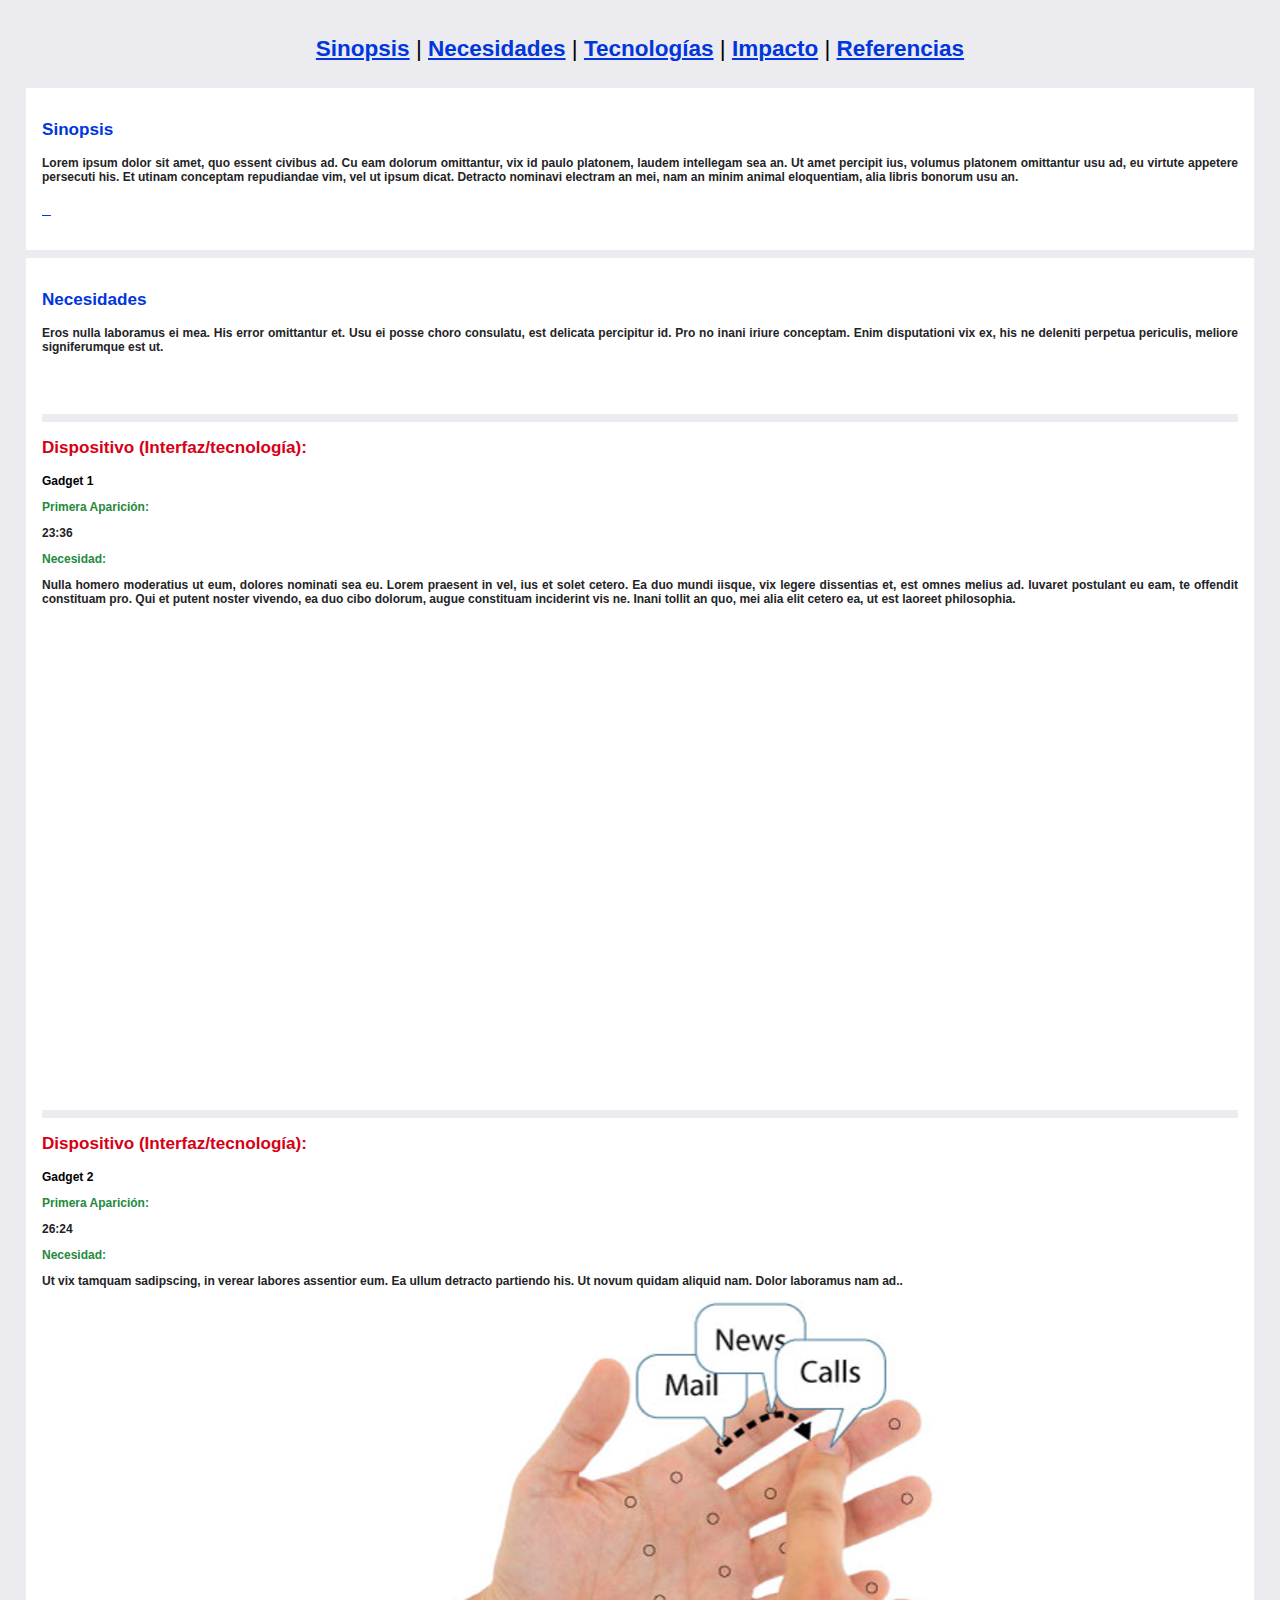
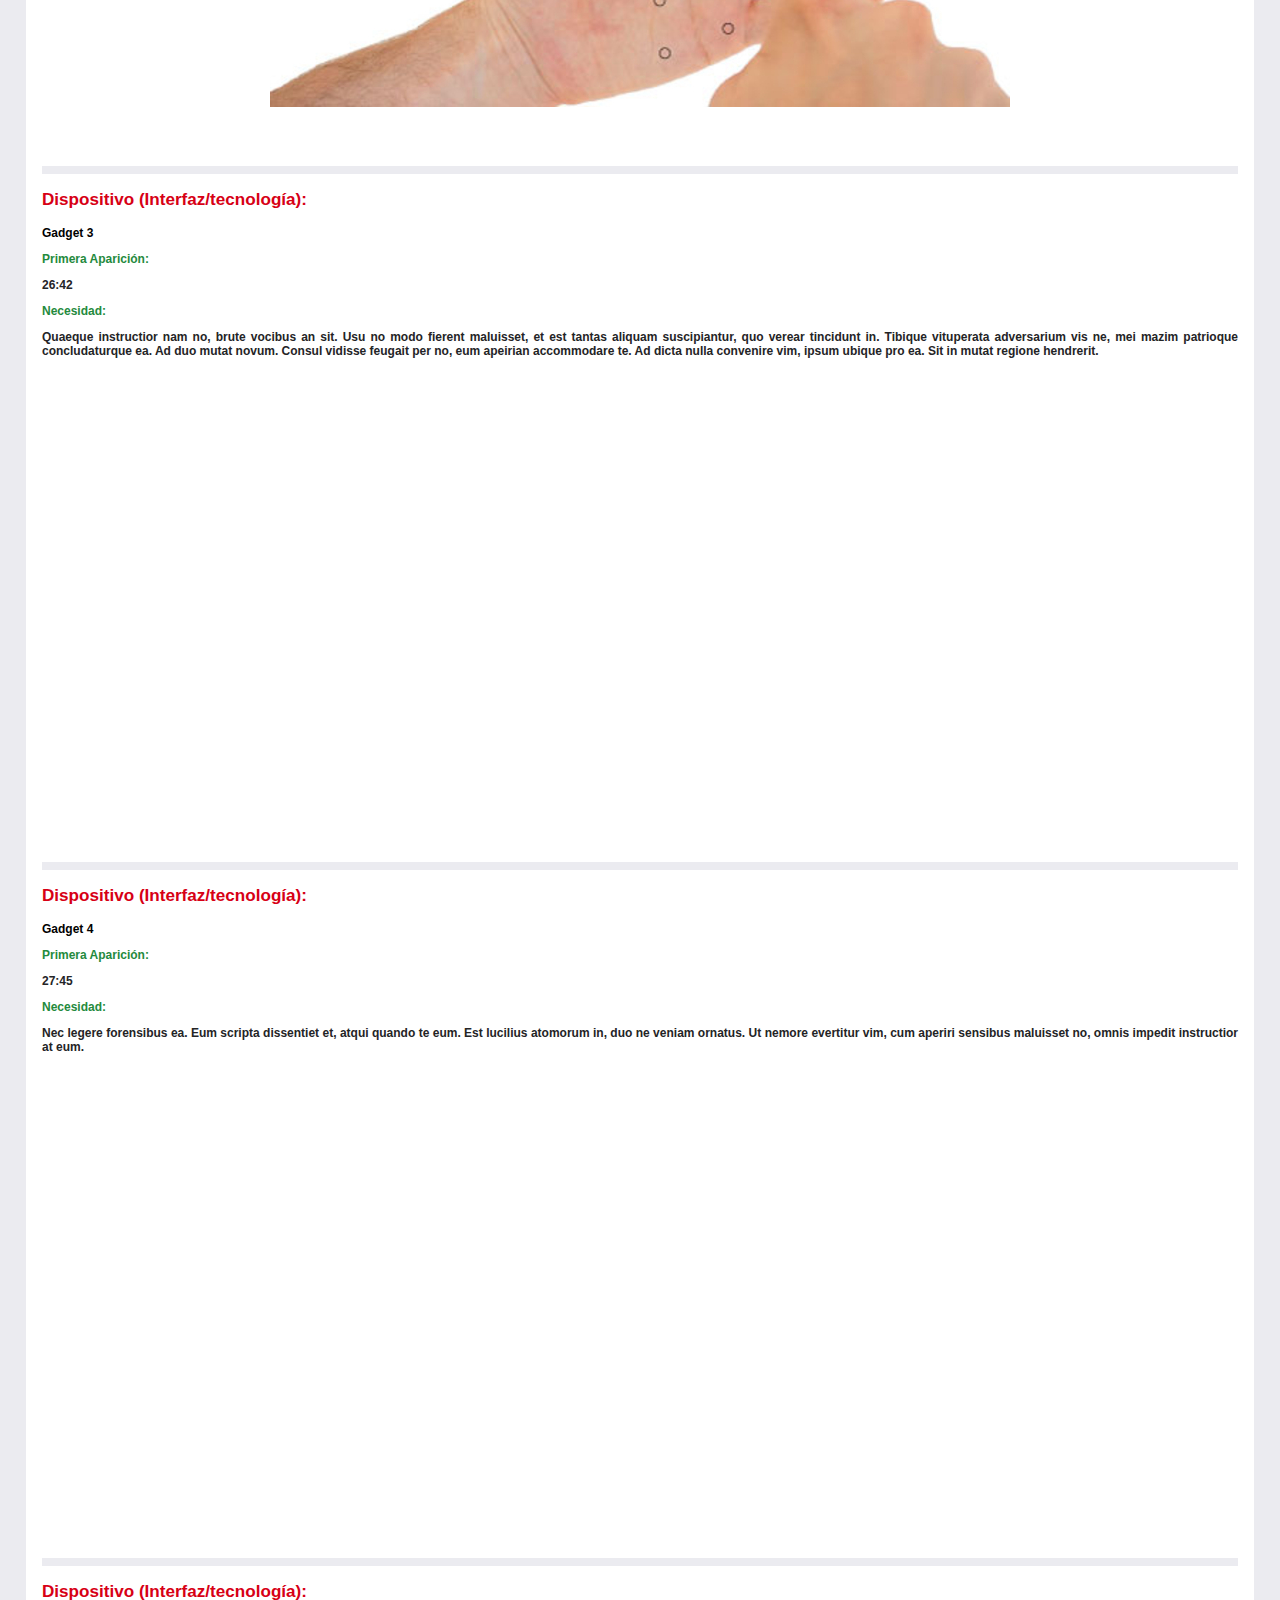
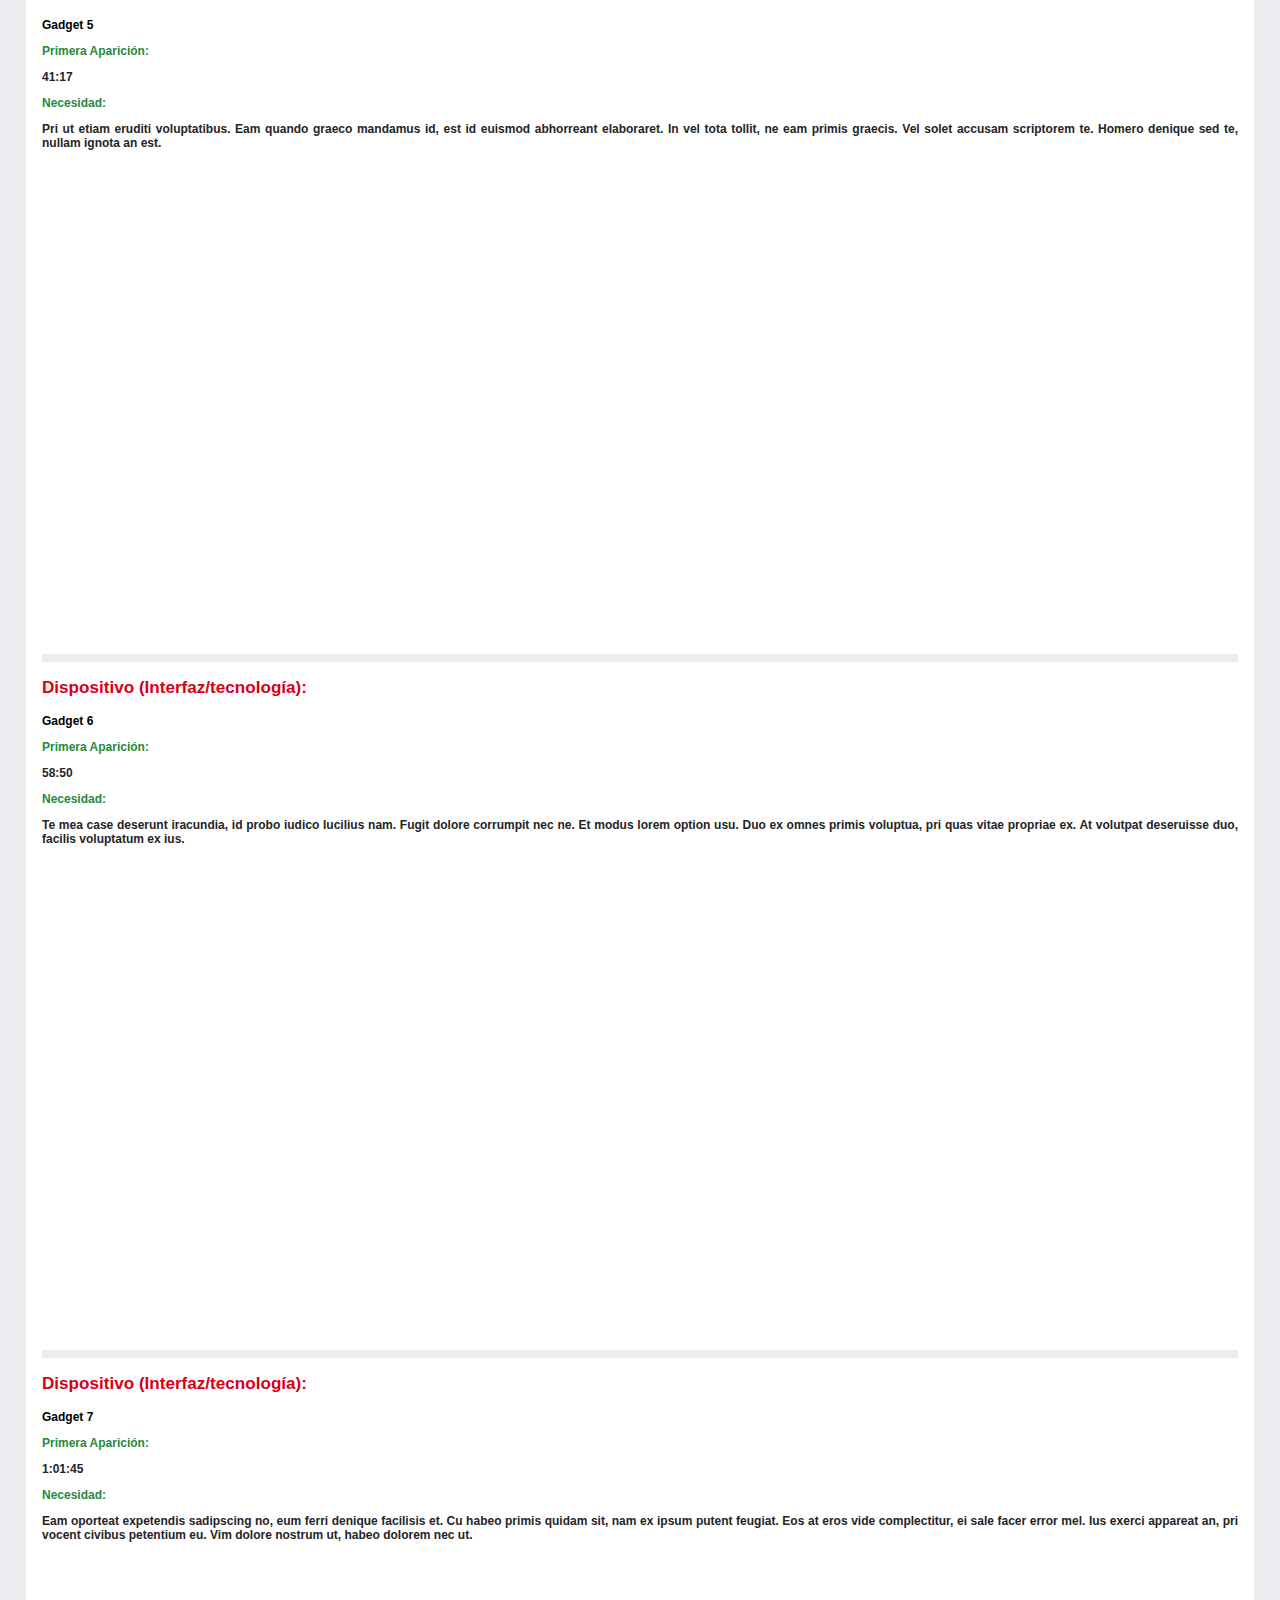
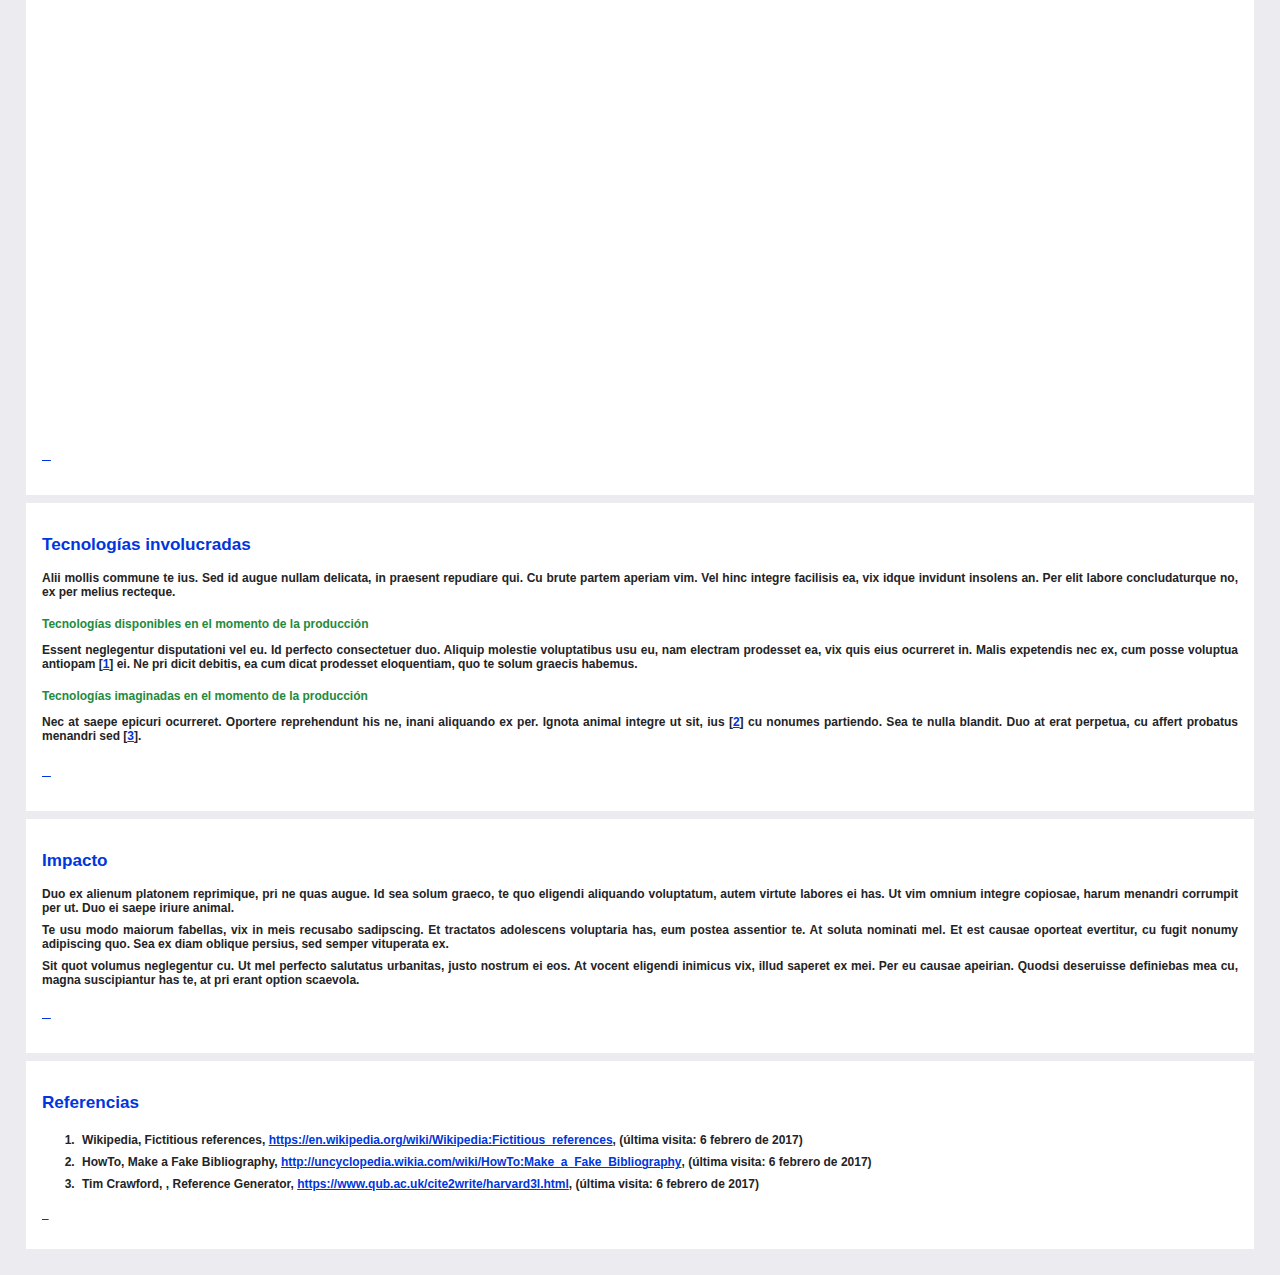
==== commit 9dc6ea48: "try2" ====
--- a/index.html
+++ b/index.html
@@ -2,7 +2,7 @@
 <html>
 <head>
 <title>Page Title</title>
-<link rel="stylesheet" media="screen" href="style3.css">
+<link rel="stylesheet" media="screen" href="style2.css">
 </head>
 <body>
 <!--Modelo de ficha (HTML)-->
--- a/style2.css
+++ b/style2.css
@@ -0,0 +1,166 @@
+/* https://developer.apple.com/design/human-interface-guidelines/ios/visual-design/color/ */
+:root {
+	--lightBlue: rgb(0, 54, 221); /* systemBlue */
+	--lightGreen: rgb(36, 138, 61); /* systemGreen */
+	--lightIndigo: rgb(54, 52, 163); /* systemIndigo */
+	--lightRed: rgb(215, 0, 21); /* systemRed */
+	--lightYellow:  rgb(255, 212, 38);/* systemYellow */
+	--darkBlue: rgb(64, 156, 255); /* systemBlue */
+	--darkGreen: rgb(48, 219, 91); /* systemGreen */
+	--darkIndigo: rgb(125, 122, 255); /* systemIndigo */
+	--darkRed: rgb(255, 105, 97); /* systemRed */
+	--darkYellow: rgb(178, 80, 0); /* systemYellow */
+	--colorgrey1: rgb(108, 108, 112);
+	--colorgrey2: rgb(142, 142, 147);
+	--colorgrey3: rgb(174, 174, 178);
+	--colorgrey4: rgb(235, 235, 240);
+	--colorBlack: rgb(36, 36, 38);
+	
+	--font-family: -apple-system, BlinkMacSystemFont, sans-serif;
+	--smallest: min(max(1.3vmin, 12px), 24px);
+	--medium: min(max(1.9vmin, 16px), 32px);
+	--biggest: min(max(2.5vmin, 20px), 40px);;
+
+	/*
+	--font-size-big: min(max(3vmin, 18px), 36px);
+	--font-size-medium: min(max(2vmin, 16px), 32px);
+	--font-size-small: min(max(1.3vmin, 12px), 24px);
+	*/
+}
+
+html {
+	background-color: var(--colorgrey4);
+}
+
+a {
+	color: var(--lightBlue);
+	font-family: var(--font-family);
+	font-weight: bold;
+	margin: auto;
+	word-wrap: break-word; /* Removes long word overflow */
+}
+
+a:hover {
+	color: var(--darkBlue);
+}
+
+a:visited {
+	color: var(--darkYellow);
+}
+
+a:visited:hover {
+	color: var(--lightYellow);
+}
+
+#top {
+	background-color: var(--colorgrey4);
+	text-align: center;
+	font-family: var(--font-family);
+	font-size: var(--biggest);
+	padding: max(2vmin, 8px);
+}
+
+body {
+	background-color: var(--colorgrey4);
+	color: var(--colorblack);
+	font-family: var(--font-family);
+	text-align: justify;
+	padding: max(2vmin, 8px);
+	margin: auto;
+}
+
+hr {
+	border: 4px solid var(--colorgrey4);
+	margin: 8px 0px;
+}
+
+iframe {
+	width: min(60vw, 854px); /* 480p */ 
+    height: min(33.75vw, 480px); /* 16:9 */
+	margin: auto;
+}
+
+.media {
+	display: block;
+	margin: auto;
+}
+
+.section {
+	font-family: var(--font-family);
+	background-color: #fff;
+	margin: min(2vmin, 8px);
+	padding: min(2vmin, 16px);
+}
+
+.section_title {
+	color: var(--lightBlue);
+    font-size: var(--medium);
+	margin: 16px 0px;
+	font-weight: 600;
+}
+
+.section_text {
+	color: var(--colorBlack);
+    font-size: var(--smallest);
+	margin: 8px 0px;
+	font-weight: 600;
+}
+
+.need {
+	font-family: var(--font-family);
+	margin: auto;
+	font-weight: 600;
+	background-color: #ffffff;
+	margin: 5% 0%;
+}
+
+.need_title.main {
+	margin: 16px 0px;
+	color: var(--lightRed);
+	font-size: var(--medium);
+}
+
+.need_title {
+	color: var(--lightGreen);
+	font-size: var(--smallest);
+}
+
+.need_value.main {
+	color: var(--darkRed);
+	color: var(--colorblack);
+}
+
+.need_value {
+	color: var(--colorBlack);
+	font-size: var(--smallest);
+}
+
+.subsection {
+	margin: max(2vmin, 8px) 0px;
+}
+
+.subsection_title {
+	color: var(--lightGreen);
+	font-size: var(--smallest);
+}
+
+.subsection_text {
+	color: var(--colorBlack);
+	font-size: var(--smallest);
+	font-weight: 600;
+}
+
+#Referencias {
+	color: var(--colorBlack);
+	font-size: var(--smallest);
+	font-family: var(--font-family);
+	font-weight: 600;
+}
+
+li {
+	padding: 4px; /**/
+}
+
+ol {
+	padding: 0px max(4vmin, 16px);
+}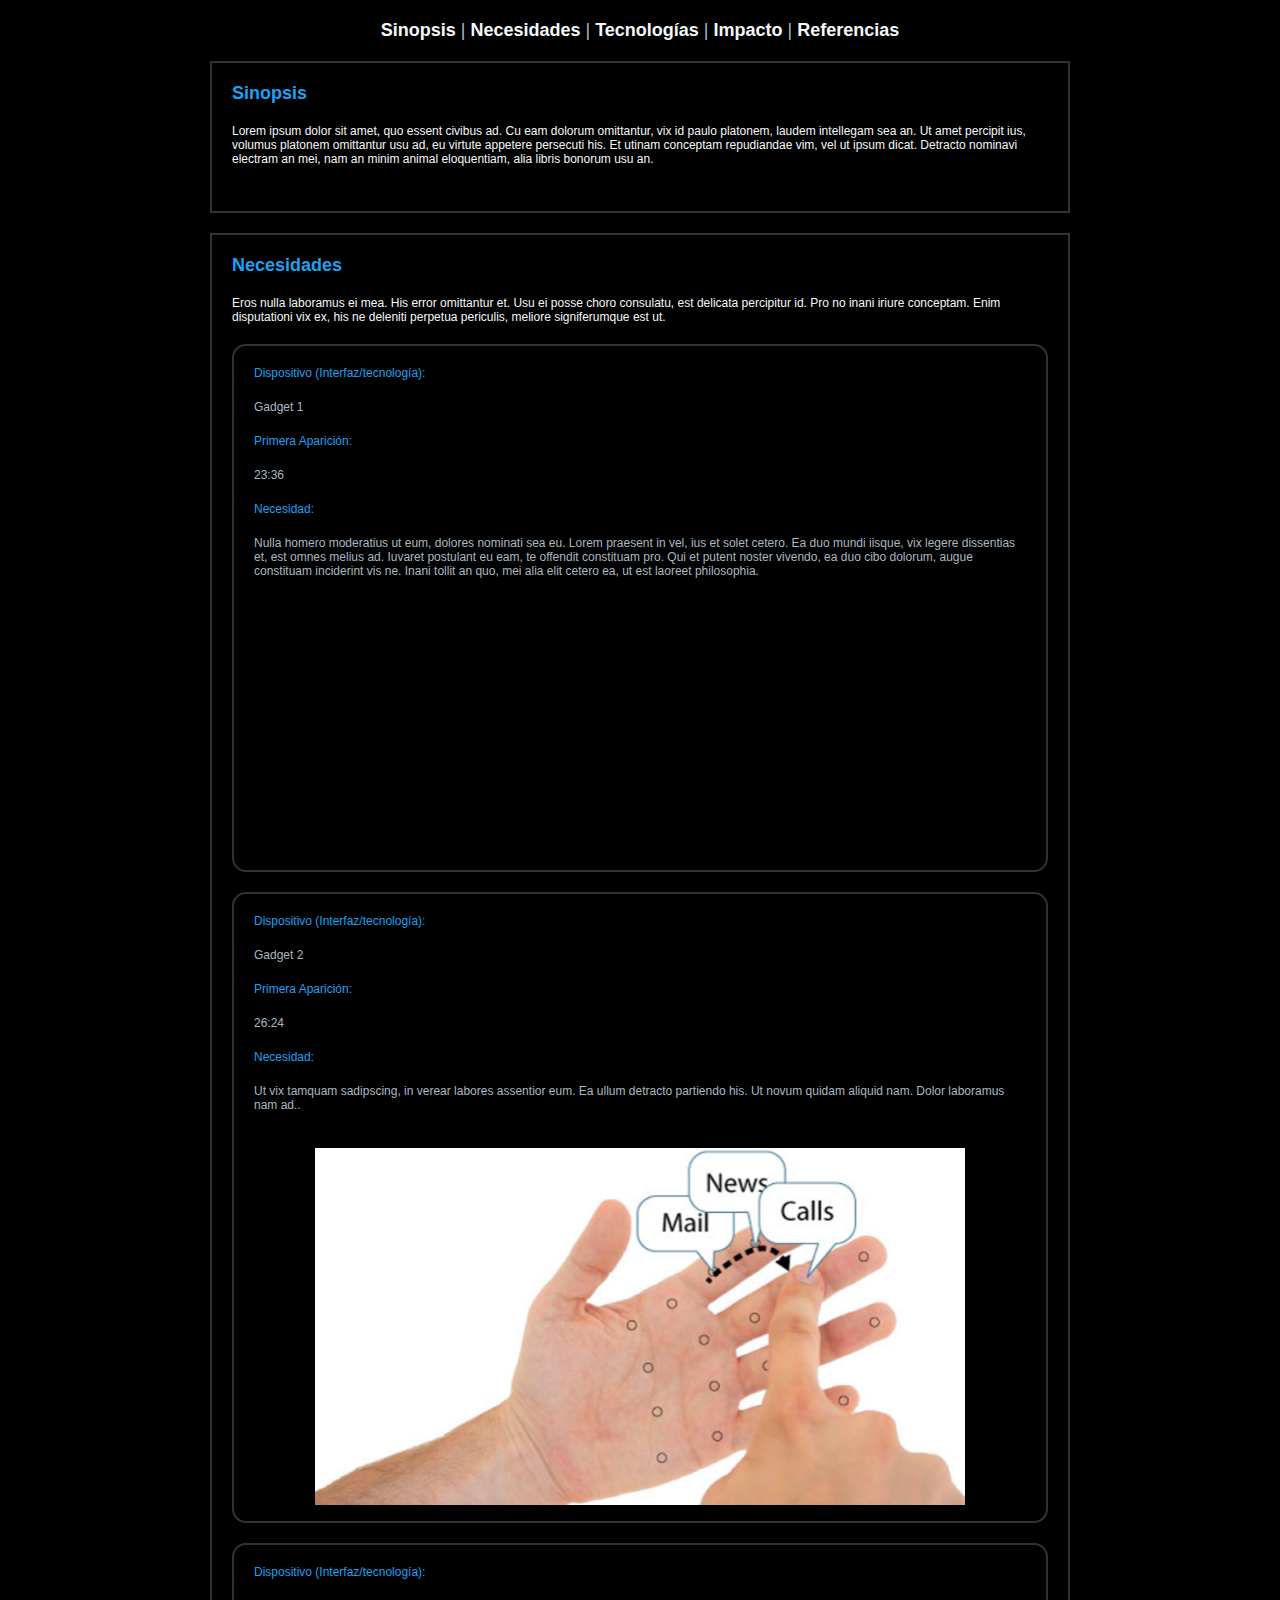
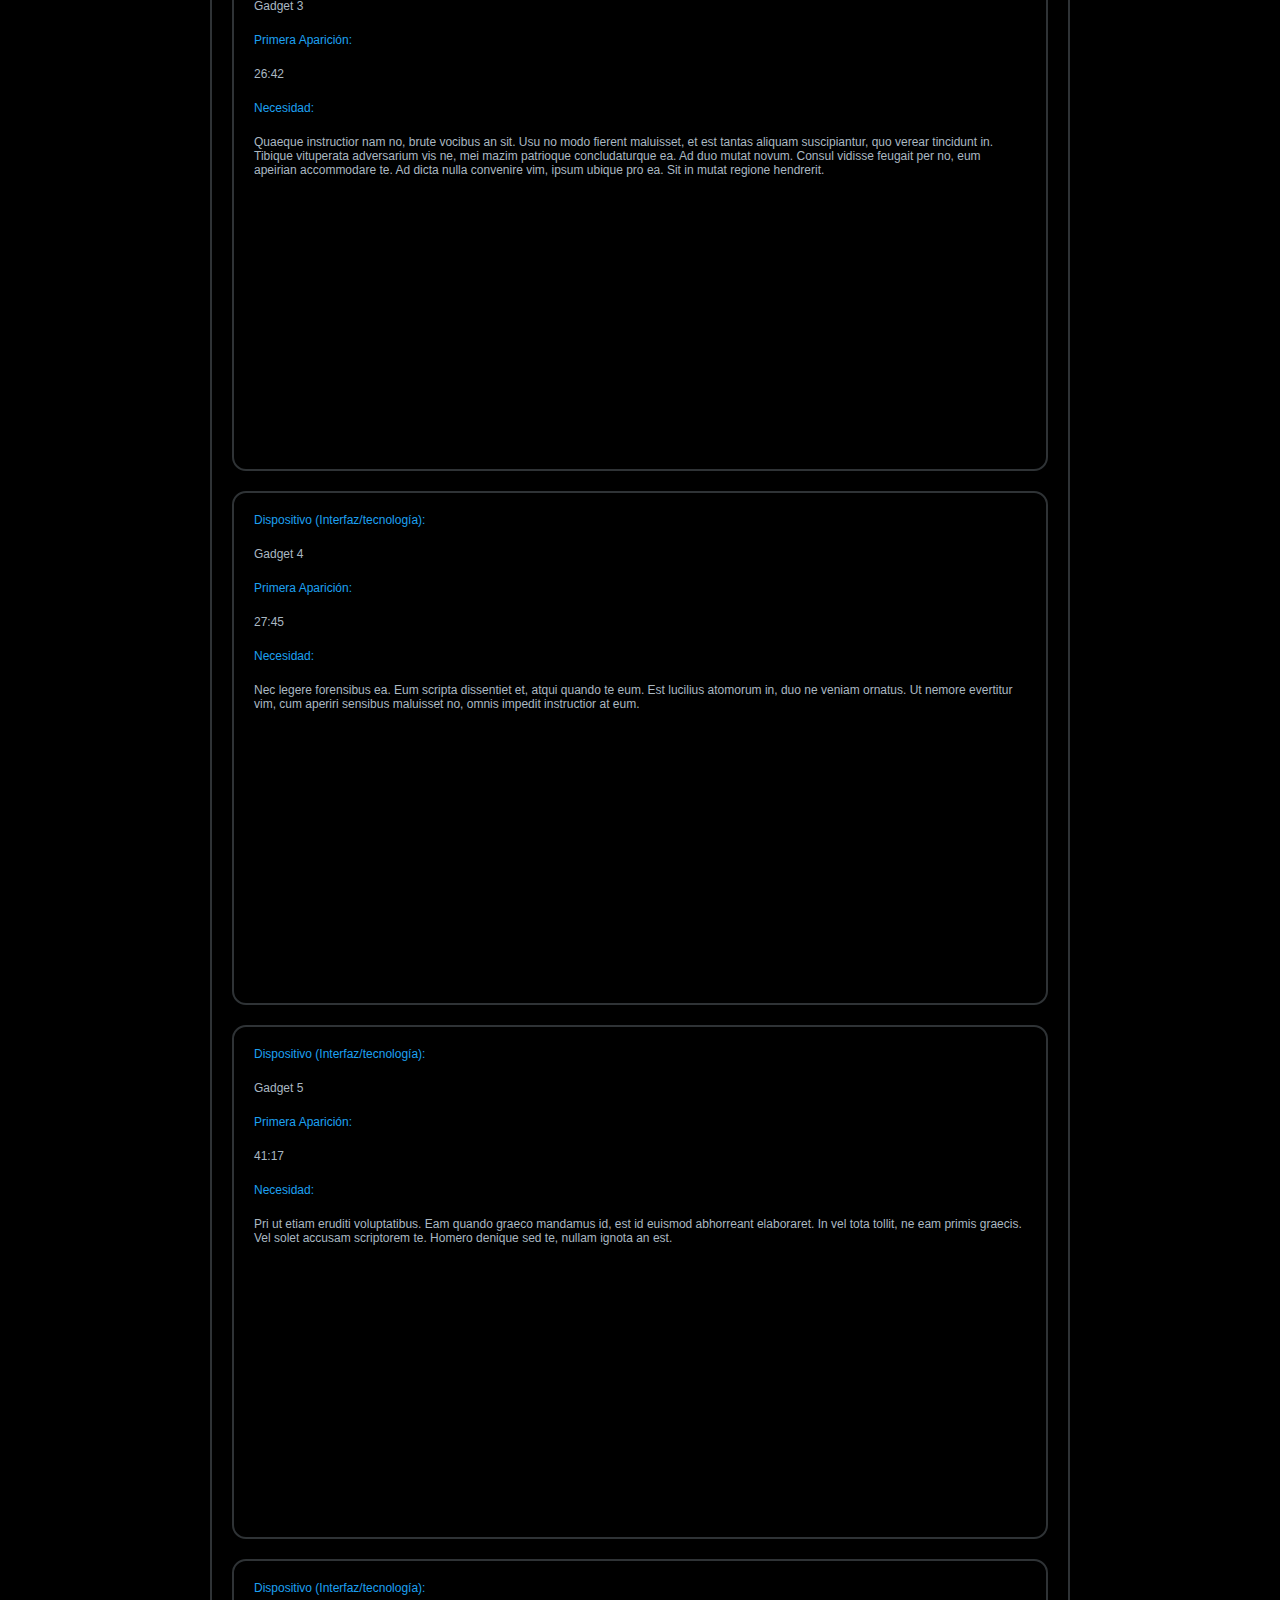
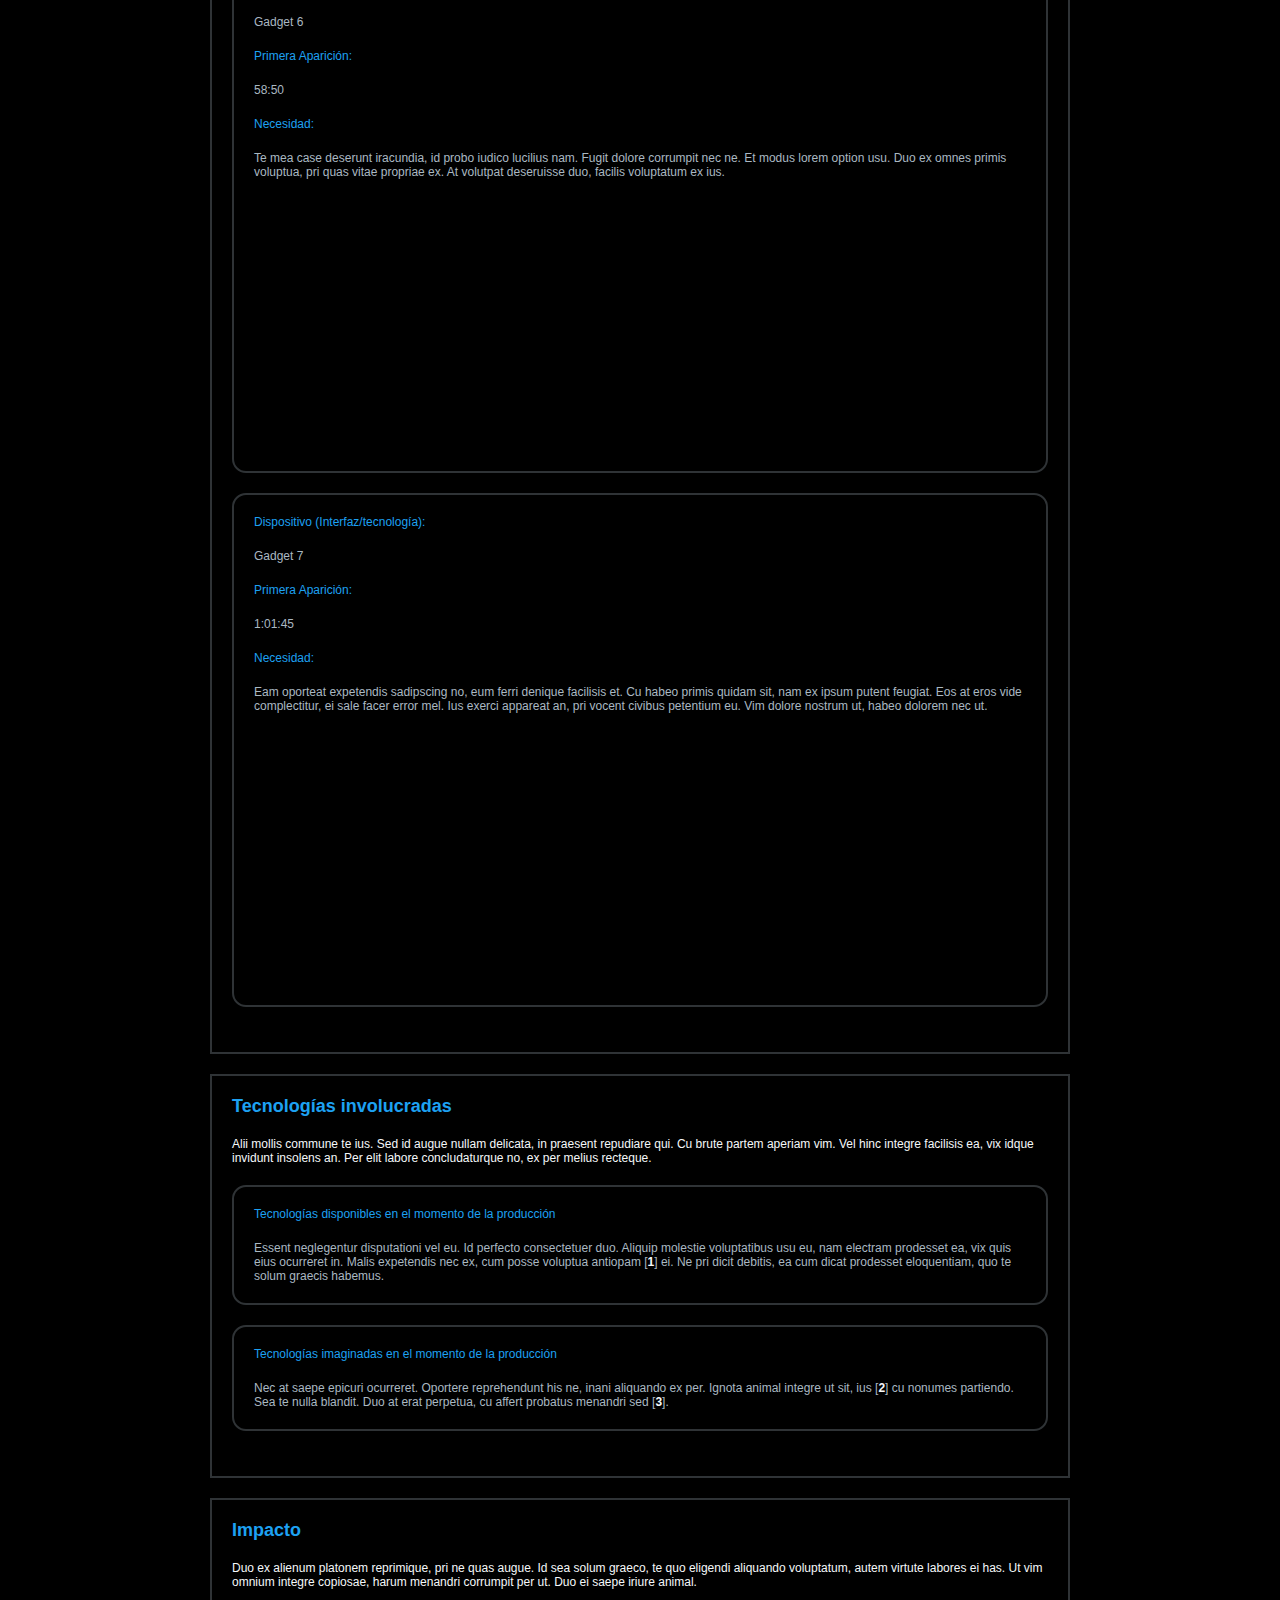
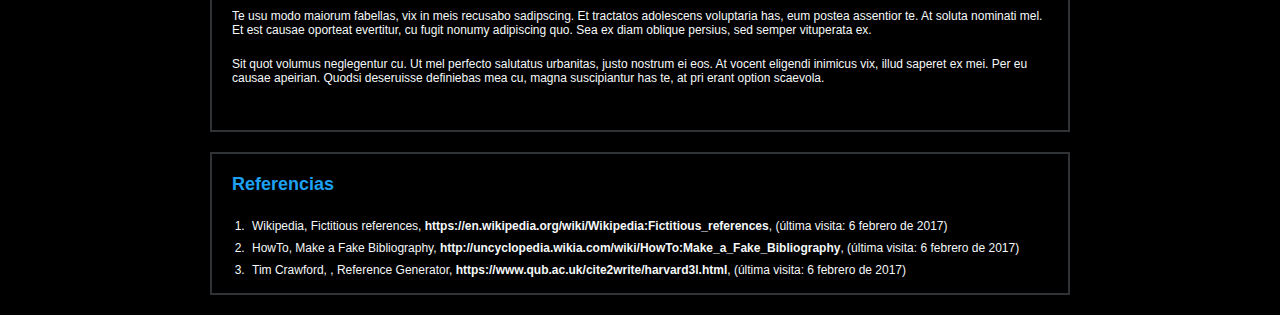
==== commit 1ce6626a: "Update index.html" ====
--- a/index.html
+++ b/index.html
@@ -2,7 +2,7 @@
 <html>
 <head>
 <title>Page Title</title>
-<link rel="stylesheet" media="screen" href="style2.css">
+<link rel="stylesheet" media="screen" href="style3.css">
 </head>
 <body>
 <!--Modelo de ficha (HTML)-->
--- a/style3.css
+++ b/style3.css
@@ -0,0 +1,192 @@
+/* twitter palette */
+:root {
+	--blue: #1DA1F2;
+	--gray0: #2f3336;
+	--gray1: #657786;
+	--gray2: #AAB8C2;
+	--gray3: #E1E8ED;
+	--gray4: #F5F8FA;
+	--white: #FFFFFF;
+	--black: #000000;
+	--font-family: -apple-system, BlinkMacSystemFont, "Segoe UI", Roboto, Helvetica, Arial, sans-serif, "Apple Color Emoji", "Segoe UI Emoji", "Segoe UI Symbol";
+}
+
+html {
+	background-color: var(--black);
+	color: var(--gray2);
+	font-family: var(--font-family);
+	font-size: max(5vmin, 12px);
+	max-width: 768px;
+	margin: auto;
+	justify-content: center;
+}
+
+/* Smartphones & Touchscreens */
+@media (hover: none) and (pointer: coarse) {
+	:root {
+		--font-size-big: min(max(2.3vmin, 18px), 36px);
+		--font-size-medium: min(max(1.8vmin, 15px), 32px);
+		--font-size-small: min(max(1.3vmin, 12px), 24px);
+	}
+	html { max-width: 100%; }
+}
+
+/* Mouse */
+@media (hover: hover) and (pointer: fine) {
+	html { 
+		max-width: 100vmin; 
+		margin: auto;
+	}
+	:root {
+		--font-size-big: 18px;
+		--font-size-medium: 15px;
+		--font-size-small: 12px;
+	}
+}
+
+#top {
+	color: var(--gray2);
+	font-size: var(--font-size-big);
+	text-align: center;
+	margin: 20px;
+}
+
+#top a {
+	font-size: var(--font-size-big);
+}
+
+a {
+	color: var(--gray4);
+	font-family: var(--font-family);
+	font-weight: bold;
+	text-decoration: none;
+	margin: auto;
+	word-wrap: break-word; /* Removes long word overflow */
+}
+
+a:hover {
+	color: var(--blue);
+	text-decoration: underline;
+}
+
+a:visited {
+	color: var(--gray0);
+}
+
+a:visited:hover {
+	color: var(--blue);
+	text-decoration: underline;
+}
+
+/* Body */
+body {
+	color: var(--gray4);
+	font-family: var(--font);
+	padding: auto;
+	margin: auto;
+}
+
+.to_top {
+	display: none; /* Remove to top*/
+}
+
+.media {
+	display: block;
+	margin: auto;
+	padding: 16px;
+	min-width: 50%;
+	min-height: 100%;
+	max-width: 80%;
+}
+
+.section {
+	border: max(1px, 0.3vmin) solid var(--gray0);
+	margin: max(20px);
+	display: block;
+	justify-content: center;
+}
+
+.section_title {
+	color: var(--blue);
+    font-size: var(--font-size-big);
+	margin: 20px;
+}
+
+.section_text {
+	color: var(--gray4);
+    font-size: var(--font-size-small);
+	margin: 20px;
+}
+
+hr {
+	display: none;
+}
+
+.need {
+	font-size: var(--font-size-small);
+	font-family: var(--font-family);
+	font-weight: normal;
+	margin: 20px;
+	border: max(1px, 0.3vmin) solid var(--gray0);
+	border-radius: max(14px, 0.5vmin);
+}
+
+.need_title {
+	color: var(--blue);
+	font-family: inherit;
+	font-size: inherit;
+	font-weight: inherit;
+	margin: inherit;
+}
+
+.need_value {
+	color: var(--gray2);
+	font-family: inherit;
+	font-size: inherit;
+	font-weight: inherit;
+	margin: inherit;
+}
+
+.subsection {
+	font-size: var(--font-size-small);
+	font-family: var(--font-family);
+	font-weight: normal;
+	margin: 20px;
+	border: max(1px, 0.3vmin) solid var(--gray0);
+	border-radius: max(14px, 0.5vmin);
+}
+
+.subsection_title {
+	color: var(--blue);
+	font-family: inherit;
+	font-size: inherit;
+	font-weight: inherit;
+	margin: inherit;
+}
+
+.subsection_text {
+	color: var(--gray2);
+	font-family: inherit;
+	font-size: inherit;
+	font-weight: inherit;
+	margin: inherit;
+}
+
+#Referencias {
+	font-family: var(--font-family);
+	font-size: var(--font-size-small);
+}
+
+li {
+	padding: 4px;
+}
+
+ol {
+	padding: 0px max(4vmin, 16px);
+}
+
+iframe {
+	width: min(80vw, 427px); /* 480p */ 
+    height: min(45vmin, 240px); /* 16:9 */
+	margin: auto;
+}